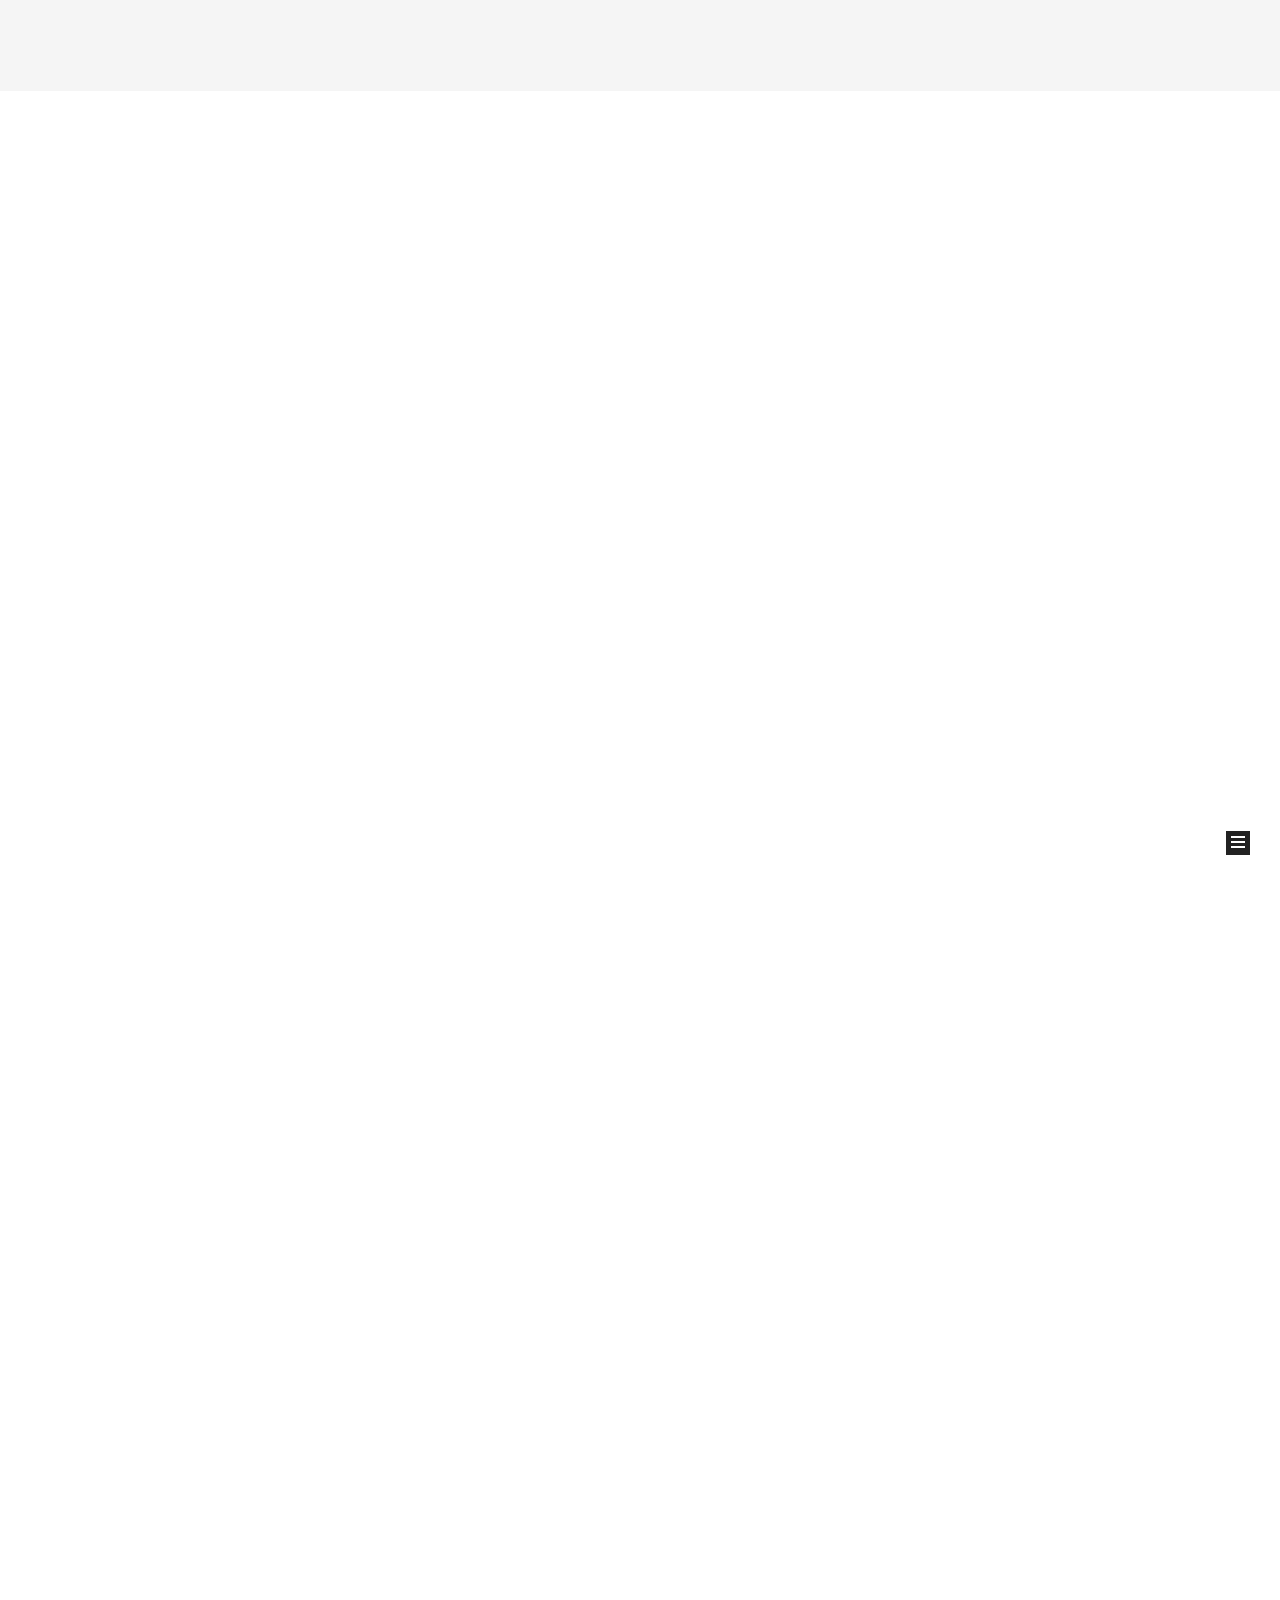
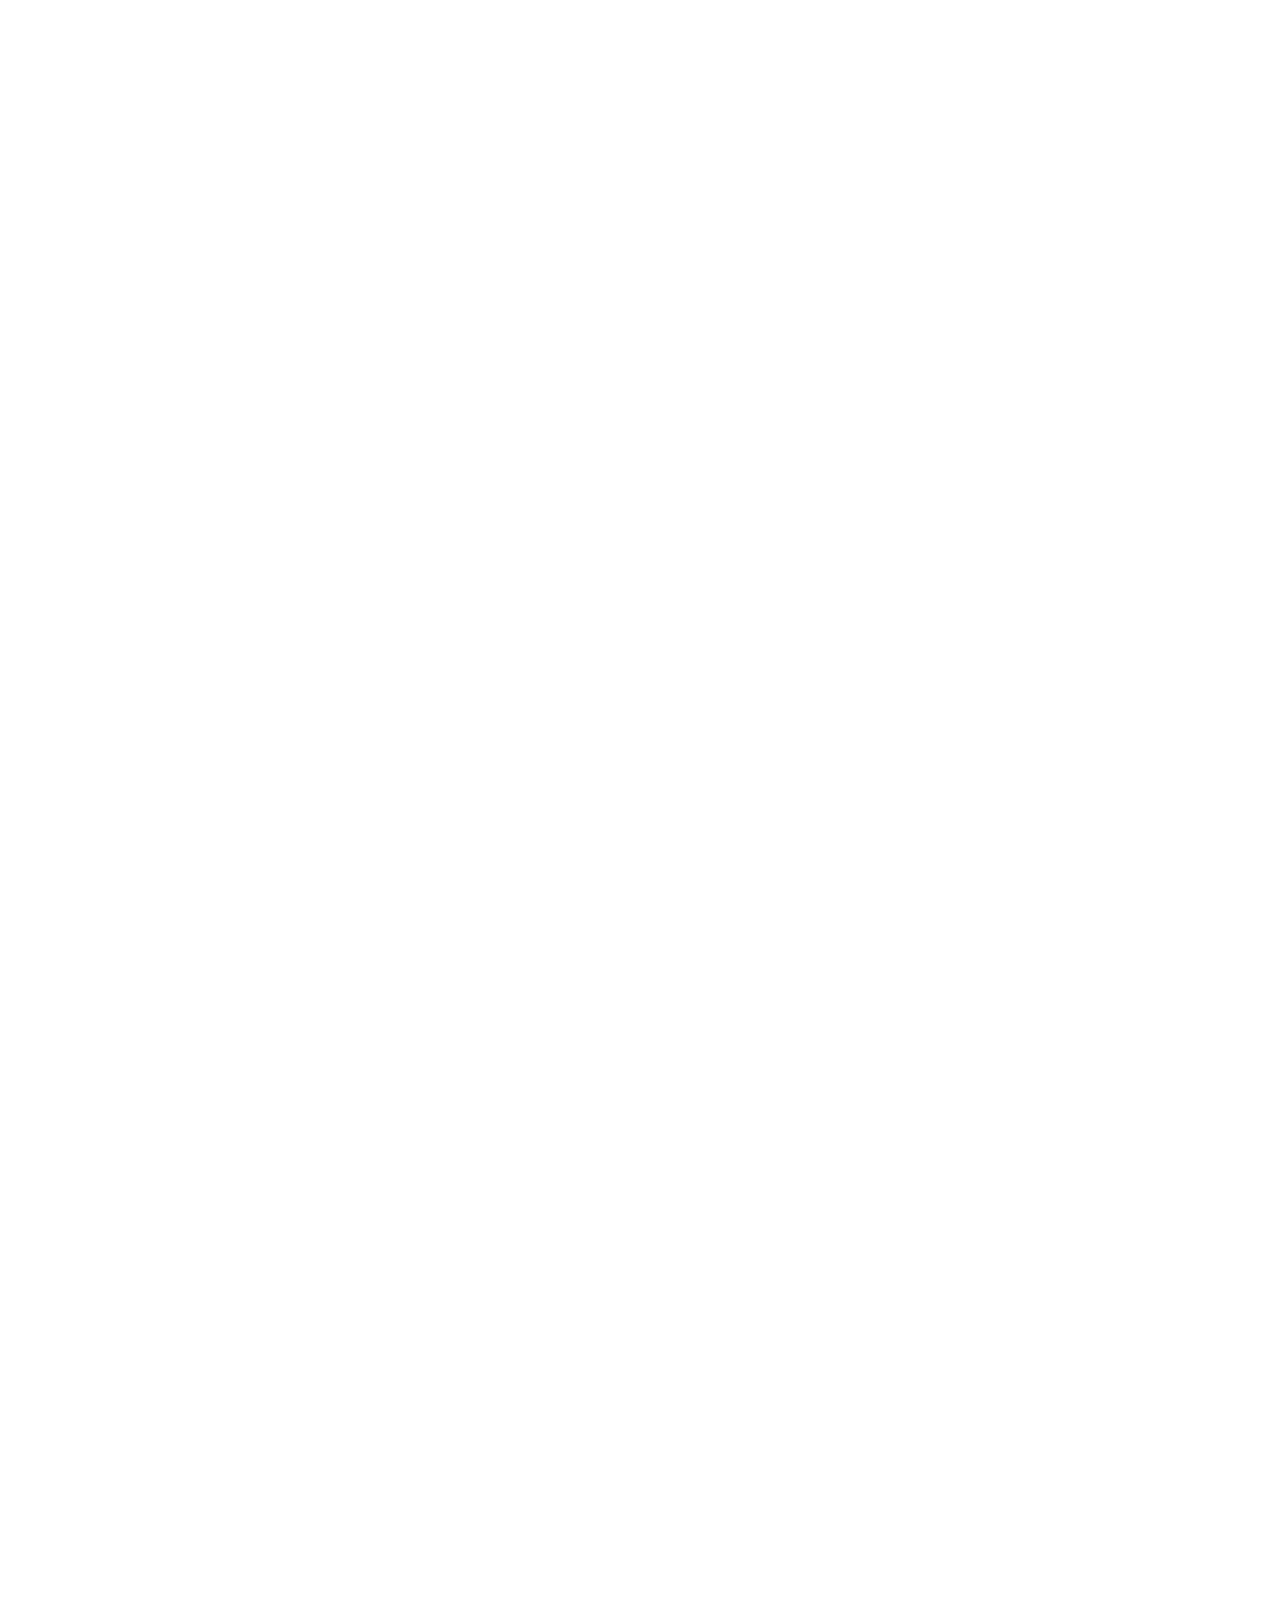
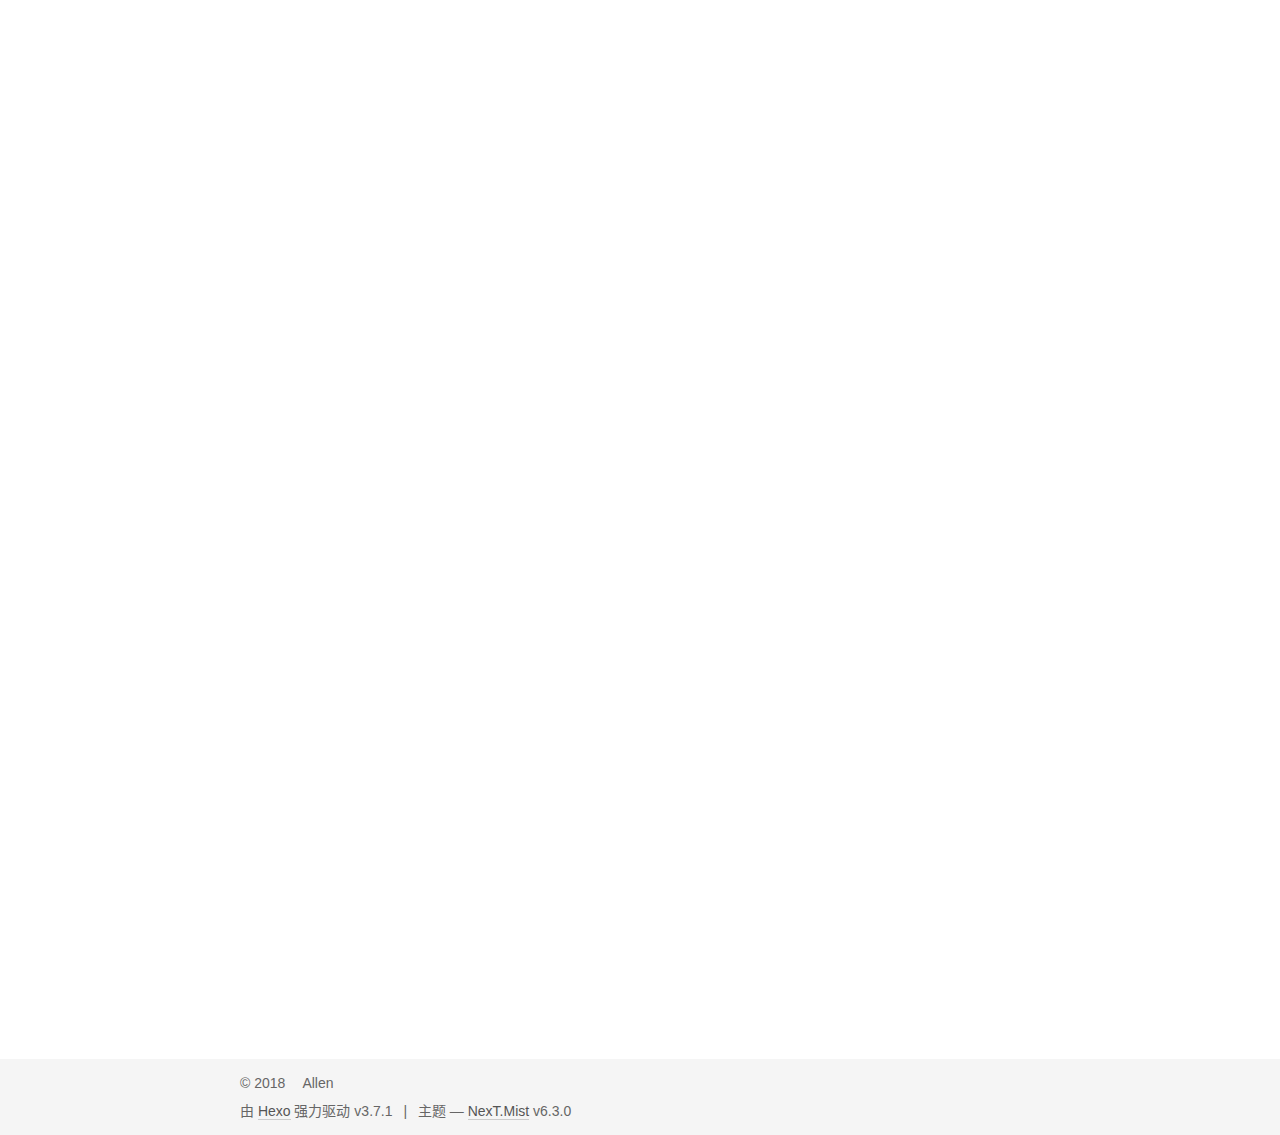
==== index.html @ 0543432c "Site updated: 2018-07-14 11:35:26" ====
<!DOCTYPE html>












  


<html class="theme-next mist use-motion" lang="zh-CN">
<head>
  <meta charset="UTF-8"/>
<meta http-equiv="X-UA-Compatible" content="IE=edge" />
<meta name="viewport" content="width=device-width, initial-scale=1, maximum-scale=2"/>
<meta name="theme-color" content="#222">












<meta http-equiv="Cache-Control" content="no-transform" />
<meta http-equiv="Cache-Control" content="no-siteapp" />






















<link href="/lib/font-awesome/css/font-awesome.min.css?v=4.6.2" rel="stylesheet" type="text/css" />

<link href="/css/main.css?v=6.3.0" rel="stylesheet" type="text/css" />


  <link rel="apple-touch-icon" sizes="180x180" href="/images/apple-touch-icon-next.png?v=6.3.0">


  <link rel="icon" type="image/png" sizes="32x32" href="/images/favicon-32x32-next.png?v=6.3.0">


  <link rel="icon" type="image/png" sizes="16x16" href="/images/favicon-16x16-next.png?v=6.3.0">


  <link rel="mask-icon" href="/images/logo.svg?v=6.3.0" color="#222">









<script type="text/javascript" id="hexo.configurations">
  var NexT = window.NexT || {};
  var CONFIG = {
    root: '/',
    scheme: 'Mist',
    version: '6.3.0',
    sidebar: {"position":"left","display":"post","offset":12,"b2t":false,"scrollpercent":false,"onmobile":false},
    fancybox: false,
    fastclick: false,
    lazyload: false,
    tabs: true,
    motion: {"enable":true,"async":false,"transition":{"post_block":"fadeIn","post_header":"slideDownIn","post_body":"slideDownIn","coll_header":"slideLeftIn","sidebar":"slideUpIn"}},
    algolia: {
      applicationID: '',
      apiKey: '',
      indexName: '',
      hits: {"per_page":10},
      labels: {"input_placeholder":"Search for Posts","hits_empty":"We didn't find any results for the search: ${query}","hits_stats":"${hits} results found in ${time} ms"}
    }
  };
</script>


  




  <meta property="og:type" content="website">
<meta property="og:title" content="Allen的博客">
<meta property="og:url" content="https://chh0217.github.io/index.html">
<meta property="og:site_name" content="Allen的博客">
<meta property="og:locale" content="zh-CN">
<meta name="twitter:card" content="summary">
<meta name="twitter:title" content="Allen的博客">






  <link rel="canonical" href="https://chh0217.github.io/"/>



<script type="text/javascript" id="page.configurations">
  CONFIG.page = {
    sidebar: "",
  };
</script>

  <title>Allen的博客</title>
  









  <noscript>
  <style type="text/css">
    .use-motion .motion-element,
    .use-motion .brand,
    .use-motion .menu-item,
    .sidebar-inner,
    .use-motion .post-block,
    .use-motion .pagination,
    .use-motion .comments,
    .use-motion .post-header,
    .use-motion .post-body,
    .use-motion .collection-title { opacity: initial; }

    .use-motion .logo,
    .use-motion .site-title,
    .use-motion .site-subtitle {
      opacity: initial;
      top: initial;
    }

    .use-motion {
      .logo-line-before i { left: initial; }
      .logo-line-after i { right: initial; }
    }
  </style>
</noscript>

</head>

<body itemscope itemtype="http://schema.org/WebPage" lang="zh-CN">

  
  
    
  

  <div class="container sidebar-position-left 
  page-home">
    <div class="headband"></div>

    <header id="header" class="header" itemscope itemtype="http://schema.org/WPHeader">
      <div class="header-inner"><div class="site-brand-wrapper">
  <div class="site-meta ">
    

    <div class="custom-logo-site-title">
      <a href="/" class="brand" rel="start">
        <span class="logo-line-before"><i></i></span>
        <span class="site-title">Allen的博客</span>
        <span class="logo-line-after"><i></i></span>
      </a>
    </div>
    
  </div>

  <div class="site-nav-toggle">
    <button aria-label="切换导航栏">
      <span class="btn-bar"></span>
      <span class="btn-bar"></span>
      <span class="btn-bar"></span>
    </button>
  </div>
</div>



<nav class="site-nav">
  
    <ul id="menu" class="menu">
      
        
        
        
          
          <li class="menu-item menu-item-home menu-item-active">
    <a href="/" rel="section">
      <i class="menu-item-icon fa fa-fw fa-home"></i> <br />首页</a>
  </li>
        
        
        
          
          <li class="menu-item menu-item-about">
    <a href="/about/" rel="section">
      <i class="menu-item-icon fa fa-fw fa-user"></i> <br />关于</a>
  </li>
        
        
        
          
          <li class="menu-item menu-item-tags">
    <a href="/tags/" rel="section">
      <i class="menu-item-icon fa fa-fw fa-tags"></i> <br />标签</a>
  </li>
        
        
        
          
          <li class="menu-item menu-item-archives">
    <a href="/archives/" rel="section">
      <i class="menu-item-icon fa fa-fw fa-archive"></i> <br />归档</a>
  </li>
        
        
        
          
          <li class="menu-item menu-item-books">
    <a href="/书单" rel="section">
      <i class="menu-item-icon fa fa-fw fa-question-circle"></i> <br />books</a>
  </li>

      
      
    </ul>
  

  
    

  

  
</nav>



  



</div>
    </header>

    


    <main id="main" class="main">
      <div class="main-inner">
        <div class="content-wrap">
          
          <div id="content" class="content">
            
  <section id="posts" class="posts-expand">
    
      

  

  
  
  

  

  <article class="post post-type-normal" itemscope itemtype="http://schema.org/Article">
  
  
  
  <div class="post-block">
    <link itemprop="mainEntityOfPage" href="https://chh0217.github.io/2018/07/08/Collection/">

    <span hidden itemprop="author" itemscope itemtype="http://schema.org/Person">
      <meta itemprop="name" content="Allen">
      <meta itemprop="description" content="">
      <meta itemprop="image" content="/images/avatar.gif">
    </span>

    <span hidden itemprop="publisher" itemscope itemtype="http://schema.org/Organization">
      <meta itemprop="name" content="Allen的博客">
    </span>

    
      <header class="post-header">

        
        
          <h1 class="post-title" itemprop="name headline">
                
                <a class="post-title-link" href="/2018/07/08/Collection/" itemprop="url">
                  Collection
                </a>
              
            
          </h1>
        

        <div class="post-meta">
          <span class="post-time">

            
            
            

            
              <span class="post-meta-item-icon">
                <i class="fa fa-calendar-o"></i>
              </span>
              
                <span class="post-meta-item-text">发表于</span>
              

              
                
              

              <time title="创建时间：2018-07-08 12:29:22" itemprop="dateCreated datePublished" datetime="2018-07-08T12:29:22+08:00">2018-07-08</time>
            

            
              

              
                
                <span class="post-meta-divider">|</span>
                

                <span class="post-meta-item-icon">
                  <i class="fa fa-calendar-check-o"></i>
                </span>
                
                  <span class="post-meta-item-text">更新于</span>
                
                <time title="修改时间：2018-07-09 09:24:30" itemprop="dateModified" datetime="2018-07-09T09:24:30+08:00">2018-07-09</time>
              
            
          </span>

          

          
            
          

          
          

          

          

          

        </div>
      </header>
    

    
    
    
    <div class="post-body" itemprop="articleBody">

      
      

      
        
          
            <h1 id="Collection-Framework"><a href="#Collection-Framework" class="headerlink" title="Collection Framework"></a>Collection Framework</h1><p>Collection Framework的成员如下：</p>
<ol>
<li>Collection</li>
<li>Set</li>
<li>List</li>
<li>Map</li>
<li>SortedSet</li>
<li>SortedMap</li>
<li>HashSet</li>
<li>TreeSet</li>
<li>ArrayList</li>
<li>LinkedList</li>
<li>Vector</li>
<li>Collections</li>
<li>Arrays</li>
<li>AbstractCollection</li>
</ol>
<h1 id="Collection接口"><a href="#Collection接口" class="headerlink" title="Collection接口"></a>Collection接口</h1><h2 id="Collection的方法"><a href="#Collection的方法" class="headerlink" title="Collection的方法"></a>Collection的方法</h2><p><img src="https://upload-images.jianshu.io/upload_images/2403329-65960246c26db5ac.png?imageMogr2/auto-orient/strip%7CimageView2/2/w/1240" alt="Collection.png"></p>
<h2 id="Collection代码"><a href="#Collection代码" class="headerlink" title="Collection代码"></a>Collection代码</h2><figure class="highlight java"><table><tr><td class="gutter"><pre><span class="line">1</span><br><span class="line">2</span><br><span class="line">3</span><br><span class="line">4</span><br><span class="line">5</span><br><span class="line">6</span><br><span class="line">7</span><br><span class="line">8</span><br><span class="line">9</span><br><span class="line">10</span><br><span class="line">11</span><br><span class="line">12</span><br><span class="line">13</span><br><span class="line">14</span><br><span class="line">15</span><br><span class="line">16</span><br><span class="line">17</span><br><span class="line">18</span><br><span class="line">19</span><br><span class="line">20</span><br><span class="line">21</span><br><span class="line">22</span><br><span class="line">23</span><br><span class="line">24</span><br><span class="line">25</span><br><span class="line">26</span><br><span class="line">27</span><br><span class="line">28</span><br><span class="line">29</span><br><span class="line">30</span><br><span class="line">31</span><br><span class="line">32</span><br><span class="line">33</span><br><span class="line">34</span><br><span class="line">35</span><br><span class="line">36</span><br><span class="line">37</span><br><span class="line">38</span><br><span class="line">39</span><br><span class="line">40</span><br><span class="line">41</span><br><span class="line">42</span><br><span class="line">43</span><br><span class="line">44</span><br><span class="line">45</span><br><span class="line">46</span><br><span class="line">47</span><br><span class="line">48</span><br><span class="line">49</span><br><span class="line">50</span><br><span class="line">51</span><br><span class="line">52</span><br><span class="line">53</span><br><span class="line">54</span><br><span class="line">55</span><br><span class="line">56</span><br><span class="line">57</span><br><span class="line">58</span><br><span class="line">59</span><br><span class="line">60</span><br><span class="line">61</span><br><span class="line">62</span><br><span class="line">63</span><br><span class="line">64</span><br><span class="line">65</span><br><span class="line">66</span><br><span class="line">67</span><br><span class="line">68</span><br><span class="line">69</span><br><span class="line">70</span><br><span class="line">71</span><br><span class="line">72</span><br><span class="line">73</span><br><span class="line">74</span><br><span class="line">75</span><br><span class="line">76</span><br><span class="line">77</span><br><span class="line">78</span><br><span class="line">79</span><br><span class="line">80</span><br><span class="line">81</span><br><span class="line">82</span><br><span class="line">83</span><br><span class="line">84</span><br><span class="line">85</span><br><span class="line">86</span><br><span class="line">87</span><br><span class="line">88</span><br><span class="line">89</span><br><span class="line">90</span><br><span class="line">91</span><br><span class="line">92</span><br><span class="line">93</span><br><span class="line">94</span><br><span class="line">95</span><br><span class="line">96</span><br><span class="line">97</span><br><span class="line">98</span><br><span class="line">99</span><br><span class="line">100</span><br><span class="line">101</span><br><span class="line">102</span><br><span class="line">103</span><br><span class="line">104</span><br><span class="line">105</span><br><span class="line">106</span><br><span class="line">107</span><br><span class="line">108</span><br><span class="line">109</span><br><span class="line">110</span><br><span class="line">111</span><br><span class="line">112</span><br><span class="line">113</span><br><span class="line">114</span><br><span class="line">115</span><br><span class="line">116</span><br><span class="line">117</span><br><span class="line">118</span><br><span class="line">119</span><br><span class="line">120</span><br><span class="line">121</span><br><span class="line">122</span><br><span class="line">123</span><br><span class="line">124</span><br><span class="line">125</span><br><span class="line">126</span><br><span class="line">127</span><br><span class="line">128</span><br><span class="line">129</span><br><span class="line">130</span><br><span class="line">131</span><br><span class="line">132</span><br><span class="line">133</span><br><span class="line">134</span><br><span class="line">135</span><br><span class="line">136</span><br><span class="line">137</span><br></pre></td><td class="code"><pre><span class="line"><span class="keyword">public</span> <span class="class"><span class="keyword">interface</span> <span class="title">Collection</span>&lt;<span class="title">E</span>&gt; <span class="keyword">extends</span> <span class="title">Iterable</span>&lt;<span class="title">E</span>&gt; </span>&#123;</span><br><span class="line">    <span class="comment">// 查询操作</span></span><br><span class="line"></span><br><span class="line">    <span class="comment">/**</span></span><br><span class="line"><span class="comment">     * 返回集合中的元素个数。如果集合中元素的个数超过Integer.MAX_VALUE</span></span><br><span class="line"><span class="comment">     * 个，则返回Integer.MAX_VALUE</span></span><br><span class="line"><span class="comment">     */</span></span><br><span class="line">    <span class="function"><span class="keyword">int</span> <span class="title">size</span><span class="params">()</span></span>;</span><br><span class="line"></span><br><span class="line">    <span class="comment">/**</span></span><br><span class="line"><span class="comment">     * 判断集合是否包含元素</span></span><br><span class="line"><span class="comment">     */</span></span><br><span class="line">    <span class="function"><span class="keyword">boolean</span> <span class="title">isEmpty</span><span class="params">()</span></span>;</span><br><span class="line"></span><br><span class="line">    <span class="comment">/**</span></span><br><span class="line"><span class="comment">     * 判断集合是否包含指定的值</span></span><br><span class="line"><span class="comment">     */</span></span><br><span class="line">    <span class="function"><span class="keyword">boolean</span> <span class="title">contains</span><span class="params">(Object o)</span></span>;</span><br><span class="line"></span><br><span class="line">    <span class="comment">/**</span></span><br><span class="line"><span class="comment">     * 返回集合中元素的迭代器。不保证元素的顺序(除非这个集合提供了这个保证)</span></span><br><span class="line"><span class="comment">     */</span></span><br><span class="line">    <span class="function">Iterator&lt;E&gt; <span class="title">iterator</span><span class="params">()</span></span>;</span><br><span class="line"></span><br><span class="line">    <span class="comment">/**</span></span><br><span class="line"><span class="comment">     * 返回包含集合元素的数组。如果集合本身有顺序保证，那么数组也会</span></span><br><span class="line"><span class="comment">     * 处于同样的顺序。</span></span><br><span class="line"><span class="comment">     * 返回的数组处于“安全”状态，因为原来的集合中没有对它维护任何应用。</span></span><br><span class="line"><span class="comment">     * 换句话说，这个方法必须分配一个新的数组，即使这个集合是由一个数组</span></span><br><span class="line"><span class="comment">     * 来进行存储的。</span></span><br><span class="line"><span class="comment">     */</span></span><br><span class="line">    Object[] toArray();</span><br><span class="line"></span><br><span class="line">  </span><br><span class="line">    <span class="comment">/*</span></span><br><span class="line"><span class="comment">     *    String[] y = x.toArray(new String[0]);&lt;/pre&gt;</span></span><br><span class="line"><span class="comment">     *    toArray(new Object[0])和toArray()功能相同</span></span><br><span class="line"><span class="comment">     */</span></span><br><span class="line">    &lt;T&gt; T[] toArray(T[] a);</span><br><span class="line"></span><br><span class="line">    <span class="comment">// 修改操作</span></span><br><span class="line"></span><br><span class="line">    <span class="comment">/**</span></span><br><span class="line"><span class="comment">     * 确保集合包含指定的元素(可选操作)。</span></span><br><span class="line"><span class="comment">     * 如果返回ture，意味着调用后集合发生了改变</span></span><br><span class="line"><span class="comment">     * 如果返回false，意味着集合不允许重复并且已经包含了已指定的值。</span></span><br><span class="line"><span class="comment">     *</span></span><br><span class="line"><span class="comment">     * 集合通过支持这种操作为添加元素增加一些限制。</span></span><br><span class="line"><span class="comment">     * 某些集合不允许添加null值，还有一些对添加的数据类型有要求。</span></span><br><span class="line"><span class="comment">     */</span></span><br><span class="line">    <span class="function"><span class="keyword">boolean</span> <span class="title">add</span><span class="params">(E e)</span></span>;</span><br><span class="line"></span><br><span class="line">    <span class="comment">/**</span></span><br><span class="line"><span class="comment">     * 如果指定的元素在集合中存在，则从集合中删除该元素。</span></span><br><span class="line"><span class="comment">     */</span></span><br><span class="line">    <span class="function"><span class="keyword">boolean</span> <span class="title">remove</span><span class="params">(Object o)</span></span>;</span><br><span class="line"></span><br><span class="line"></span><br><span class="line">    <span class="comment">// 批量操作</span></span><br><span class="line"></span><br><span class="line">    <span class="comment">/**</span></span><br><span class="line"><span class="comment">     * 如果集合包含指定的集合中的所有元素，则返回true</span></span><br><span class="line"><span class="comment">     */</span></span><br><span class="line">    <span class="function"><span class="keyword">boolean</span> <span class="title">containsAll</span><span class="params">(Collection&lt;?&gt; c)</span></span>;</span><br><span class="line"></span><br><span class="line">    <span class="comment">/**</span></span><br><span class="line"><span class="comment">     * 将指定的集合中的所有的元素添加进当前集合</span></span><br><span class="line"><span class="comment">     */</span></span><br><span class="line">    <span class="function"><span class="keyword">boolean</span> <span class="title">addAll</span><span class="params">(Collection&lt;? extends E&gt; c)</span></span>;</span><br><span class="line"></span><br><span class="line">    <span class="comment">/**</span></span><br><span class="line"><span class="comment">     * 删除集合中与指定集合相同的元素。</span></span><br><span class="line"><span class="comment">     */</span></span><br><span class="line">    <span class="function"><span class="keyword">boolean</span> <span class="title">removeAll</span><span class="params">(Collection&lt;?&gt; c)</span></span>;</span><br><span class="line"></span><br><span class="line">    <span class="comment">/**</span></span><br><span class="line"><span class="comment">     * 删除满足传入的函数表达式的集合中的元素</span></span><br><span class="line"><span class="comment">     */</span></span><br><span class="line">    <span class="function"><span class="keyword">default</span> <span class="keyword">boolean</span> <span class="title">removeIf</span><span class="params">(Predicate&lt;? <span class="keyword">super</span> E&gt; filter)</span> </span>&#123;</span><br><span class="line">        Objects.requireNonNull(filter);</span><br><span class="line">        <span class="keyword">boolean</span> removed = <span class="keyword">false</span>;</span><br><span class="line">        <span class="keyword">final</span> Iterator&lt;E&gt; each = iterator();</span><br><span class="line">        <span class="keyword">while</span> (each.hasNext()) &#123;</span><br><span class="line">            <span class="keyword">if</span> (filter.test(each.next())) &#123;</span><br><span class="line">                each.remove();</span><br><span class="line">                removed = <span class="keyword">true</span>;</span><br><span class="line">            &#125;</span><br><span class="line">        &#125;</span><br><span class="line">        <span class="keyword">return</span> removed;</span><br><span class="line">    &#125;</span><br><span class="line"></span><br><span class="line">    <span class="comment">/**</span></span><br><span class="line"><span class="comment">     * 删除指定集合和该集合没有交集的元素</span></span><br><span class="line"><span class="comment">     */</span></span><br><span class="line">    <span class="function"><span class="keyword">boolean</span> <span class="title">retainAll</span><span class="params">(Collection&lt;?&gt; c)</span></span>;</span><br><span class="line"></span><br><span class="line">    <span class="comment">/**</span></span><br><span class="line"><span class="comment">     * 删除集合中所有的元素</span></span><br><span class="line"><span class="comment">     */</span></span><br><span class="line">    <span class="function"><span class="keyword">void</span> <span class="title">clear</span><span class="params">()</span></span>;</span><br><span class="line"></span><br><span class="line"></span><br><span class="line">    <span class="comment">// Comparison and hashing</span></span><br><span class="line"></span><br><span class="line">    <span class="comment">/**</span></span><br><span class="line"><span class="comment">     * 指定集合与该集合做比较是否相等</span></span><br><span class="line"><span class="comment">     * list与set是不相等的</span></span><br><span class="line"><span class="comment">     */</span></span><br><span class="line">    <span class="function"><span class="keyword">boolean</span> <span class="title">equals</span><span class="params">(Object o)</span></span>;</span><br><span class="line"></span><br><span class="line">    <span class="comment">/**</span></span><br><span class="line"><span class="comment">     * 返回集合的hashcode</span></span><br><span class="line"><span class="comment">     */</span></span><br><span class="line">    <span class="function"><span class="keyword">int</span> <span class="title">hashCode</span><span class="params">()</span></span>;</span><br><span class="line"></span><br><span class="line">    <span class="comment">/**</span></span><br><span class="line"><span class="comment">     * 多线程并行的迭代器</span></span><br><span class="line"><span class="comment">     */</span></span><br><span class="line">    <span class="meta">@Override</span></span><br><span class="line">    <span class="function"><span class="keyword">default</span> Spliterator&lt;E&gt; <span class="title">spliterator</span><span class="params">()</span> </span>&#123;</span><br><span class="line">        <span class="keyword">return</span> Spliterators.spliterator(<span class="keyword">this</span>, <span class="number">0</span>);</span><br><span class="line">    &#125;</span><br><span class="line"></span><br><span class="line">    <span class="comment">/**</span></span><br><span class="line"><span class="comment">     * </span></span><br><span class="line"><span class="comment">     */</span></span><br><span class="line">    <span class="function"><span class="keyword">default</span> Stream&lt;E&gt; <span class="title">stream</span><span class="params">()</span> </span>&#123;</span><br><span class="line">        <span class="keyword">return</span> StreamSupport.stream(spliterator(), <span class="keyword">false</span>);</span><br><span class="line">    &#125;</span><br><span class="line"></span><br><span class="line">    <span class="comment">/**</span></span><br><span class="line"><span class="comment">     * 并行的stream</span></span><br><span class="line"><span class="comment">     */</span></span><br><span class="line">    <span class="function"><span class="keyword">default</span> Stream&lt;E&gt; <span class="title">parallelStream</span><span class="params">()</span> </span>&#123;</span><br><span class="line">        <span class="keyword">return</span> StreamSupport.stream(spliterator(), <span class="keyword">true</span>);</span><br><span class="line">    &#125;</span><br><span class="line">&#125;</span><br></pre></td></tr></table></figure>

          
        
      
    </div>

    

    
    
    

    

    

    

    <footer class="post-footer">
      

      

      

      
      
        <div class="post-eof"></div>
      
    </footer>
  </div>
  
  
  
  </article>


    
  </section>

  


          </div>
          

        </div>
        
          
  
  <div class="sidebar-toggle">
    <div class="sidebar-toggle-line-wrap">
      <span class="sidebar-toggle-line sidebar-toggle-line-first"></span>
      <span class="sidebar-toggle-line sidebar-toggle-line-middle"></span>
      <span class="sidebar-toggle-line sidebar-toggle-line-last"></span>
    </div>
  </div>

  <aside id="sidebar" class="sidebar">
    
    <div class="sidebar-inner">

      

      

      <section class="site-overview-wrap sidebar-panel sidebar-panel-active">
        <div class="site-overview">
          <div class="site-author motion-element" itemprop="author" itemscope itemtype="http://schema.org/Person">
            
              <p class="site-author-name" itemprop="name">Allen</p>
              <p class="site-description motion-element" itemprop="description"></p>
          </div>

          
            <nav class="site-state motion-element">
              
                <div class="site-state-item site-state-posts">
                
                  <a href="/archives/">
                
                    <span class="site-state-item-count">1</span>
                    <span class="site-state-item-name">日志</span>
                  </a>
                </div>
              

              

              
                
                
                <div class="site-state-item site-state-tags">
                  
                    
                    
                      
                    
                      
                    
                    <span class="site-state-item-count">2</span>
                    <span class="site-state-item-name">标签</span>
                  
                </div>
              
            </nav>
          

          

          

          
          

          
          

          
            
          
          

        </div>
      </section>

      

      

    </div>
  </aside>


        
      </div>
    </main>

    <footer id="footer" class="footer">
      <div class="footer-inner">
        <div class="copyright">&copy; <span itemprop="copyrightYear">2018</span>
  <span class="with-love" id="animate">
    <i class="fa fa-user"></i>
  </span>
  <span class="author" itemprop="copyrightHolder">Allen</span>

  

  
</div>




  <div class="powered-by">由 <a class="theme-link" target="_blank" href="https://hexo.io">Hexo</a> 强力驱动 v3.7.1</div>



  <span class="post-meta-divider">|</span>



  <div class="theme-info">主题 &mdash; <a class="theme-link" target="_blank" href="https://theme-next.org">NexT.Mist</a> v6.3.0</div>




        








        
      </div>
    </footer>

    
      <div class="back-to-top">
        <i class="fa fa-arrow-up"></i>
        
      </div>
    

    

  </div>

  

<script type="text/javascript">
  if (Object.prototype.toString.call(window.Promise) !== '[object Function]') {
    window.Promise = null;
  }
</script>


























  
  
    <script type="text/javascript" src="/lib/jquery/index.js?v=2.1.3"></script>
  

  
  
    <script type="text/javascript" src="/lib/velocity/velocity.min.js?v=1.2.1"></script>
  

  
  
    <script type="text/javascript" src="/lib/velocity/velocity.ui.min.js?v=1.2.1"></script>
  


  


  <script type="text/javascript" src="/js/src/utils.js?v=6.3.0"></script>

  <script type="text/javascript" src="/js/src/motion.js?v=6.3.0"></script>



  
  

  

  


  <script type="text/javascript" src="/js/src/bootstrap.js?v=6.3.0"></script>



  



  





  










  





  

  

  

  

  
  

  

  

  

  

  

</body>
</html>
---- css/main.css ----
/* normalize.css v3.0.2 | MIT License | git.io/normalize */
html {
  font-family: sans-serif; /* 1 */
  -ms-text-size-adjust: 100%; /* 2 */
  -webkit-text-size-adjust: 100%; /* 2 */
}
body {
  margin: 0;
}
article,
aside,
details,
figcaption,
figure,
footer,
header,
hgroup,
main,
menu,
nav,
section,
summary {
  display: block;
}
audio,
canvas,
progress,
video {
  display: inline-block; /* 1 */
  vertical-align: baseline; /* 2 */
}
audio:not([controls]) {
  display: none;
  height: 0;
}
[hidden],
template {
  display: none;
}
a {
  background-color: transparent;
}
a:active,
a:hover {
  outline: 0;
}
abbr[title] {
  border-bottom: 1px dotted;
}
b,
strong {
  font-weight: bold;
}
dfn {
  font-style: italic;
}
h1 {
  font-size: 2em;
  margin: 0.67em 0;
}
mark {
  background: #ff0;
  color: #000;
}
small {
  font-size: 80%;
}
sub,
sup {
  font-size: 75%;
  line-height: 0;
  position: relative;
  vertical-align: baseline;
}
sup {
  top: -0.5em;
}
sub {
  bottom: -0.25em;
}
img {
  border: 0;
}
svg:not(:root) {
  overflow: hidden;
}
figure {
  margin: 1em 40px;
}
hr {
  -moz-box-sizing: content-box;
  box-sizing: content-box;
  height: 0;
}
pre {
  overflow: auto;
}
code,
kbd,
pre,
samp {
  font-family: monospace, monospace;
  font-size: 1em;
}
button,
input,
optgroup,
select,
textarea {
  color: inherit; /* 1 */
  font: inherit; /* 2 */
  margin: 0; /* 3 */
}
button {
  overflow: visible;
}
button,
select {
  text-transform: none;
}
button,
html input[type="button"],
input[type="reset"],
input[type="submit"] {
  -webkit-appearance: button; /* 2 */
  cursor: pointer; /* 3 */
}
button[disabled],
html input[disabled] {
  cursor: default;
}
button::-moz-focus-inner,
input::-moz-focus-inner {
  border: 0;
  padding: 0;
}
input {
  line-height: normal;
}
input[type="checkbox"],
input[type="radio"] {
  box-sizing: border-box; /* 1 */
  padding: 0; /* 2 */
}
input[type="number"]::-webkit-inner-spin-button,
input[type="number"]::-webkit-outer-spin-button {
  height: auto;
}
input[type="search"] {
  -webkit-appearance: textfield; /* 1 */
  -moz-box-sizing: content-box;
  -webkit-box-sizing: content-box; /* 2 */
  box-sizing: content-box;
}
input[type="search"]::-webkit-search-cancel-button,
input[type="search"]::-webkit-search-decoration {
  -webkit-appearance: none;
}
fieldset {
  border: 1px solid #c0c0c0;
  margin: 0 2px;
  padding: 0.35em 0.625em 0.75em;
}
legend {
  border: 0; /* 1 */
  padding: 0; /* 2 */
}
textarea {
  overflow: auto;
}
optgroup {
  font-weight: bold;
}
table {
  border-collapse: collapse;
  border-spacing: 0;
}
td,
th {
  padding: 0;
}
::selection {
  background: #262a30;
  color: #fff;
}
body {
  position: relative;
  font-family: 'Lato', "PingFang SC", "Microsoft YaHei", sans-serif;
  font-size: 14px;
  line-height: 2;
  color: #555;
  background: #fff;
}
@media (max-width: 767px) {
  body {
    padding-right: 0 !important;
  }
}
@media (min-width: 768px) and (max-width: 991px) {
  body {
    padding-right: 0 !important;
  }
}
@media (min-width: 1200px) {
  body {
    font-size: 16px;
  }
}
h1,
h2,
h3,
h4,
h5,
h6 {
  margin: 0;
  padding: 0;
  font-weight: bold;
  line-height: 1.5;
  font-family: 'Lato', "PingFang SC", "Microsoft YaHei", sans-serif;
}
h1,
h2,
h3,
h4,
h5,
h6 {
  margin: 20px 0 15px;
}
h1 {
  font-size: 24px;
}
@media (max-width: 767px) {
  h1 {
    font-size: 20px;
  }
}
h2 {
  font-size: 22px;
}
@media (max-width: 767px) {
  h2 {
    font-size: 18px;
  }
}
h3 {
  font-size: 20px;
}
@media (max-width: 767px) {
  h3 {
    font-size: 16px;
  }
}
h4 {
  font-size: 18px;
}
@media (max-width: 767px) {
  h4 {
    font-size: 14px;
  }
}
h5 {
  font-size: 16px;
}
@media (max-width: 767px) {
  h5 {
    font-size: 12px;
  }
}
h6 {
  font-size: 14px;
}
@media (max-width: 767px) {
  h6 {
    font-size: 10px;
  }
}
p {
  margin: 0 0 20px 0;
}
a {
  color: #555;
  text-decoration: none;
  outline: none;
  border-bottom: 1px solid #999;
  word-wrap: break-word;
}
a:hover {
  color: #222;
  border-bottom-color: #222;
}
blockquote {
  margin: 0;
  padding: 0;
}
img {
  display: block;
  margin: auto;
  max-width: 100%;
  height: auto;
}
hr {
  margin: 40px 0;
  height: 3px;
  border: none;
  background-color: #ddd;
  background-image: repeating-linear-gradient(-45deg, #fff, #fff 4px, transparent 4px, transparent 8px);
}
blockquote {
  padding: 0 15px;
  color: #666;
  border-left: 4px solid #ddd;
}
blockquote cite::before {
  content: "-";
  padding: 0 5px;
}
dt {
  font-weight: 700;
}
dd {
  margin: 0;
  padding: 0;
}
kbd {
  border: 1px solid #ccc;
  border-radius: 0.2em;
  box-shadow: 0.1em 0.1em 0.2em rgba(0,0,0,0.1);
  background-color: #f9f9f9;
  font-family: inherit;
  background-image: -webkit-linear-gradient(top, #eee, #fff, #eee);
  padding: 0.1em 0.3em;
  white-space: nowrap;
}
.text-left {
  text-align: left;
}
.text-center {
  text-align: center;
}
.text-right {
  text-align: right;
}
.text-justify {
  text-align: justify;
}
.text-nowrap {
  white-space: nowrap;
}
.text-lowercase {
  text-transform: lowercase;
}
.text-uppercase {
  text-transform: uppercase;
}
.text-capitalize {
  text-transform: capitalize;
}
.center-block {
  display: block;
  margin-left: auto;
  margin-right: auto;
}
.clearfix:before,
.clearfix:after {
  content: " ";
  display: table;
}
.clearfix:after {
  clear: both;
}
.pullquote {
  width: 45%;
}
.pullquote.left {
  float: left;
  margin-left: 5px;
  margin-right: 10px;
}
.pullquote.right {
  float: right;
  margin-left: 10px;
  margin-right: 5px;
}
.affix.affix.affix {
  position: fixed;
}
.translation {
  margin-top: -20px;
  font-size: 14px;
  color: #999;
}
.scrollbar-measure {
  width: 100px;
  height: 100px;
  overflow: scroll;
  position: absolute;
  top: -9999px;
}
.use-motion .motion-element {
  opacity: 0;
}
table {
  margin: 20px 0;
  width: 100%;
  border-collapse: collapse;
  border-spacing: 0;
  border: 1px solid #ddd;
  font-size: 14px;
  word-wrap: break-all;
}
table>tbody>tr:nth-of-type(odd) {
  background-color: #f9f9f9;
}
table>tbody>tr:hover {
  background-color: #f5f5f5;
}
caption,
th,
td {
  padding: 8px;
  text-align: left;
  vertical-align: middle;
  font-weight: normal;
}
th,
td {
  border-bottom: 3px solid #ddd;
  border-right: 1px solid #eee;
}
th {
  padding-bottom: 10px;
  font-weight: 700;
}
td {
  border-bottom-width: 1px;
}
html,
body {
  height: 100%;
}
.container {
  position: relative;
  min-height: 100%;
}
.header-inner {
  margin: 0 auto;
  padding: 100px 0 70px;
  width: 700px;
}
@media (min-width: 1200px) {
  .container .header-inner {
    width: 800px;
  }
}
@media (min-width: 1600px) {
  .container .header-inner {
    width: 900px;
  }
}
.main {
  padding-bottom: 150px;
}
.main-inner {
  margin: 0 auto;
  width: 700px;
}
@media (min-width: 1200px) {
  .container .main-inner {
    width: 800px;
  }
}
@media (min-width: 1600px) {
  .container .main-inner {
    width: 900px;
  }
}
.footer {
  position: absolute;
  left: 0;
  bottom: 0;
  width: 100%;
  min-height: 50px;
}
.footer-inner {
  box-sizing: border-box;
  margin: 20px auto;
  width: 700px;
}
@media (min-width: 1200px) {
  .container .footer-inner {
    width: 800px;
  }
}
@media (min-width: 1600px) {
  .container .footer-inner {
    width: 900px;
  }
}
pre,
.highlight {
  overflow: auto;
  margin: 20px 0;
  padding: 0;
  font-size: 14px;
  color: #4d4d4c;
  background: #f7f7f7;
  line-height: 1.6;
}
pre,
code {
  font-family: consolas, Menlo, "PingFang SC", "Microsoft YaHei", monospace;
}
code {
  padding: 2px 4px;
  word-wrap: break-word;
  color: #555;
  background: #eee;
  border-radius: 3px;
  font-size: 14px;
}
pre {
  padding: 10px;
}
pre code {
  padding: 0;
  color: #4d4d4c;
  background: none;
  text-shadow: none;
}
.highlight {
  border-radius: 1px;
}
.highlight pre {
  border: none;
  margin: 0;
  padding: 10px 0;
}
.highlight table {
  margin: 0;
  width: auto;
  border: none;
}
.highlight td {
  border: none;
  padding: 0;
}
.highlight figcaption {
  font-size: 1em;
  color: #4d4d4c;
  line-height: 1em;
  margin-bottom: 1em;
  margin: 0em;
  padding: 0.5em;
  background: #eee;
  border-bottom: 1px solid #e9e9e9;
}
.highlight figcaption:before,
.highlight figcaption:after {
  content: " ";
  display: table;
}
.highlight figcaption:after {
  clear: both;
}
.highlight figcaption a {
  float: right;
  color: #4d4d4c;
}
.highlight figcaption a:hover {
  border-bottom-color: #4d4d4c;
}
.highlight .gutter pre {
  padding-left: 10px;
  padding-right: 10px;
  color: #869194;
  text-align: right;
  background-color: #eff2f3;
}
.highlight .code pre {
  width: 100%;
  padding-left: 10px;
  padding-right: 10px;
  background-color: #f7f7f7;
}
.highlight .line {
  height: 20px;
}
.gutter {
  -webkit-user-select: none;
  -moz-user-select: none;
  -ms-user-select: none;
  user-select: none;
}
.gist table {
  width: auto;
}
.gist table td {
  border: none;
}
pre .deletion {
  background: #fdd;
}
pre .addition {
  background: #dfd;
}
pre .meta {
  color: #8959a8;
}
pre .comment {
  color: #8e908c;
}
pre .variable,
pre .attribute,
pre .tag,
pre .regexp,
pre .ruby .constant,
pre .xml .tag .title,
pre .xml .pi,
pre .xml .doctype,
pre .html .doctype,
pre .css .id,
pre .css .class,
pre .css .pseudo {
  color: #c82829;
}
pre .number,
pre .preprocessor,
pre .built_in,
pre .literal,
pre .params,
pre .constant,
pre .command {
  color: #f5871f;
}
pre .ruby .class .title,
pre .css .rules .attribute,
pre .string,
pre .value,
pre .inheritance,
pre .header,
pre .ruby .symbol,
pre .xml .cdata,
pre .special,
pre .number,
pre .formula {
  color: #718c00;
}
pre .title,
pre .css .hexcolor {
  color: #3e999f;
}
pre .function,
pre .python .decorator,
pre .python .title,
pre .ruby .function .title,
pre .ruby .title .keyword,
pre .perl .sub,
pre .javascript .title,
pre .coffeescript .title {
  color: #4271ae;
}
pre .keyword,
pre .javascript .function {
  color: #8959a8;
}
.posts-expand .post-body img.full-image {
  border: none;
}
.blockquote-center,
.page-home .post-type-quote blockquote,
.page-post-detail .post-type-quote blockquote {
  position: relative;
  margin: 40px 0;
  padding: 0;
  border-left: none;
  text-align: center;
}
.blockquote-center::before,
.page-home .post-type-quote blockquote::before,
.page-post-detail .post-type-quote blockquote::before,
.blockquote-center::after,
.page-home .post-type-quote blockquote::after,
.page-post-detail .post-type-quote blockquote::after {
  position: absolute;
  content: ' ';
  display: block;
  width: 100%;
  height: 24px;
  opacity: 0.2;
  background-repeat: no-repeat;
  background-position: 0 -6px;
  background-size: 22px 22px;
}
.blockquote-center::before,
.page-home .post-type-quote blockquote::before,
.page-post-detail .post-type-quote blockquote::before {
  top: -20px;
  background-image: url("../images/quote-l.svg");
  border-top: 1px solid #ccc;
}
.blockquote-center::after,
.page-home .post-type-quote blockquote::after,
.page-post-detail .post-type-quote blockquote::after {
  bottom: -20px;
  background-image: url("../images/quote-r.svg");
  border-bottom: 1px solid #ccc;
  background-position: 100% 8px;
}
.blockquote-center p,
.page-home .post-type-quote blockquote p,
.page-post-detail .post-type-quote blockquote p,
.blockquote-center div,
.page-home .post-type-quote blockquote div,
.page-post-detail .post-type-quote blockquote div {
  text-align: center;
}
.post .post-body .group-picture img {
  box-sizing: border-box;
  padding: 0 3px;
  border: none;
}
.post .group-picture-row {
  overflow: hidden;
  margin-top: 6px;
}
.post .group-picture-row:first-child {
  margin-top: 0;
}
.post .group-picture-column {
  float: left;
}
.page-post-detail .post-body .group-picture-column {
  float: none;
  margin-top: 10px;
  width: auto !important;
}
.page-post-detail .post-body .group-picture-column img {
  margin: 0 auto;
}
.page-archive .group-picture-container {
  overflow: hidden;
}
.page-archive .group-picture-row {
  float: left;
}
.page-archive .group-picture-row:first-child {
  margin-top: 6px;
}
.page-archive .group-picture-column {
  max-width: 150px;
  max-height: 150px;
}
.post-body .note {
  position: relative;
  padding: 15px;
  margin-bottom: 20px;
  border: 1px solid #eee;
  border-left-width: 5px;
  border-radius: 3px;
}
.post-body .note h2,
.post-body .note h3,
.post-body .note h4,
.post-body .note h5,
.post-body .note h6 {
  margin-top: 0;
  margin-bottom: 0;
  border-bottom: initial;
  padding-top: 0 !important;
}
.post-body .note p:first-child,
.post-body .note ul:first-child,
.post-body .note ol:first-child,
.post-body .note table:first-child,
.post-body .note pre:first-child,
.post-body .note blockquote:first-child {
  margin-top: 0;
}
.post-body .note p:last-child,
.post-body .note ul:last-child,
.post-body .note ol:last-child,
.post-body .note table:last-child,
.post-body .note pre:last-child,
.post-body .note blockquote:last-child {
  margin-bottom: 0;
}
.post-body .note.default {
  border-left-color: #777;
}
.post-body .note.default h2,
.post-body .note.default h3,
.post-body .note.default h4,
.post-body .note.default h5,
.post-body .note.default h6 {
  color: #777;
}
.post-body .note.primary {
  border-left-color: #6f42c1;
}
.post-body .note.primary h2,
.post-body .note.primary h3,
.post-body .note.primary h4,
.post-body .note.primary h5,
.post-body .note.primary h6 {
  color: #6f42c1;
}
.post-body .note.info {
  border-left-color: #428bca;
}
.post-body .note.info h2,
.post-body .note.info h3,
.post-body .note.info h4,
.post-body .note.info h5,
.post-body .note.info h6 {
  color: #428bca;
}
.post-body .note.success {
  border-left-color: #5cb85c;
}
.post-body .note.success h2,
.post-body .note.success h3,
.post-body .note.success h4,
.post-body .note.success h5,
.post-body .note.success h6 {
  color: #5cb85c;
}
.post-body .note.warning {
  border-left-color: #f0ad4e;
}
.post-body .note.warning h2,
.post-body .note.warning h3,
.post-body .note.warning h4,
.post-body .note.warning h5,
.post-body .note.warning h6 {
  color: #f0ad4e;
}
.post-body .note.danger {
  border-left-color: #d9534f;
}
.post-body .note.danger h2,
.post-body .note.danger h3,
.post-body .note.danger h4,
.post-body .note.danger h5,
.post-body .note.danger h6 {
  color: #d9534f;
}
.post-body .label {
  display: inline;
  padding: 0 2px;
  white-space: nowrap;
}
.post-body .label.default {
  background-color: #f0f0f0;
}
.post-body .label.primary {
  background-color: #efe6f7;
}
.post-body .label.info {
  background-color: #e5f2f8;
}
.post-body .label.success {
  background-color: #e7f4e9;
}
.post-body .label.warning {
  background-color: #fcf6e1;
}
.post-body .label.danger {
  background-color: #fae8eb;
}
.post-body .tabs {
  position: relative;
  display: block;
  margin-bottom: 20px;
  padding-top: 10px;
}
.post-body .tabs ul.nav-tabs {
  margin: 0;
  padding: 0;
  display: flex;
  margin-bottom: -1px;
}
@media (max-width: 413px) {
  .post-body .tabs ul.nav-tabs {
    display: block;
    margin-bottom: 5px;
  }
}
.post-body .tabs ul.nav-tabs li.tab {
  list-style-type: none !important;
  margin: 0 0.25em 0 0;
  border-top: 3px solid transparent;
  border-left: 1px solid transparent;
  border-right: 1px solid transparent;
}
@media (max-width: 413px) {
  .post-body .tabs ul.nav-tabs li.tab {
    margin: initial;
    border-top: 1px solid transparent;
    border-left: 3px solid transparent;
    border-right: 1px solid transparent;
    border-bottom: 1px solid transparent;
  }
}
.post-body .tabs ul.nav-tabs li.tab a {
  outline: 0;
  border-bottom: initial;
  display: block;
  line-height: 1.8em;
  padding: 0.25em 0.75em;
  transition-duration: 0.2s;
  transition-timing-function: ease-out;
  transition-delay: 0s;
}
.post-body .tabs ul.nav-tabs li.tab a i {
  width: 1.285714285714286em;
}
.post-body .tabs ul.nav-tabs li.tab.active {
  border-top: 3px solid #fc6423;
  border-left: 1px solid #ddd;
  border-right: 1px solid #ddd;
  background-color: #fff;
}
@media (max-width: 413px) {
  .post-body .tabs ul.nav-tabs li.tab.active {
    border-top: 1px solid #ddd;
    border-left: 3px solid #fc6423;
    border-right: 1px solid #ddd;
    border-bottom: 1px solid #ddd;
  }
}
.post-body .tabs ul.nav-tabs li.tab.active a {
  cursor: default;
  color: #555;
}
.post-body .tabs .tab-content {
  background-color: #fff;
}
.post-body .tabs .tab-content .tab-pane {
  border: 1px solid #ddd;
  padding: 20px 20px 0 20px;
}
.post-body .tabs .tab-content .tab-pane:not(.active) {
  display: none !important;
}
.post-body .tabs .tab-content .tab-pane.active {
  display: block !important;
}
.btn {
  display: inline-block;
  padding: 0 20px;
  font-size: 14px;
  color: #555;
  background: transparent;
  border: 2px solid #222;
  text-decoration: none;
  border-radius: 0;
  transition-property: background-color;
  transition-duration: 0.2s;
  transition-timing-function: ease-in-out;
  transition-delay: 0s;
  line-height: 2;
}
.btn:hover {
  border-color: #222;
  color: #222;
  background: #fff;
}
.btn +.btn {
  margin: 0 0 8px 8px;
}
.btn .fa-fw {
  width: 1.285714285714286em;
  text-align: left;
}
.btn-bar {
  display: block;
  width: 22px;
  height: 2px;
  background: #555;
  border-radius: 1px;
}
.btn-bar+.btn-bar {
  margin-top: 4px;
}
.pagination {
  margin: 120px 0 40px;
  text-align: center;
  border-top: 1px solid #eee;
}
.page-number-basic,
.pagination .prev,
.pagination .next,
.pagination .page-number,
.pagination .space {
  display: inline-block;
  position: relative;
  top: -1px;
  margin: 0 10px;
  padding: 0 11px;
}
@media (max-width: 767px) {
  .page-number-basic,
  .pagination .prev,
  .pagination .next,
  .pagination .page-number,
  .pagination .space {
    margin: 0 5px;
  }
}
.pagination .prev,
.pagination .next,
.pagination .page-number {
  border-bottom: 0;
  border-top: 1px solid #eee;
  transition-property: border-color;
  transition-duration: 0.2s;
  transition-timing-function: ease-in-out;
  transition-delay: 0s;
}
.pagination .prev:hover,
.pagination .next:hover,
.pagination .page-number:hover {
  border-top-color: #222;
}
.pagination .space {
  padding: 0;
  margin: 0;
}
.pagination .prev {
  margin-left: 0;
}
.pagination .next {
  margin-right: 0;
}
.pagination .page-number.current {
  color: #fff;
  background: #ccc;
  border-top-color: #ccc;
}
@media (max-width: 767px) {
  .pagination {
    border-top: none;
  }
  .pagination .prev,
  .pagination .next,
  .pagination .page-number {
    margin-bottom: 10px;
    border-top: 0;
    border-bottom: 1px solid #eee;
    padding: 0 10px;
  }
  .pagination .prev:hover,
  .pagination .next:hover,
  .pagination .page-number:hover {
    border-bottom-color: #222;
  }
}
.comments {
  margin: 60px 20px 0;
}
.tag-cloud {
  text-align: center;
}
.tag-cloud a {
  display: inline-block;
  margin: 10px;
}
.back-to-top {
  box-sizing: border-box;
  position: fixed;
  bottom: -100px;
  right: 30px;
  z-index: 1050;
  padding: 0 6px;
  width: 24px;
  background: #222;
  font-size: 12px;
  opacity: 1;
  color: #fff;
  cursor: pointer;
  text-align: center;
  -webkit-transform: translateZ(0);
  transition-property: bottom;
  transition-duration: 0.2s;
  transition-timing-function: ease-in-out;
  transition-delay: 0s;
}
@media (min-width: 768px) and (max-width: 991px) {
  .back-to-top {
    display: none !important;
  }
}
@media (max-width: 767px) {
  .back-to-top {
    display: none !important;
  }
}
.back-to-top.back-to-top-on {
  bottom: 19px;
}
.header {
  background: transparent;
}
.header-inner {
  position: relative;
}
.headband {
  height: 3px;
  background: #222;
}
.site-meta {
  margin: 0;
  text-align: left;
}
@media (max-width: 767px) {
  .site-meta {
    text-align: center;
  }
}
.brand {
  position: relative;
  display: inline-block;
  padding: 0 40px;
  color: #222;
  background: #222;
  border-bottom: none;
}
.brand:hover {
  color: #222;
}
.logo {
  display: inline-block;
  margin-right: 5px;
  line-height: 36px;
  vertical-align: top;
}
.site-title {
  display: inline-block;
  vertical-align: top;
  line-height: 36px;
  font-size: 20px;
  font-weight: normal;
  font-family: 'Lato', "PingFang SC", "Microsoft YaHei", sans-serif;
}
.site-subtitle {
  margin-top: 10px;
  font-size: 13px;
  color: #999;
}
.use-motion .brand {
  opacity: 0;
}
.use-motion .logo,
.use-motion .site-title,
.use-motion .site-subtitle {
  opacity: 0;
  position: relative;
  top: -10px;
}
.site-nav-toggle {
  display: none;
  position: absolute;
  top: 10px;
  left: 10px;
}
@media (max-width: 767px) {
  .site-nav-toggle {
    display: block;
  }
}
.site-nav-toggle button {
  margin-top: 2px;
  padding: 9px 10px;
  background: transparent;
  border: none;
}
@media (max-width: 767px) {
  .site-nav {
    display: none;
    margin: 0 -10px;
    padding: 0 10px;
    clear: both;
    border-top: 1px solid #ddd;
  }
}
@media (min-width: 768px) and (max-width: 991px) {
  .site-nav {
    display: block !important;
  }
}
@media (min-width: 992px) {
  .site-nav {
    display: block !important;
  }
}
.menu {
  margin-top: 20px;
  padding-left: 0;
  text-align: center;
}
.menu .menu-item {
  display: inline-block;
  margin: 0 10px;
  list-style: none;
}
@media screen and (max-width: 767px) {
  .menu .menu-item {
    margin-top: 10px;
  }
}
.menu .menu-item a {
  display: block;
  font-size: 13px;
  line-height: inherit;
  border-bottom: 1px solid transparent;
  transition-property: border-color;
  transition-duration: 0.2s;
  transition-timing-function: ease-in-out;
  transition-delay: 0s;
}
.menu .menu-item a:hover,
.menu-item-active a {
  border-bottom-color: #222;
}
.menu .menu-item .fa {
  margin-right: 5px;
}
.use-motion .menu-item {
  opacity: 0;
}
.post-body {
  font-family: 'Lato', "PingFang SC", "Microsoft YaHei", sans-serif;
}
@media (max-width: 767px) {
  .post-body {
    word-break: break-word;
  }
}
.post-body .fancybox img {
  display: block !important;
  margin: 0 auto;
  cursor: pointer;
  cursor: zoom-in;
  cursor: -webkit-zoom-in;
}
.post-body .image-caption,
.post-body .figure .caption {
  margin: -20px auto 15px;
  text-align: center;
  font-size: 14px;
  color: #999;
  font-weight: bold;
  line-height: 1;
}
.post-sticky-flag {
  display: inline-block;
  font-size: 16px;
  -ms-transform: rotate(30deg);
  -webkit-transform: rotate(30deg);
  -moz-transform: rotate(30deg);
  -ms-transform: rotate(30deg);
  -o-transform: rotate(30deg);
  transform: rotate(30deg);
}
.use-motion .post-block,
.use-motion .pagination,
.use-motion .comments {
  opacity: 0;
}
.use-motion .post-header {
  opacity: 0;
}
.use-motion .post-body {
  opacity: 0;
}
.use-motion .collection-title {
  opacity: 0;
}
.posts-expand {
  padding-top: 40px;
}
@media (max-width: 767px) {
  .posts-expand {
    margin: 0 20px;
  }
  .post-body pre .gutter pre {
    padding-right: 10px;
  }
  .post-body .highlight {
    margin-left: 0px;
    margin-right: 0px;
    padding: 0;
  }
  .post-body .highlight .gutter pre {
    padding-right: 10px;
  }
}
@media (min-width: 992px) {
  .posts-expand .post-body {
    text-align: justify;
  }
}
.posts-expand .post-body h2,
.posts-expand .post-body h3,
.posts-expand .post-body h4,
.posts-expand .post-body h5,
.posts-expand .post-body h6 {
  padding-top: 10px;
}
.posts-expand .post-body h2 .header-anchor,
.posts-expand .post-body h3 .header-anchor,
.posts-expand .post-body h4 .header-anchor,
.posts-expand .post-body h5 .header-anchor,
.posts-expand .post-body h6 .header-anchor {
  float: right;
  margin-left: 10px;
  color: #ccc;
  border-bottom-style: none;
  visibility: hidden;
}
.posts-expand .post-body h2 .header-anchor:hover,
.posts-expand .post-body h3 .header-anchor:hover,
.posts-expand .post-body h4 .header-anchor:hover,
.posts-expand .post-body h5 .header-anchor:hover,
.posts-expand .post-body h6 .header-anchor:hover {
  color: inherit;
}
.posts-expand .post-body h2:hover .header-anchor,
.posts-expand .post-body h3:hover .header-anchor,
.posts-expand .post-body h4:hover .header-anchor,
.posts-expand .post-body h5:hover .header-anchor,
.posts-expand .post-body h6:hover .header-anchor {
  visibility: visible;
}
.posts-expand .post-body ul li {
  list-style: circle;
}
.posts-expand .post-body img {
  box-sizing: border-box;
  margin: auto;
  padding: 3px;
  border: 1px solid #ddd;
}
.posts-expand .post-body .fancybox img {
  margin: 0 auto 25px;
}
.posts-expand .post-body img {
  margin: 0 auto 25px;
}
@media (max-width: 767px) {
  .posts-collapse {
    margin: 0 20px;
  }
  .posts-collapse .post-title,
  .posts-collapse .post-meta {
    display: block;
    width: auto;
    text-align: left;
  }
}
.posts-collapse {
  position: relative;
  z-index: 1010;
  margin-left: 0;
}
.posts-collapse::after {
  content: " ";
  position: absolute;
  top: 20px;
  left: 0;
  margin-left: -2px;
  width: 4px;
  height: 100%;
  background: #f5f5f5;
  z-index: -1;
}
@media (max-width: 767px) {
  .posts-collapse {
    margin: 0 20px;
  }
}
.posts-collapse .collection-title {
  position: relative;
  margin: 60px 0;
}
.posts-collapse .collection-title h1,
.posts-collapse .collection-title h2 {
  margin-left: 20px;
}
.posts-collapse .collection-title small {
  color: #bbb;
  margin-left: 5px;
}
.posts-collapse .collection-title::before {
  content: " ";
  position: absolute;
  left: 0;
  top: 50%;
  margin-left: -4px;
  margin-top: -4px;
  width: 8px;
  height: 8px;
  background: #bbb;
  border-radius: 50%;
}
.posts-collapse .post {
  margin: 30px 0;
}
.posts-collapse .post-header {
  position: relative;
  transition-duration: 0.2s;
  transition-timing-function: ease-in-out;
  transition-delay: 0s;
  transition-property: border;
  border-bottom: 1px dashed #ccc;
}
.posts-collapse .post-header::before {
  content: " ";
  position: absolute;
  left: 0;
  top: 12px;
  width: 6px;
  height: 6px;
  margin-left: -4px;
  background: #bbb;
  border-radius: 50%;
  border: 1px solid #fff;
  transition-duration: 0.2s;
  transition-timing-function: ease-in-out;
  transition-delay: 0s;
  transition-property: background;
}
.posts-collapse .post-header:hover {
  border-bottom-color: #666;
}
.posts-collapse .post-header:hover::before {
  background: #222;
}
.posts-collapse .post-meta {
  position: absolute;
  font-size: 12px;
  left: 20px;
  top: 5px;
}
.posts-collapse .post-comments-count {
  display: none;
}
.posts-collapse .post-title {
  margin-left: 60px;
  font-size: 16px;
  font-weight: normal;
  line-height: inherit;
}
.posts-collapse .post-title::after {
  margin-left: 3px;
  opacity: 0.6;
}
.posts-collapse .post-title a {
  color: #666;
  border-bottom: none;
}
.page-home .post-type-quote .post-header,
.page-post-detail .post-type-quote .post-header,
.page-home .post-type-quote .post-tags,
.page-post-detail .post-type-quote .post-tags {
  display: none;
}
.posts-expand .post-title {
  text-align: center;
  word-break: break-word;
  font-weight: 400;
}
.posts-expand .post-title-link {
  display: inline-block;
  position: relative;
  color: #555;
  border-bottom: none;
  line-height: 1.2;
  vertical-align: top;
}
.posts-expand .post-title-link::before {
  content: "";
  position: absolute;
  width: 100%;
  height: 2px;
  bottom: 0;
  left: 0;
  background-color: #000;
  visibility: hidden;
  -webkit-transform: scaleX(0);
  -moz-transform: scaleX(0);
  -ms-transform: scaleX(0);
  -o-transform: scaleX(0);
  transform: scaleX(0);
  transition-duration: 0.2s;
  transition-timing-function: ease-in-out;
  transition-delay: 0s;
}
.posts-expand .post-title-link:hover::before {
  visibility: visible;
  -webkit-transform: scaleX(1);
  -moz-transform: scaleX(1);
  -ms-transform: scaleX(1);
  -o-transform: scaleX(1);
  transform: scaleX(1);
}
.posts-expand .post-title-link .fa {
  font-size: 16px;
}
.posts-expand .post-meta {
  margin: 3px 0 60px 0;
  color: #999;
  font-family: 'Lato', "PingFang SC", "Microsoft YaHei", sans-serif;
  font-size: 12px;
  text-align: center;
}
.posts-expand .post-meta .post-category-list {
  display: inline-block;
  margin: 0;
  padding: 3px;
}
.posts-expand .post-meta .post-category-list-link {
  color: #999;
}
.posts-expand .post-meta .post-description {
  font-size: 14px;
  margin-top: 2px;
}
.posts-expand .post-meta time {
  border-bottom: 1px dashed #999;
  cursor: help;
}
.post-meta-divider {
  margin: 0 0.5em;
}
.post-meta-item-icon {
  margin-right: 3px;
}
@media (min-width: 768px) and (max-width: 991px) {
  .post-meta-item-icon {
    display: inline-block;
  }
}
@media (max-width: 767px) {
  .post-meta-item-icon {
    display: inline-block;
  }
}
@media (min-width: 768px) and (max-width: 991px) {
  .post-meta-item-text {
    display: none;
  }
}
@media (max-width: 767px) {
  .post-meta-item-text {
    display: none;
  }
}
.post-button {
  margin-top: 40px;
}
.posts-expand .post-tags {
  margin-top: 40px;
  text-align: center;
}
.posts-expand .post-tags a {
  display: inline-block;
  margin-right: 10px;
  font-size: 13px;
}
.post-nav {
  display: table;
  margin-top: 15px;
  width: 100%;
  border-top: 1px solid #eee;
}
.post-nav-divider {
  display: table-cell;
  width: 10%;
}
.post-nav-item {
  display: table-cell;
  padding: 10px 0 0 0;
  width: 45%;
  vertical-align: top;
}
.post-nav-item a {
  position: relative;
  display: block;
  line-height: 25px;
  font-size: 14px;
  color: #555;
  border-bottom: none;
}
.post-nav-item a:hover {
  color: #222;
  border-bottom: none;
}
.post-nav-item a:active {
  top: 2px;
}
.post-nav-item .fa {
  position: absolute;
  top: 8px;
  left: 0;
  font-size: 12px;
}
.post-nav-next a {
  padding-left: 15px;
}
.post-nav-prev {
  text-align: right;
}
.post-nav-prev a {
  padding-right: 15px;
}
.post-nav-prev .fa {
  right: 0;
  left: auto;
}
.posts-expand .post-eof {
  display: block;
  margin: 80px auto 60px;
  width: 8%;
  height: 1px;
  background: #ccc;
  text-align: center;
}
.post:last-child .post-eof.post-eof.post-eof {
  display: none;
}
.post-gallery {
  display: table;
  table-layout: fixed;
  width: 100%;
  border-collapse: separate;
}
.post-gallery-row {
  display: table-row;
}
.post-gallery .post-gallery-img {
  display: table-cell;
  text-align: center;
  vertical-align: middle;
  border: none;
}
.post-gallery .post-gallery-img img {
  max-width: 100%;
  max-height: 100%;
  border: none;
}
.fancybox-close,
.fancybox-close:hover {
  border: none;
}
.rtl.post-body p,
.rtl.post-body a,
.rtl.post-body h1,
.rtl.post-body h2,
.rtl.post-body h3,
.rtl.post-body h4,
.rtl.post-body h5,
.rtl.post-body h6,
.rtl.post-body li,
.rtl.post-body ul,
.rtl.post-body ol {
  direction: rtl;
  font-family: UKIJ Ekran;
}
.rtl.post-title {
  font-family: UKIJ Ekran;
}
.sidebar {
  position: fixed;
  right: 0;
  top: 0;
  bottom: 0;
  width: 0;
  z-index: 1040;
  box-shadow: inset 0 2px 6px #000;
  background: #222;
  -webkit-transform: translateZ(0);
}
.sidebar a,
.sidebar .exturl {
  color: #999;
  border-bottom-color: #555;
}
.sidebar a:hover,
.sidebar .exturl:hover {
  color: #eee;
}
@media (min-width: 768px) and (max-width: 991px) {
  .sidebar {
    display: none !important;
  }
}
@media (max-width: 767px) {
  .sidebar {
    display: none !important;
  }
}
.sidebar-inner {
  position: relative;
  padding: 20px 10px;
  color: #999;
  text-align: center;
}
.site-overview-wrap {
  overflow: hidden;
}
.site-overview {
  overflow-y: auto;
  overflow-x: hidden;
}
.sidebar-toggle {
  position: fixed;
  right: 30px;
  bottom: 45px;
  width: 14px;
  height: 14px;
  padding: 5px;
  background: #222;
  line-height: 0;
  z-index: 1050;
  cursor: pointer;
  -webkit-transform: translateZ(0);
}
@media (min-width: 768px) and (max-width: 991px) {
  .sidebar-toggle {
    display: none !important;
  }
}
@media (max-width: 767px) {
  .sidebar-toggle {
    display: none !important;
  }
}
.sidebar-toggle-line {
  position: relative;
  display: inline-block;
  vertical-align: top;
  height: 2px;
  width: 100%;
  background: #fff;
  margin-top: 3px;
}
.sidebar-toggle-line:first-child {
  margin-top: 0;
}
.site-author-image {
  display: block;
  margin: 0 auto;
  padding: 2px;
  max-width: 96px;
  height: auto;
  border: 2px solid #333;
  opacity: 1;
}
img:hover {
  -webkit-transform: rotateZ(360deg);
  -moz-transform: rotateZ(360deg);
  -ms-transform: rotate(360deg);
  -webkit-transform: rotateZ(360deg);
  -moz-transform: rotateZ(360deg);
  -ms-transform: rotateZ(360deg);
  -o-transform: rotateZ(360deg);
  transform: rotateZ(360deg);
}
.site-author-name {
  margin: 5px 0 0;
  text-align: center;
  color: #f5f5f5;
  font-weight: normal;
}
.site-description {
  margin-top: 5px;
  text-align: center;
  font-size: 14px;
  color: #999;
}
.site-state {
  overflow: hidden;
  line-height: 1.4;
  white-space: nowrap;
  text-align: center;
}
.site-state-item {
  display: inline-block;
  padding: 0 15px;
  border-left: 1px solid #333;
}
.site-state-item:first-child {
  border-left: none;
}
.site-state-item a {
  border-bottom: none;
}
.site-state-item-count {
  display: block;
  text-align: center;
  color: inherit;
  font-weight: 600;
  font-size: 18px;
}
.site-state-item-name {
  font-size: 13px;
  color: inherit;
}
.feed-link {
  margin-top: 20px;
}
.feed-link a {
  display: inline-block;
  padding: 0 15px;
  color: #fc6423;
  border: 1px solid #fc6423;
  border-radius: 4px;
}
.feed-link a i {
  color: #fc6423;
  font-size: 14px;
}
.feed-link a:hover {
  color: #fff;
  background: #fc6423;
}
.feed-link a:hover i {
  color: #fff;
}
.links-of-author {
  margin-top: 20px;
}
.links-of-author a,
.links-of-author .exturl {
  display: inline-block;
  vertical-align: middle;
  margin-right: 10px;
  margin-bottom: 10px;
  border-bottom-color: #555;
  font-size: 13px;
}
.links-of-author a:before,
.links-of-author .exturl:before {
  display: inline-block;
  vertical-align: middle;
  margin-right: 3px;
  content: " ";
  width: 4px;
  height: 4px;
  border-radius: 50%;
  background: #2fffd6;
}
.links-of-blogroll {
  font-size: 13px;
}
.links-of-blogroll-title {
  margin-top: 20px;
  font-size: 14px;
  font-weight: 600;
}
.links-of-blogroll-list {
  margin: 0;
  padding: 0;
  list-style: none;
}
.links-of-blogroll-item {
  padding: 2px 10px;
}
.links-of-blogroll-item a {
  max-width: 280px;
  box-sizing: border-box;
  display: inline-block;
  overflow: hidden;
  white-space: nowrap;
  text-overflow: ellipsis;
}
.sidebar-nav {
  margin: 0 0 20px;
  padding-left: 0;
}
.sidebar-nav li {
  display: inline-block;
  cursor: pointer;
  border-bottom: 1px solid transparent;
  font-size: 14px;
  color: #555;
}
.sidebar-nav li:hover {
  color: #f5f5f5;
}
.page-post-detail .sidebar-nav-toc {
  padding: 0 5px;
}
.page-post-detail .sidebar-nav-overview {
  margin-left: 10px;
}
.sidebar-nav .sidebar-nav-active {
  color: #87daff;
  border-bottom-color: #87daff;
}
.sidebar-nav .sidebar-nav-active:hover {
  color: #87daff;
}
.sidebar-panel {
  display: none;
}
.sidebar-panel-active {
  display: block;
}
.post-toc-empty {
  font-size: 14px;
  color: #666;
}
.post-toc-wrap {
  overflow: hidden;
}
.post-toc {
  overflow: auto;
}
.post-toc ol {
  margin: 0;
  padding: 0 2px 5px 10px;
  text-align: left;
  list-style: none;
  font-size: 14px;
}
.post-toc ol > ol {
  padding-left: 0;
}
.post-toc ol a {
  transition-duration: 0.2s;
  transition-timing-function: ease-in-out;
  transition-delay: 0s;
  transition-property: all;
  color: #999;
  border-bottom-color: #555;
}
.post-toc ol a:hover {
  color: #ccc;
  border-bottom-color: #ccc;
}
.post-toc .nav-item {
  overflow: hidden;
  text-overflow: ellipsis;
  white-space: nowrap;
  line-height: 1.8;
}
.post-toc .nav .nav-child {
  display: none;
}
.post-toc .nav .active > .nav-child {
  display: block;
}
.post-toc .nav .active-current > .nav-child {
  display: block;
}
.post-toc .nav .active-current > .nav-child > .nav-item {
  display: block;
}
.post-toc .nav .active > a {
  color: #87daff;
  border-bottom-color: #87daff;
}
.post-toc .nav .active-current > a {
  color: #87daff;
}
.post-toc .nav .active-current > a:hover {
  color: #87daff;
}
.footer {
  font-size: 14px;
  color: #999;
}
.footer img {
  border: none;
}
.footer-inner {
  text-align: center;
}
.with-love {
  display: inline-block;
  margin: 0 5px;
  color: #808080;
}
.powered-by,
.theme-info {
  display: inline-block;
}
.cc-license {
  margin-top: 10px;
  text-align: center;
}
.cc-license .cc-opacity {
  opacity: 0.7;
  border-bottom: none;
}
.cc-license .cc-opacity:hover {
  opacity: 0.9;
}
.cc-license img {
  display: inline-block;
}
@-moz-keyframes iconAnimate {
  0%, 100% {
    -webkit-transform: scale(1);
    -moz-transform: scale(1);
    -ms-transform: scale(1);
    -o-transform: scale(1);
    transform: scale(1);
  }
  10%, 30% {
    -webkit-transform: scale(0.9);
    -moz-transform: scale(0.9);
    -ms-transform: scale(0.9);
    -o-transform: scale(0.9);
    transform: scale(0.9);
  }
  20%, 40%, 60%, 80% {
    -webkit-transform: scale(1.1);
    -moz-transform: scale(1.1);
    -ms-transform: scale(1.1);
    -o-transform: scale(1.1);
    transform: scale(1.1);
  }
  50%, 70% {
    -webkit-transform: scale(1.1);
    -moz-transform: scale(1.1);
    -ms-transform: scale(1.1);
    -o-transform: scale(1.1);
    transform: scale(1.1);
  }
}
@-webkit-keyframes iconAnimate {
  0%, 100% {
    -webkit-transform: scale(1);
    -moz-transform: scale(1);
    -ms-transform: scale(1);
    -o-transform: scale(1);
    transform: scale(1);
  }
  10%, 30% {
    -webkit-transform: scale(0.9);
    -moz-transform: scale(0.9);
    -ms-transform: scale(0.9);
    -o-transform: scale(0.9);
    transform: scale(0.9);
  }
  20%, 40%, 60%, 80% {
    -webkit-transform: scale(1.1);
    -moz-transform: scale(1.1);
    -ms-transform: scale(1.1);
    -o-transform: scale(1.1);
    transform: scale(1.1);
  }
  50%, 70% {
    -webkit-transform: scale(1.1);
    -moz-transform: scale(1.1);
    -ms-transform: scale(1.1);
    -o-transform: scale(1.1);
    transform: scale(1.1);
  }
}
@-o-keyframes iconAnimate {
  0%, 100% {
    -webkit-transform: scale(1);
    -moz-transform: scale(1);
    -ms-transform: scale(1);
    -o-transform: scale(1);
    transform: scale(1);
  }
  10%, 30% {
    -webkit-transform: scale(0.9);
    -moz-transform: scale(0.9);
    -ms-transform: scale(0.9);
    -o-transform: scale(0.9);
    transform: scale(0.9);
  }
  20%, 40%, 60%, 80% {
    -webkit-transform: scale(1.1);
    -moz-transform: scale(1.1);
    -ms-transform: scale(1.1);
    -o-transform: scale(1.1);
    transform: scale(1.1);
  }
  50%, 70% {
    -webkit-transform: scale(1.1);
    -moz-transform: scale(1.1);
    -ms-transform: scale(1.1);
    -o-transform: scale(1.1);
    transform: scale(1.1);
  }
}
@keyframes iconAnimate {
  0%, 100% {
    -webkit-transform: scale(1);
    -moz-transform: scale(1);
    -ms-transform: scale(1);
    -o-transform: scale(1);
    transform: scale(1);
  }
  10%, 30% {
    -webkit-transform: scale(0.9);
    -moz-transform: scale(0.9);
    -ms-transform: scale(0.9);
    -o-transform: scale(0.9);
    transform: scale(0.9);
  }
  20%, 40%, 60%, 80% {
    -webkit-transform: scale(1.1);
    -moz-transform: scale(1.1);
    -ms-transform: scale(1.1);
    -o-transform: scale(1.1);
    transform: scale(1.1);
  }
  50%, 70% {
    -webkit-transform: scale(1.1);
    -moz-transform: scale(1.1);
    -ms-transform: scale(1.1);
    -o-transform: scale(1.1);
    transform: scale(1.1);
  }
}
.post-spread {
  margin-top: 20px;
  text-align: center;
}
.jiathis_style {
  display: inline-block;
}
.jiathis_style a {
  border: none;
}
.fa {
  font-family: FontAwesome !important;
}
.post-spread {
  margin-top: 20px;
  text-align: center;
}
.bdshare-slide-button-box a {
  border: none;
}
.bdsharebuttonbox {
  display: inline-block;
}
.bdsharebuttonbox a {
  border: none;
}
.local-search-pop-overlay {
  position: fixed;
  width: 100%;
  height: 100%;
  top: 0;
  left: 0;
  z-index: 2080;
  background-color: rgba(0,0,0,0.3);
}
.local-search-popup {
  display: none;
  position: fixed;
  top: 10%;
  left: 50%;
  margin-left: -350px;
  width: 700px;
  height: 80%;
  padding: 0;
  background: #fff;
  color: #333;
  z-index: 9999;
  border-radius: 5px;
}
@media (max-width: 767px) {
  .local-search-popup {
    padding: 0;
    top: 0;
    left: 0;
    margin: 0;
    width: 100%;
    height: 100%;
    border-radius: 0;
  }
}
.local-search-popup ul.search-result-list {
  padding: 0;
  margin: 0 5px;
}
.local-search-popup p.search-result {
  border-bottom: 1px dashed #ccc;
  padding: 5px 0;
}
.local-search-popup a.search-result-title {
  font-weight: bold;
  font-size: 16px;
}
.local-search-popup .search-keyword {
  border-bottom: 1px dashed #f00;
  font-weight: bold;
  color: #f00;
}
.local-search-popup .local-search-header {
  padding: 5px;
  height: 36px;
  background: #f5f5f5;
  border-top-left-radius: 5px;
  border-top-right-radius: 5px;
}
.local-search-popup #local-search-result {
  overflow: auto;
  position: relative;
  padding: 5px 25px;
  height: calc(100% - 55px);
}
.local-search-popup .local-search-input-wrapper {
  display: inline-block;
  width: calc(100% - 90px);
  height: 36px;
  line-height: 36px;
  padding: 0 5px;
}
.local-search-popup .local-search-input-wrapper input {
  padding: 8px 0;
  height: 20px;
  display: block;
  width: 100%;
  outline: none;
  border: none;
  background: transparent;
  vertical-align: middle;
}
.local-search-popup .search-icon,
.local-search-popup .popup-btn-close {
  display: inline-block;
  font-size: 18px;
  color: #999;
  height: 36px;
  width: 18px;
  padding-left: 10px;
  padding-right: 10px;
}
.local-search-popup .search-icon {
  float: left;
}
.local-search-popup .popup-btn-close {
  border-left: 1px solid #eee;
  float: right;
  cursor: pointer;
}
.local-search-popup #no-result {
  position: absolute;
  left: 50%;
  top: 50%;
  -webkit-transform: translate(-50%, -50%);
  -webkit-transform: translate(-50%, -50%);
  -moz-transform: translate(-50%, -50%);
  -ms-transform: translate(-50%, -50%);
  -o-transform: translate(-50%, -50%);
  transform: translate(-50%, -50%);
  color: #ccc;
}
.site-uv,
.site-pv,
.page-pv {
  display: inline-block;
}
.site-uv .busuanzi-value,
.site-pv .busuanzi-value,
.page-pv .busuanzi-value {
  margin: 0 5px;
}
.page-archive .archive-page-counter {
  position: relative;
  top: 3px;
  left: 20px;
}
@media (max-width: 767px) {
  .page-archive .archive-page-counter {
    top: 5px;
  }
}
.page-archive .posts-collapse .archive-move-on {
  position: absolute;
  top: 11px;
  left: 0;
  margin-left: -6px;
  width: 10px;
  height: 10px;
  opacity: 0.5;
  background: #555;
  border: 1px solid #fff;
  border-radius: 50%;
}
.category-all-page .category-all-title {
  text-align: center;
}
.category-all-page .category-all {
  margin-top: 20px;
}
.category-all-page .category-list {
  margin: 0;
  padding: 0;
  list-style: none;
}
.category-all-page .category-list-item {
  margin: 5px 10px;
}
.category-all-page .category-list-count {
  color: #bbb;
}
.category-all-page .category-list-count:before {
  display: inline;
  content: " (";
}
.category-all-page .category-list-count:after {
  display: inline;
  content: ") ";
}
.category-all-page .category-list-child {
  padding-left: 10px;
}
#schedule ul#event-list {
  padding-left: 30px;
}
#schedule ul#event-list hr {
  margin: 20px 0 45px 0 !important;
  background: #222;
}
#schedule ul#event-list hr:after {
  display: inline-block;
  content: 'NOW';
  background: #222;
  color: #fff;
  font-weight: bold;
  text-align: right;
  padding: 0 5px;
}
#schedule ul#event-list li.event {
  margin: 20px 0px;
  background: #f9f9f9;
  padding-left: 10px;
  min-height: 40px;
}
#schedule ul#event-list li.event h2.event-summary {
  margin: 0;
  padding-bottom: 3px;
}
#schedule ul#event-list li.event h2.event-summary:before {
  display: inline-block;
  font-family: FontAwesome;
  font-size: 8px;
  content: '\f111';
  vertical-align: middle;
  margin-right: 25px;
  color: #bbb;
}
#schedule ul#event-list li.event span.event-relative-time {
  display: inline-block;
  font-size: 12px;
  font-weight: 400;
  padding-left: 12px;
  color: #bbb;
}
#schedule ul#event-list li.event span.event-details {
  display: block;
  color: #bbb;
  margin-left: 56px;
  padding-top: 3px;
  padding-bottom: 6px;
  text-indent: -24px;
  line-height: 18px;
}
#schedule ul#event-list li.event span.event-details:before {
  text-indent: 0;
  display: inline-block;
  width: 14px;
  font-family: FontAwesome;
  text-align: center;
  margin-right: 9px;
  color: #bbb;
}
#schedule ul#event-list li.event span.event-details.event-location:before {
  content: '\f041';
}
#schedule ul#event-list li.event span.event-details.event-duration:before {
  content: '\f017';
}
#schedule ul#event-list li.event-past {
  background: #fcfcfc;
}
#schedule ul#event-list li.event-past > * {
  opacity: 0.6;
}
#schedule ul#event-list li.event-past h2.event-summary {
  color: #bbb;
}
#schedule ul#event-list li.event-past h2.event-summary:before {
  color: #dfdfdf;
}
#schedule ul#event-list li.event-now {
  background: #222;
  color: #fff;
  padding: 15px 0 15px 10px;
}
#schedule ul#event-list li.event-now h2.event-summary:before {
  -webkit-transform: scale(1.2);
  -moz-transform: scale(1.2);
  -ms-transform: scale(1.2);
  -o-transform: scale(1.2);
  transform: scale(1.2);
  color: #fff;
  animation: dot-flash 1s alternate infinite ease-in-out;
}
#schedule ul#event-list li.event-now * {
  color: #fff !important;
}
@-moz-keyframes dot-flash {
  from {
    opacity: 1;
    -webkit-transform: scale(1.1);
    -moz-transform: scale(1.1);
    -ms-transform: scale(1.1);
    -o-transform: scale(1.1);
    transform: scale(1.1);
  }
  to {
    opacity: 0;
    -webkit-transform: scale(1);
    -moz-transform: scale(1);
    -ms-transform: scale(1);
    -o-transform: scale(1);
    transform: scale(1);
  }
}
@-webkit-keyframes dot-flash {
  from {
    opacity: 1;
    -webkit-transform: scale(1.1);
    -moz-transform: scale(1.1);
    -ms-transform: scale(1.1);
    -o-transform: scale(1.1);
    transform: scale(1.1);
  }
  to {
    opacity: 0;
    -webkit-transform: scale(1);
    -moz-transform: scale(1);
    -ms-transform: scale(1);
    -o-transform: scale(1);
    transform: scale(1);
  }
}
@-o-keyframes dot-flash {
  from {
    opacity: 1;
    -webkit-transform: scale(1.1);
    -moz-transform: scale(1.1);
    -ms-transform: scale(1.1);
    -o-transform: scale(1.1);
    transform: scale(1.1);
  }
  to {
    opacity: 0;
    -webkit-transform: scale(1);
    -moz-transform: scale(1);
    -ms-transform: scale(1);
    -o-transform: scale(1);
    transform: scale(1);
  }
}
@keyframes dot-flash {
  from {
    opacity: 1;
    -webkit-transform: scale(1.1);
    -moz-transform: scale(1.1);
    -ms-transform: scale(1.1);
    -o-transform: scale(1.1);
    transform: scale(1.1);
  }
  to {
    opacity: 0;
    -webkit-transform: scale(1);
    -moz-transform: scale(1);
    -ms-transform: scale(1);
    -o-transform: scale(1);
    transform: scale(1);
  }
}
.page-post-detail .sidebar-toggle-line {
  background: #87daff;
}
.page-post-detail .comments {
  overflow: hidden;
}
ul.breadcrumb {
  list-style: none;
  margin: 1em 0;
  padding: 0 2em;
  text-align: center;
  font-size: 12px;
}
ul.breadcrumb li {
  display: inline;
}
ul.breadcrumb li+li:before {
  padding: 0.5em;
  font-weight: normal;
  content: "/\00a0";
}
ul.breadcrumb li+li:last-child {
  font-weight: bold;
}
a {
  border-bottom-color: #ccc;
}
hr {
  margin: 20px 0;
  height: 2px;
}
.main-inner {
  margin-top: 80px;
}
.header {
  background: #f5f5f5;
}
.header-inner {
  padding: 25px 0 20px;
}
.header-inner:before,
.header-inner:after {
  content: " ";
  display: table;
}
.header-inner:after {
  clear: both;
}
@media (max-width: 767px) {
  .header-inner {
    width: auto;
    margin-bottom: 50px;
    padding: 10px;
  }
}
.site-meta {
  float: left;
  margin-left: -20px;
  line-height: normal;
}
@media (max-width: 767px) {
  .site-meta {
    margin-left: 10px;
  }
}
.site-meta .brand {
  padding: 2px 1px;
  background: none;
}
@media (max-width: 767px) {
  .site-meta .brand {
    display: block;
  }
}
.site-meta .logo {
  display: none;
}
.site-meta .site-title {
  font-size: 22px;
  font-weight: bolder;
}
@media (max-width: 767px) {
  .site-meta .site-title {
    line-height: 34px;
  }
}
.logo-line-before,
.logo-line-after {
  display: block;
  overflow: hidden;
  margin: 0 auto;
  width: 75%;
}
@media (max-width: 767px) {
  .logo-line-before,
  .logo-line-after {
    display: none;
  }
}
.logo-line-before i,
.logo-line-after i {
  position: relative;
  display: block;
  height: 2px;
  background: #222;
}
@media (max-width: 767px) {
  .logo-line-before i,
  .logo-line-after i {
    height: 3px;
  }
}
.use-motion .logo-line-before i {
  left: -100%;
}
.use-motion .logo-line-after i {
  right: -100%;
}
.site-subtitle {
  display: none;
}
.site-nav-toggle {
  position: static;
  float: right;
}
.menu {
  margin: 8px 0 0 0;
}
@media (max-width: 767px) {
  .menu {
    margin: 20px 0 0 0;
    padding: 0;
  }
}
.menu br {
  display: none;
}
.menu .menu-item {
  margin: 0;
}
@media (max-width: 767px) {
  .menu .menu-item {
    display: block;
  }
}
.menu .menu-item .badge {
  display: inline-block;
  padding: 1px 4px;
  margin-left: 5px;
  font-weight: 700;
  line-height: 1;
  color: #555;
  text-align: center;
  white-space: nowrap;
  background-color: #fff;
  border-radius: 10px;
  text-shadow: 1px 1px 0px rgba(0,0,0,0.1);
}
@media (max-width: 767px) {
  .menu .menu-item .badge {
    float: right;
    margin: 0.35em 0 0 0;
  }
}
.menu .menu-item a {
  padding: 0 10px;
  border: none;
  border-radius: 2px;
  transition-property: background;
}
@media (max-width: 767px) {
  .menu .menu-item a {
    text-align: left;
  }
}
.menu .menu-item a:hover,
.menu-item-active a {
  background: #e1e1e1;
}
.menu a::before {
  display: none;
}
@media (max-width: 767px) {
  .menu a::before {
    display: block;
  }
}
@media (max-width: 767px) {
  .menu {
    float: none;
  }
}
.site-search form {
  display: none;
}
.posts-expand {
  padding-top: 0;
}
.posts-expand .post-title,
.posts-expand .post-meta {
  text-align: left;
}
@media (max-width: 767px) {
  .posts-expand .post-title,
  .posts-expand .post-meta {
    text-align: center;
  }
}
.posts-expand .post-eof {
  display: none;
}
.posts-expand .post {
  margin-top: 120px;
}
.posts-expand .post:first-child {
  margin-top: 0;
}
.posts-expand .post-meta {
  margin-top: 5px;
  margin-bottom: 20px;
}
.posts-expand .post-title {
  position: relative;
  font-size: 26px;
  font-weight: 400;
}
@media (max-width: 767px) {
  .posts-expand .post-title {
    font-size: 22px;
  }
}
@media (min-width: 1200px) {
  .posts-expand .post-title {
    font-size: 26px;
  }
}
.posts-expand .post-title:hover:before {
  background: #222;
}
@media (max-width: 767px) {
  .posts-expand .post-body {
    font-size: 14px;
  }
}
.posts-expand .post-body img {
  margin: 0;
}
.posts-expand .post-tags {
  text-align: left;
}
.posts-expand .post-tags a {
  padding: 1px 5px;
  background: #f5f5f5;
  border-bottom: none;
}
.posts-expand .post-tags a:hover {
  background: #ccc;
}
.posts-expand .post-nav {
  margin-top: 40px;
}
.post-button {
  margin-top: 20px;
  text-align: left;
}
.post-button a {
  padding: 0;
  font-size: 14px;
  background: none;
  border: none;
  border-bottom: 2px solid #666;
  transition-property: border;
}
@media (max-width: 767px) {
  .post-button a {
    font-size: 12px;
  }
}
@media (min-width: 1200px) {
  .post-button a {
    font-size: 16px;
  }
}
.post-button a:hover {
  border-bottom-color: #222;
}
.links-of-blogroll-inline .links-of-blogroll-item {
  display: inline-block;
}
.btn {
  padding: 0 10px;
  border-width: 2px;
  border-radius: 0;
}
.headband {
  display: none;
}
.site-search {
  position: relative;
  float: right;
  margin-top: 5px;
  padding-top: 3px;
}
@media (max-width: 767px) {
  .site-search {
    float: none;
    padding: 0 10px;
  }
}
@media (max-width: 767px) {
  .container .main-inner {
    width: auto;
  }
}
.page-post-detail .post-title,
.page-post-detail .post-meta {
  text-align: center;
}
.page-post-detail .post-title:before {
  display: none;
}
.page-post-detail .post-meta {
  margin-bottom: 60px;
}
.pagination {
  margin: 120px 0 0;
  text-align: left;
}
@media (max-width: 767px) {
  .pagination {
    margin: 80px 10px 0;
    text-align: center;
  }
}
.footer {
  margin-top: 80px;
  padding: 10px 0;
  background: #f5f5f5;
  color: #666;
}
.footer-inner {
  margin: 0 auto;
  text-align: left;
}
@media (max-width: 767px) {
  .footer-inner {
    width: auto;
    text-align: center;
  }
}
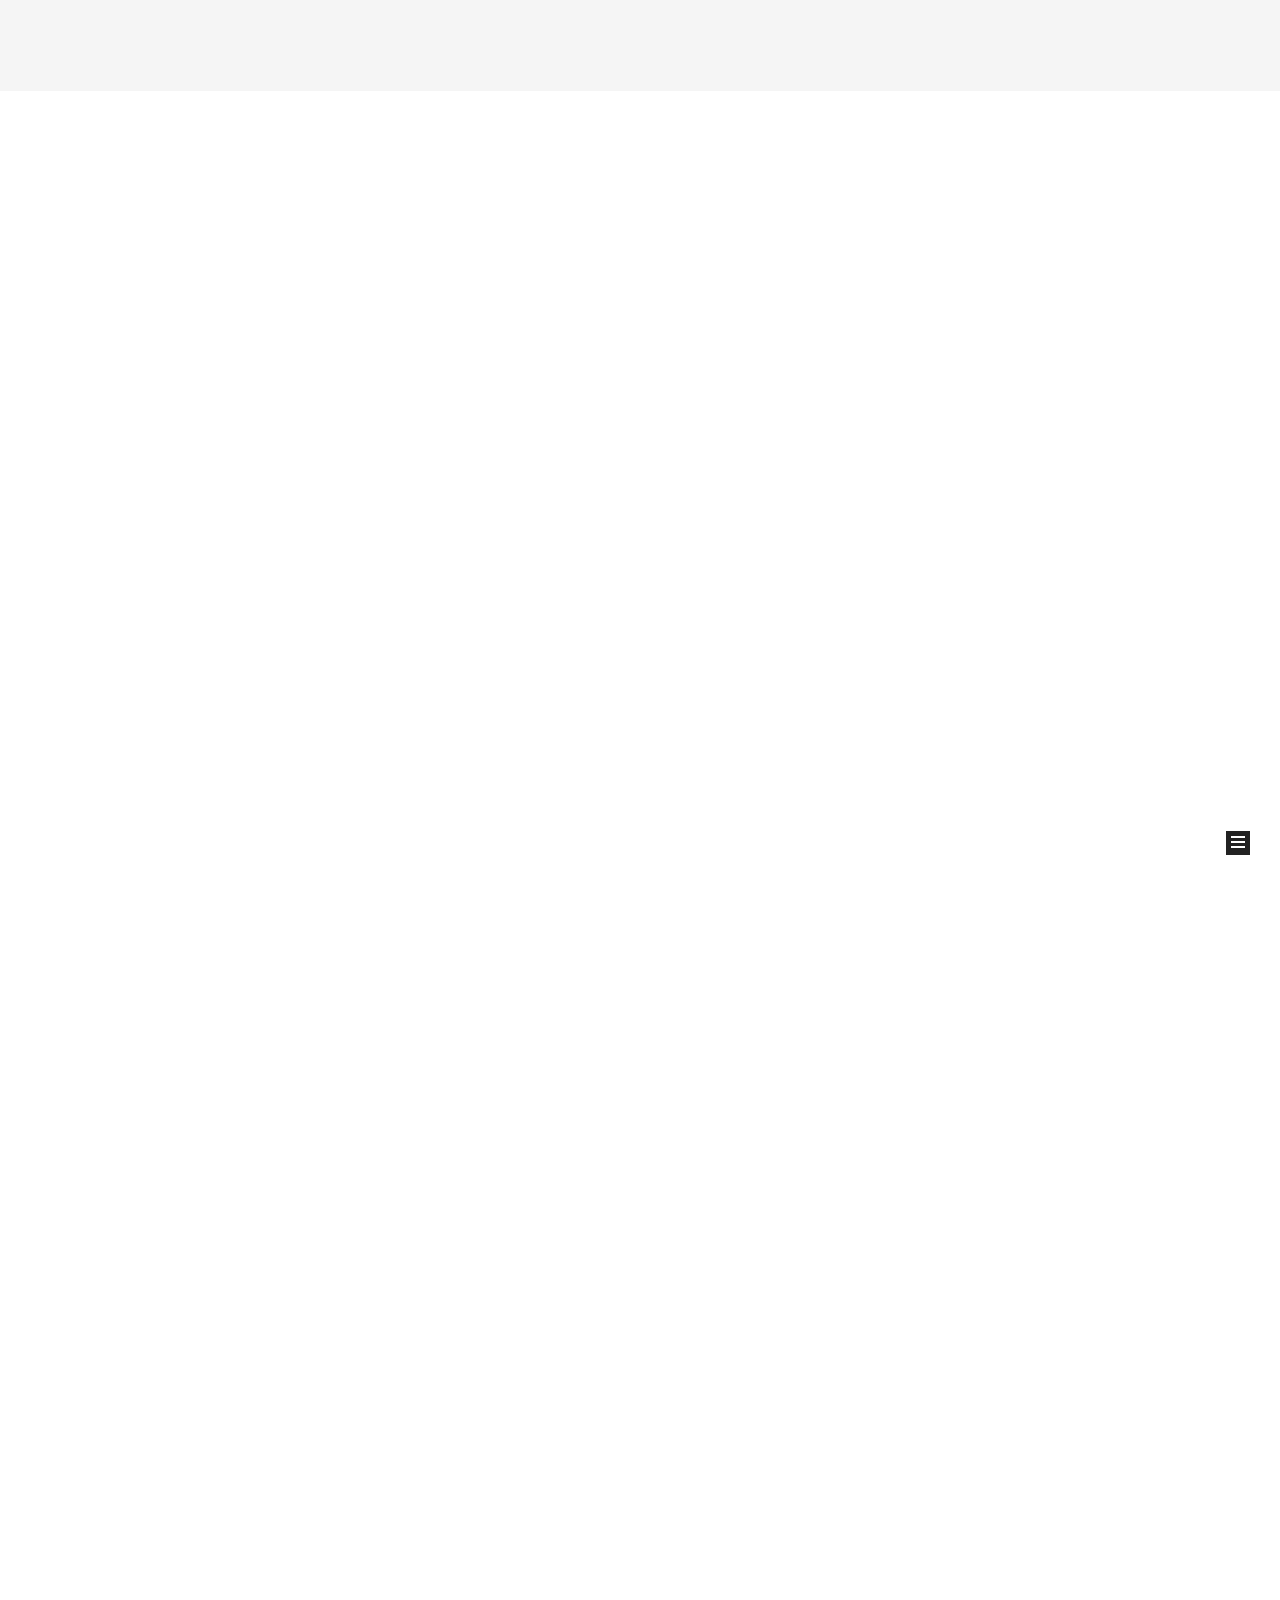
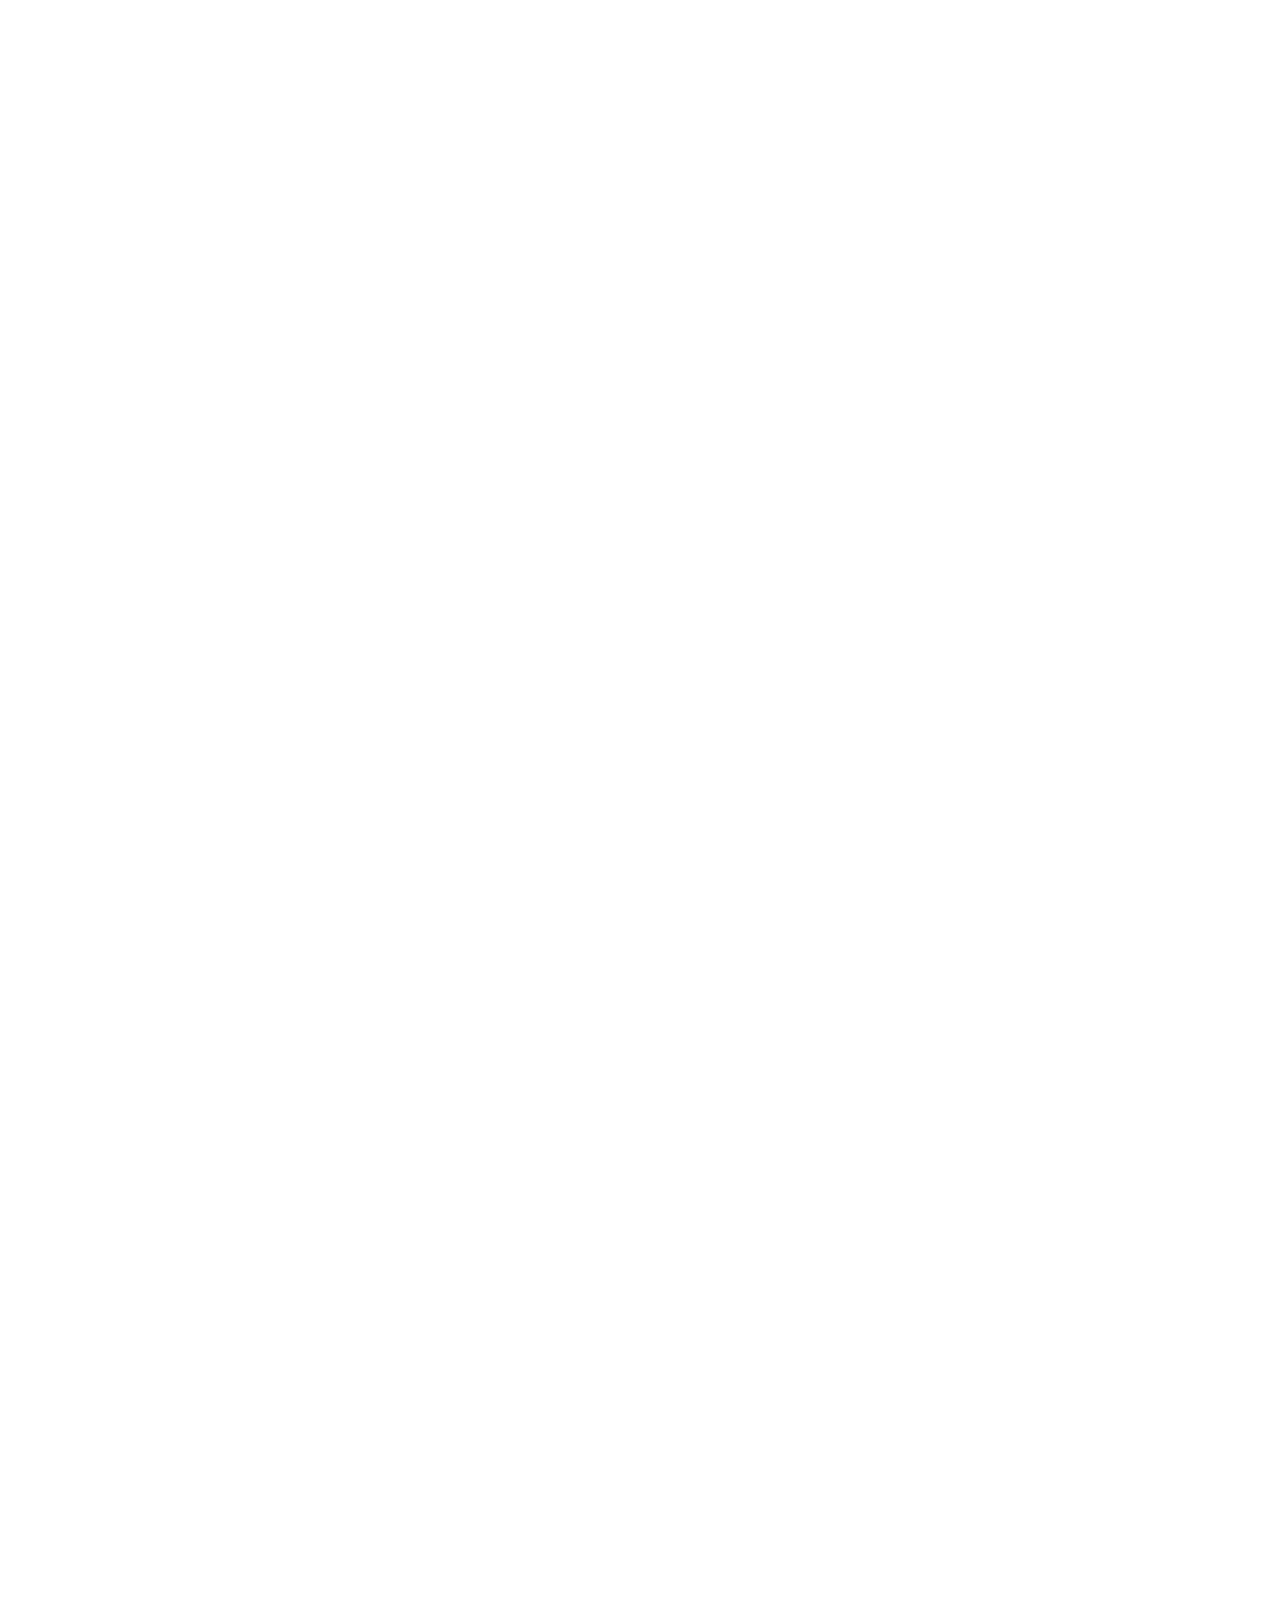
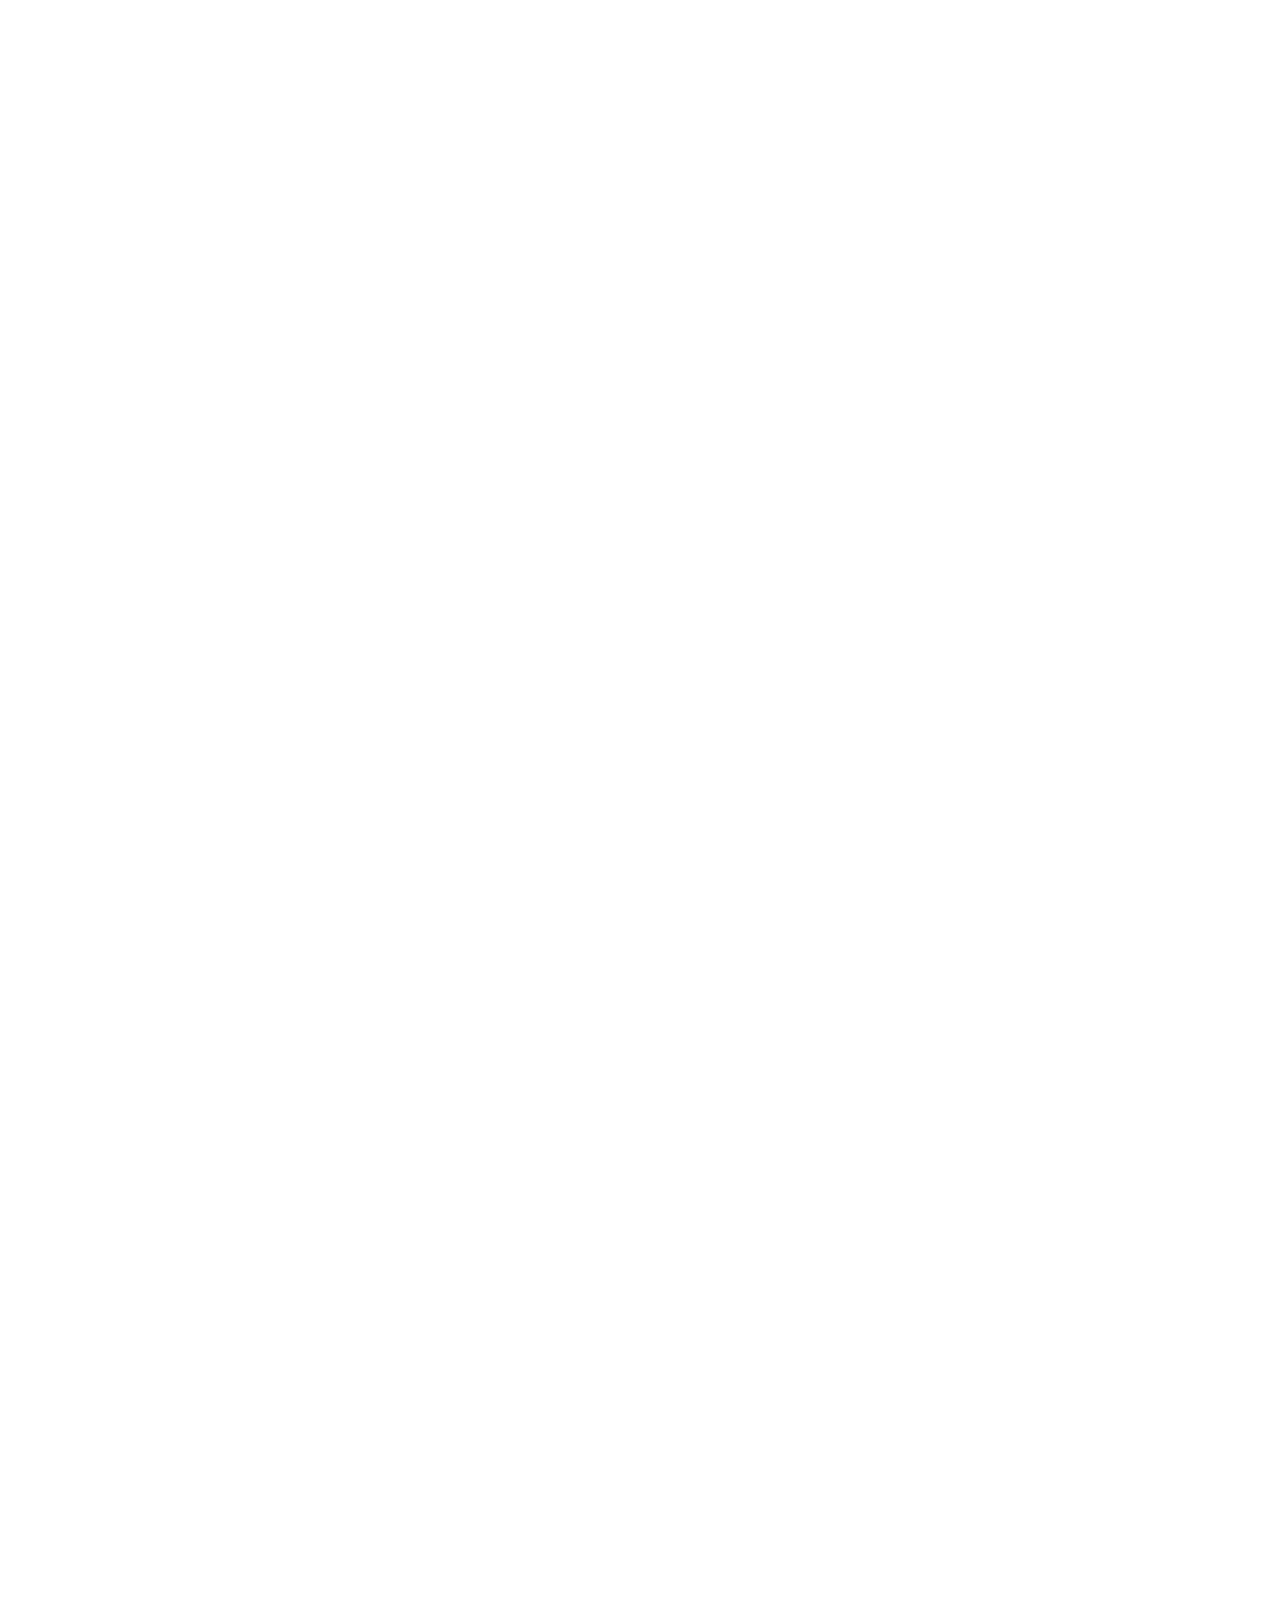
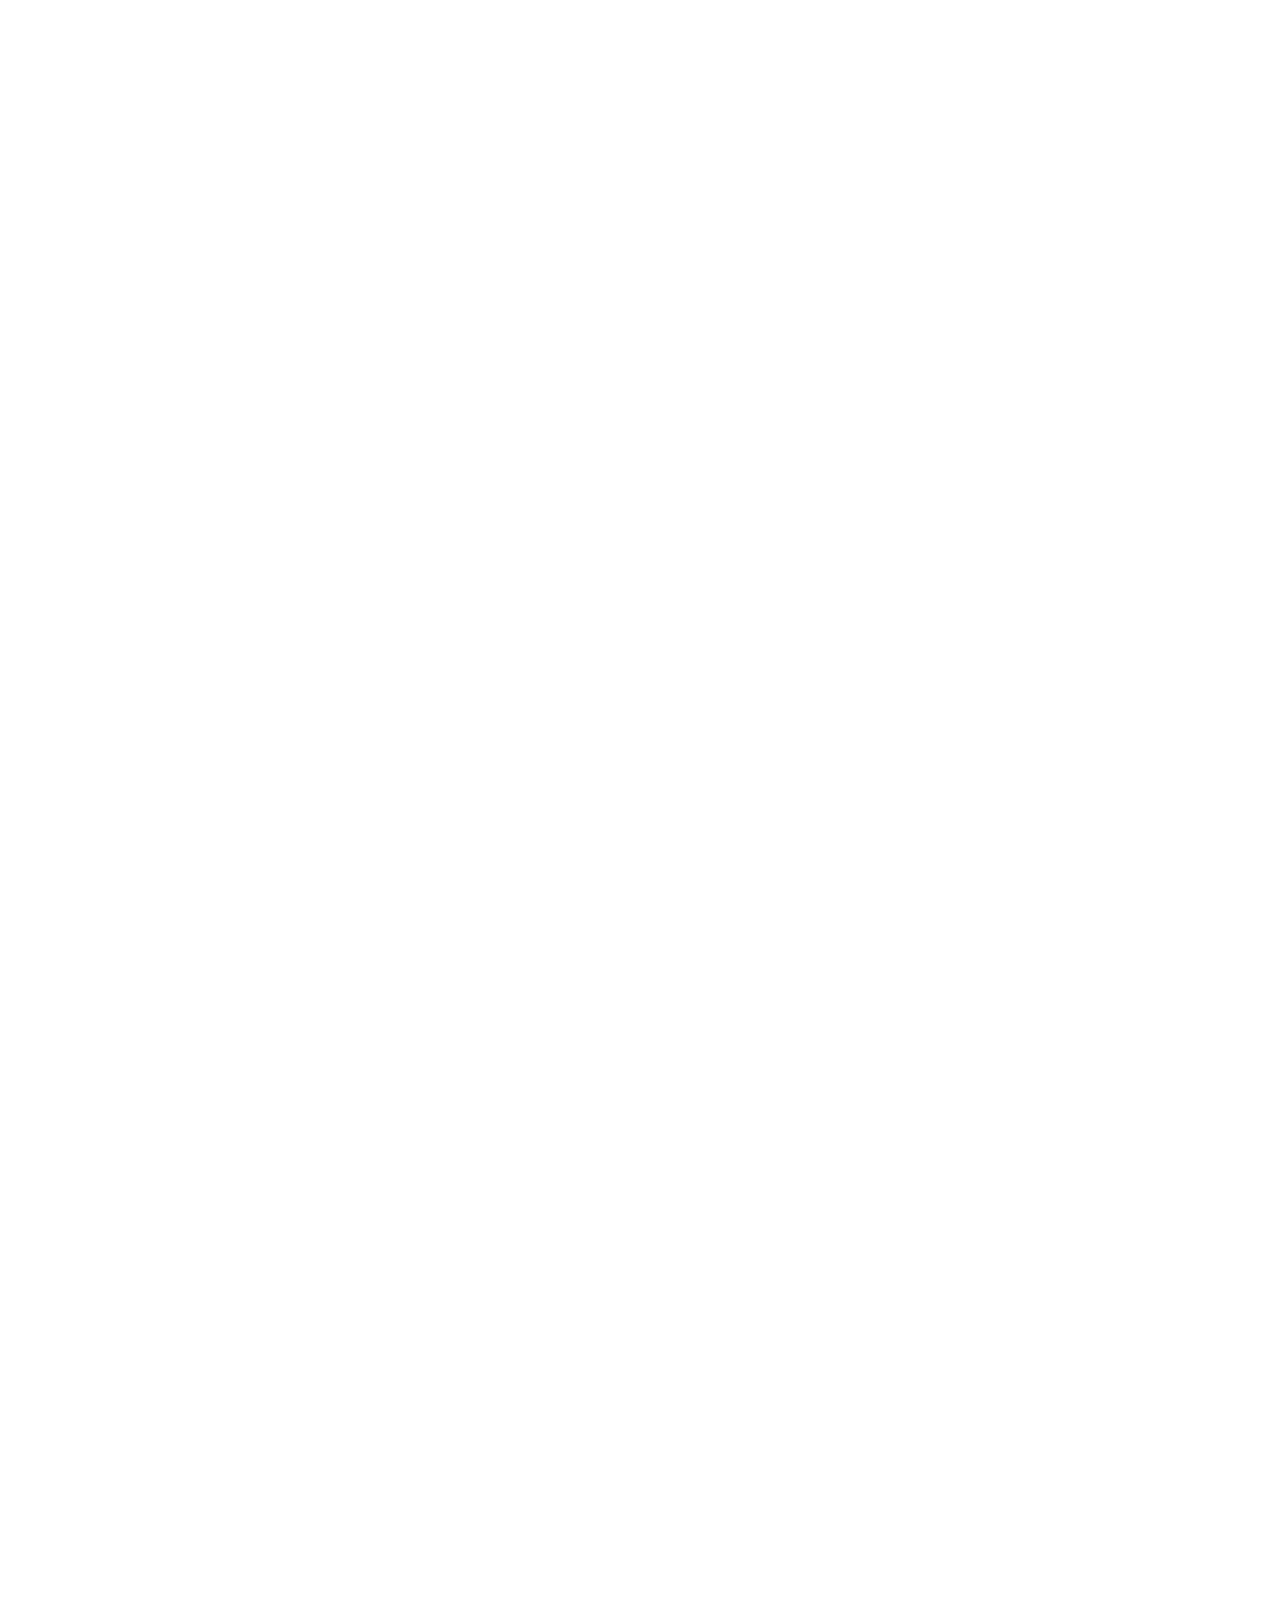
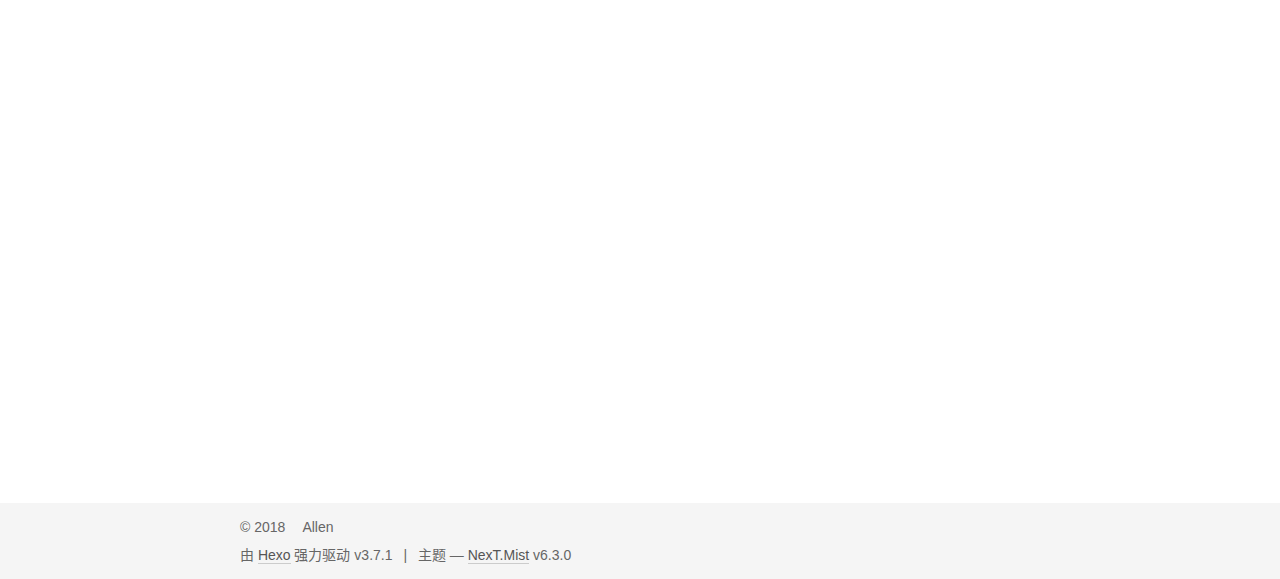
==== commit 36cc2ef0: "Site updated: 2018-07-14 18:55:30" ====
--- a/index.html
+++ b/index.html
@@ -139,6 +139,16 @@
 
 
 
+  <script type="text/javascript">
+    var _hmt = _hmt || [];
+    (function() {
+      var hm = document.createElement("script");
+      hm.src = "https://hm.baidu.com/hm.js?ca506dd572cb07371177827fd4821842";
+      var s = document.getElementsByTagName("script")[0];
+      s.parentNode.insertBefore(hm, s);
+    })();
+  </script>
+
 
 
 
@@ -249,8 +259,16 @@
         
           
           <li class="menu-item menu-item-books">
-    <a href="/书单" rel="section">
-      <i class="menu-item-icon fa fa-fw fa-question-circle"></i> <br />books</a>
+    <a href="/books/" rel="section">
+      <i class="menu-item-icon fa fa-fw fa-book"></i> <br />书单</a>
+  </li>
+        
+        
+        
+          
+          <li class="menu-item menu-item-search">
+    <a href="/search/" rel="section">
+      <i class="menu-item-icon fa fa-fw fa-search"></i> <br />搜索</a>
   </li>
 
       
@@ -301,7 +319,7 @@
   
   
   <div class="post-block">
-    <link itemprop="mainEntityOfPage" href="https://chh0217.github.io/2018/07/08/Collection/">
+    <link itemprop="mainEntityOfPage" href="https://chh0217.github.io/2018/07/14/Set/">
 
     <span hidden itemprop="author" itemscope itemtype="http://schema.org/Person">
       <meta itemprop="name" content="Allen">
@@ -320,6 +338,162 @@
         
           <h1 class="post-title" itemprop="name headline">
                 
+                <a class="post-title-link" href="/2018/07/14/Set/" itemprop="url">
+                  Set
+                </a>
+              
+            
+          </h1>
+        
+
+        <div class="post-meta">
+          <span class="post-time">
+
+            
+            
+            
+
+            
+              <span class="post-meta-item-icon">
+                <i class="fa fa-calendar-o"></i>
+              </span>
+              
+                <span class="post-meta-item-text">发表于</span>
+              
+
+              
+                
+              
+
+              <time title="创建时间：2018-07-14 14:25:01 / 修改时间：18:54:47" itemprop="dateCreated datePublished" datetime="2018-07-14T14:25:01+08:00">2018-07-14</time>
+            
+
+            
+              
+
+              
+            
+          </span>
+
+          
+
+          
+            
+              <span class="post-comments-count">
+                <span class="post-meta-divider">|</span>
+                <span class="post-meta-item-icon">
+                  <i class="fa fa-comment-o"></i>
+                </span>
+                <a href="/2018/07/14/Set/#comments" itemprop="discussionUrl">
+                
+                  <span class="post-comments-count disqus-comment-count"
+                        data-disqus-identifier="2018/07/14/Set/" itemprop="commentCount"></span>
+                </a>
+              </span>
+            
+          
+
+          
+          
+
+          
+
+          
+
+          
+
+        </div>
+      </header>
+    
+
+    
+    
+    
+    <div class="post-body" itemprop="articleBody">
+
+      
+      
+
+      
+        
+          
+            <h1 id="Set"><a href="#Set" class="headerlink" title="Set"></a>Set</h1><p>Set接口继承了Collection接口，Set是不包含重复元素的集合。准确点说，sets中不会包含e1与e2，e1与e2是e1</p>
+<p>.equals(e2)的关系，并且最多包含一个null元素。</p>
+<p><img src="/var/folders/gx/pwj6tmt53zd_330377czsbhc0000gp/T/abnerworks.Typora/image-20180714173457182.png" alt=""></p>
+<figure class="highlight plain"><table><tr><td class="gutter"><pre><span class="line">1</span><br><span class="line">2</span><br><span class="line">3</span><br><span class="line">4</span><br><span class="line">5</span><br><span class="line">6</span><br><span class="line">7</span><br><span class="line">8</span><br><span class="line">9</span><br><span class="line">10</span><br><span class="line">11</span><br><span class="line">12</span><br><span class="line">13</span><br><span class="line">14</span><br><span class="line">15</span><br><span class="line">16</span><br><span class="line">17</span><br><span class="line">18</span><br><span class="line">19</span><br><span class="line">20</span><br><span class="line">21</span><br><span class="line">22</span><br><span class="line">23</span><br><span class="line">24</span><br><span class="line">25</span><br><span class="line">26</span><br><span class="line">27</span><br><span class="line">28</span><br><span class="line">29</span><br><span class="line">30</span><br><span class="line">31</span><br><span class="line">32</span><br><span class="line">33</span><br><span class="line">34</span><br><span class="line">35</span><br><span class="line">36</span><br><span class="line">37</span><br><span class="line">38</span><br><span class="line">39</span><br><span class="line">40</span><br><span class="line">41</span><br><span class="line">42</span><br><span class="line">43</span><br><span class="line">44</span><br><span class="line">45</span><br><span class="line">46</span><br><span class="line">47</span><br><span class="line">48</span><br><span class="line">49</span><br><span class="line">50</span><br><span class="line">51</span><br><span class="line">52</span><br><span class="line">53</span><br><span class="line">54</span><br><span class="line">55</span><br><span class="line">56</span><br><span class="line">57</span><br><span class="line">58</span><br><span class="line">59</span><br><span class="line">60</span><br><span class="line">61</span><br><span class="line">62</span><br><span class="line">63</span><br><span class="line">64</span><br><span class="line">65</span><br><span class="line">66</span><br><span class="line">67</span><br><span class="line">68</span><br><span class="line">69</span><br><span class="line">70</span><br><span class="line">71</span><br><span class="line">72</span><br><span class="line">73</span><br><span class="line">74</span><br><span class="line">75</span><br><span class="line">76</span><br><span class="line">77</span><br><span class="line">78</span><br><span class="line">79</span><br><span class="line">80</span><br><span class="line">81</span><br><span class="line">82</span><br><span class="line">83</span><br><span class="line">84</span><br><span class="line">85</span><br><span class="line">86</span><br><span class="line">87</span><br><span class="line">88</span><br><span class="line">89</span><br><span class="line">90</span><br><span class="line">91</span><br><span class="line">92</span><br><span class="line">93</span><br><span class="line">94</span><br><span class="line">95</span><br><span class="line">96</span><br><span class="line">97</span><br></pre></td><td class="code"><pre><span class="line">public interface Set&lt;E&gt; extends Collection&lt;E&gt; &#123;</span><br><span class="line">    // 查询操作</span><br><span class="line"></span><br><span class="line">    /**</span><br><span class="line">     * 返回集合内元素的数量，最多不会大于Integer.MAX_VALUE</span><br><span class="line">     */</span><br><span class="line">    int size();</span><br><span class="line"></span><br><span class="line">    /**</span><br><span class="line">     * 如果不包含元素则会返回true</span><br><span class="line">     */</span><br><span class="line">    boolean isEmpty();</span><br><span class="line"></span><br><span class="line">    /**</span><br><span class="line">     * 判断集合是否包含指定的值</span><br><span class="line">     */</span><br><span class="line">    boolean contains(Object o);</span><br><span class="line"></span><br><span class="line">    /**</span><br><span class="line">     * 返回集合中元素的迭代器。不保证元素的顺序(除非这个集合提供了这个保证)</span><br><span class="line">     */</span><br><span class="line">    Iterator&lt;E&gt; iterator();</span><br><span class="line"></span><br><span class="line">    /**</span><br><span class="line">     * 返回包含集合元素的数组</span><br><span class="line">     */</span><br><span class="line">    Object[] toArray();</span><br><span class="line"></span><br><span class="line">    /**</span><br><span class="line">     * </span><br><span class="line">     */</span><br><span class="line">    &lt;T&gt; T[] toArray(T[] a);</span><br><span class="line"></span><br><span class="line"></span><br><span class="line">    // 修改操作</span><br><span class="line"></span><br><span class="line">    /**</span><br><span class="line">     * </span><br><span class="line">     * </span><br><span class="line">     */</span><br><span class="line">    boolean add(E e);</span><br><span class="line"></span><br><span class="line"></span><br><span class="line">    /**</span><br><span class="line">     * </span><br><span class="line">     */</span><br><span class="line">    boolean remove(Object o);</span><br><span class="line"></span><br><span class="line"></span><br><span class="line">    // Bulk Operations</span><br><span class="line"></span><br><span class="line">    /**</span><br><span class="line">     * </span><br><span class="line">     */</span><br><span class="line">    boolean containsAll(Collection&lt;?&gt; c);</span><br><span class="line"></span><br><span class="line">    /**</span><br><span class="line">     * </span><br><span class="line">     */</span><br><span class="line">    boolean addAll(Collection&lt;? extends E&gt; c);</span><br><span class="line"></span><br><span class="line">    /**</span><br><span class="line">     * </span><br><span class="line">     */</span><br><span class="line">    boolean retainAll(Collection&lt;?&gt; c);</span><br><span class="line"></span><br><span class="line">    /**</span><br><span class="line">     * </span><br><span class="line">     */</span><br><span class="line">    boolean removeAll(Collection&lt;?&gt; c);</span><br><span class="line"></span><br><span class="line">    /**</span><br><span class="line">     * </span><br><span class="line">     */</span><br><span class="line">    void clear();</span><br><span class="line"></span><br><span class="line"></span><br><span class="line">    // Comparison and hashing</span><br><span class="line"></span><br><span class="line">    /**</span><br><span class="line">     * </span><br><span class="line">     */</span><br><span class="line">    boolean equals(Object o);</span><br><span class="line"></span><br><span class="line">    /**</span><br><span class="line">     * </span><br><span class="line">     */</span><br><span class="line">    int hashCode();</span><br><span class="line"></span><br><span class="line">    /**</span><br><span class="line">     * 并行的stream</span><br><span class="line">     */</span><br><span class="line">    @Override</span><br><span class="line">    default Spliterator&lt;E&gt; spliterator() &#123;</span><br><span class="line">        return Spliterators.spliterator(this, Spliterator.DISTINCT);</span><br><span class="line">    &#125;</span><br><span class="line">&#125;</span><br></pre></td></tr></table></figure>
+<p>没有注释的一些借口可以查看Collection接口中的注释。</p>
+
+          
+        
+      
+    </div>
+
+    
+
+    
+    
+    
+
+    
+
+    
+
+    
+
+    <footer class="post-footer">
+      
+
+      
+
+      
+
+      
+      
+        <div class="post-eof"></div>
+      
+    </footer>
+  </div>
+  
+  
+  
+  </article>
+
+
+    
+      
+
+  
+
+  
+  
+  
+
+  
+
+  <article class="post post-type-normal" itemscope itemtype="http://schema.org/Article">
+  
+  
+  
+  <div class="post-block">
+    <link itemprop="mainEntityOfPage" href="https://chh0217.github.io/2018/07/08/Collection/">
+
+    <span hidden itemprop="author" itemscope itemtype="http://schema.org/Person">
+      <meta itemprop="name" content="Allen">
+      <meta itemprop="description" content="">
+      <meta itemprop="image" content="/images/avatar.gif">
+    </span>
+
+    <span hidden itemprop="publisher" itemscope itemtype="http://schema.org/Organization">
+      <meta itemprop="name" content="Allen的博客">
+    </span>
+
+    
+      <header class="post-header">
+
+        
+        
+          <h1 class="post-title" itemprop="name headline">
+                
                 <a class="post-title-link" href="/2018/07/08/Collection/" itemprop="url">
                   Collection
                 </a>
@@ -372,6 +546,18 @@
           
 
           
+            
+              <span class="post-comments-count">
+                <span class="post-meta-divider">|</span>
+                <span class="post-meta-item-icon">
+                  <i class="fa fa-comment-o"></i>
+                </span>
+                <a href="/2018/07/08/Collection/#comments" itemprop="discussionUrl">
+                
+                  <span class="post-comments-count disqus-comment-count"
+                        data-disqus-identifier="2018/07/08/Collection/" itemprop="commentCount"></span>
+                </a>
+              </span>
             
           
 
@@ -499,7 +685,7 @@
                 
                   <a href="/archives/">
                 
-                    <span class="site-state-item-count">1</span>
+                    <span class="site-state-item-count">2</span>
                     <span class="site-state-item-name">日志</span>
                   </a>
                 </div>
@@ -591,6 +777,15 @@
 
 
 
+  <script type="text/javascript">
+    (function() {
+      var hm = document.createElement("script");
+      hm.src = "//tajs.qq.com/stats?sId=65931517";
+      var s = document.getElementsByTagName("script")[0];
+      s.parentNode.insertBefore(hm, s);
+    })();
+  </script>
+
 
 
 
@@ -681,22 +876,54 @@
 
   
 
-
-
-  
-
-
-
-
-
-  
-
-
-
-
-
-
-
+  
+    <script id="dsq-count-scr" src="https://.disqus.com/count.js" async></script>
+  
+
+  
+
+
+
+
+
+  
+
+
+
+
+
+  
+
+
+
+
+
+
+
+
+  <script src="//cdn1.lncld.net/static/js/3.0.4/av-min.js"></script>
+  
+  
+  <script src="//unpkg.com/valine/dist/Valine.min.js"></script>
+  
+  <script type="text/javascript">
+    var GUEST = ['nick','mail','link'];
+    var guest = 'nick,mail,link';
+    guest = guest.split(',').filter(function (item) {
+      return GUEST.indexOf(item)>-1;
+    });
+    new Valine({
+        el: '#comments' ,
+        verify: false,
+        notify: false,
+        appId: 'coDX2EAvNFNXHgbr6i9C97kH-gzGzoHsz',
+        appKey: 'z8u7tY6jiq8RcHYbwyVRolSJ',
+        placeholder: 'Just go go',
+        avatar:'mm',
+        guest_info:guest,
+        pageSize:'10' || 10,
+    });
+  </script>
 
 
 
--- a/css/main.css
+++ b/css/main.css
@@ -1849,7 +1849,7 @@
   width: 4px;
   height: 4px;
   border-radius: 50%;
-  background: #2fffd6;
+  background: #e2eef5;
 }
 .links-of-blogroll {
   font-size: 13px;
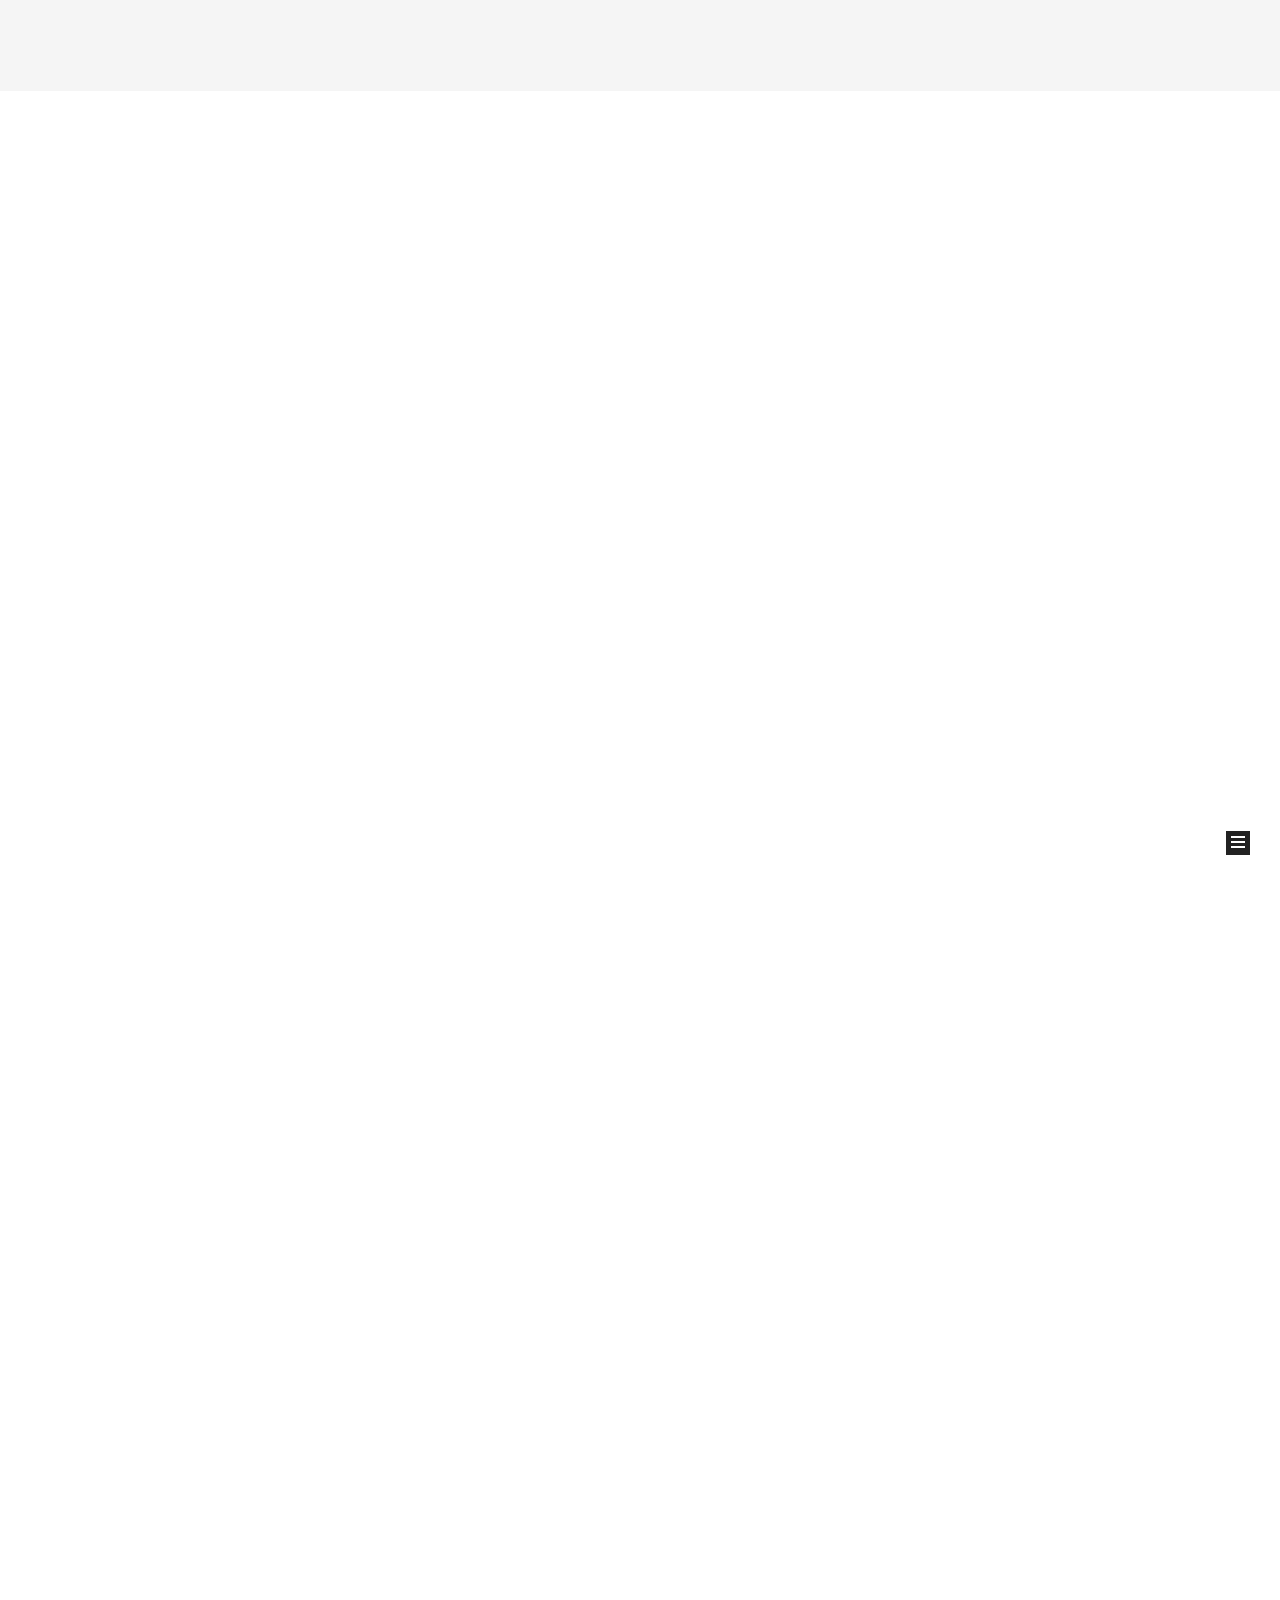
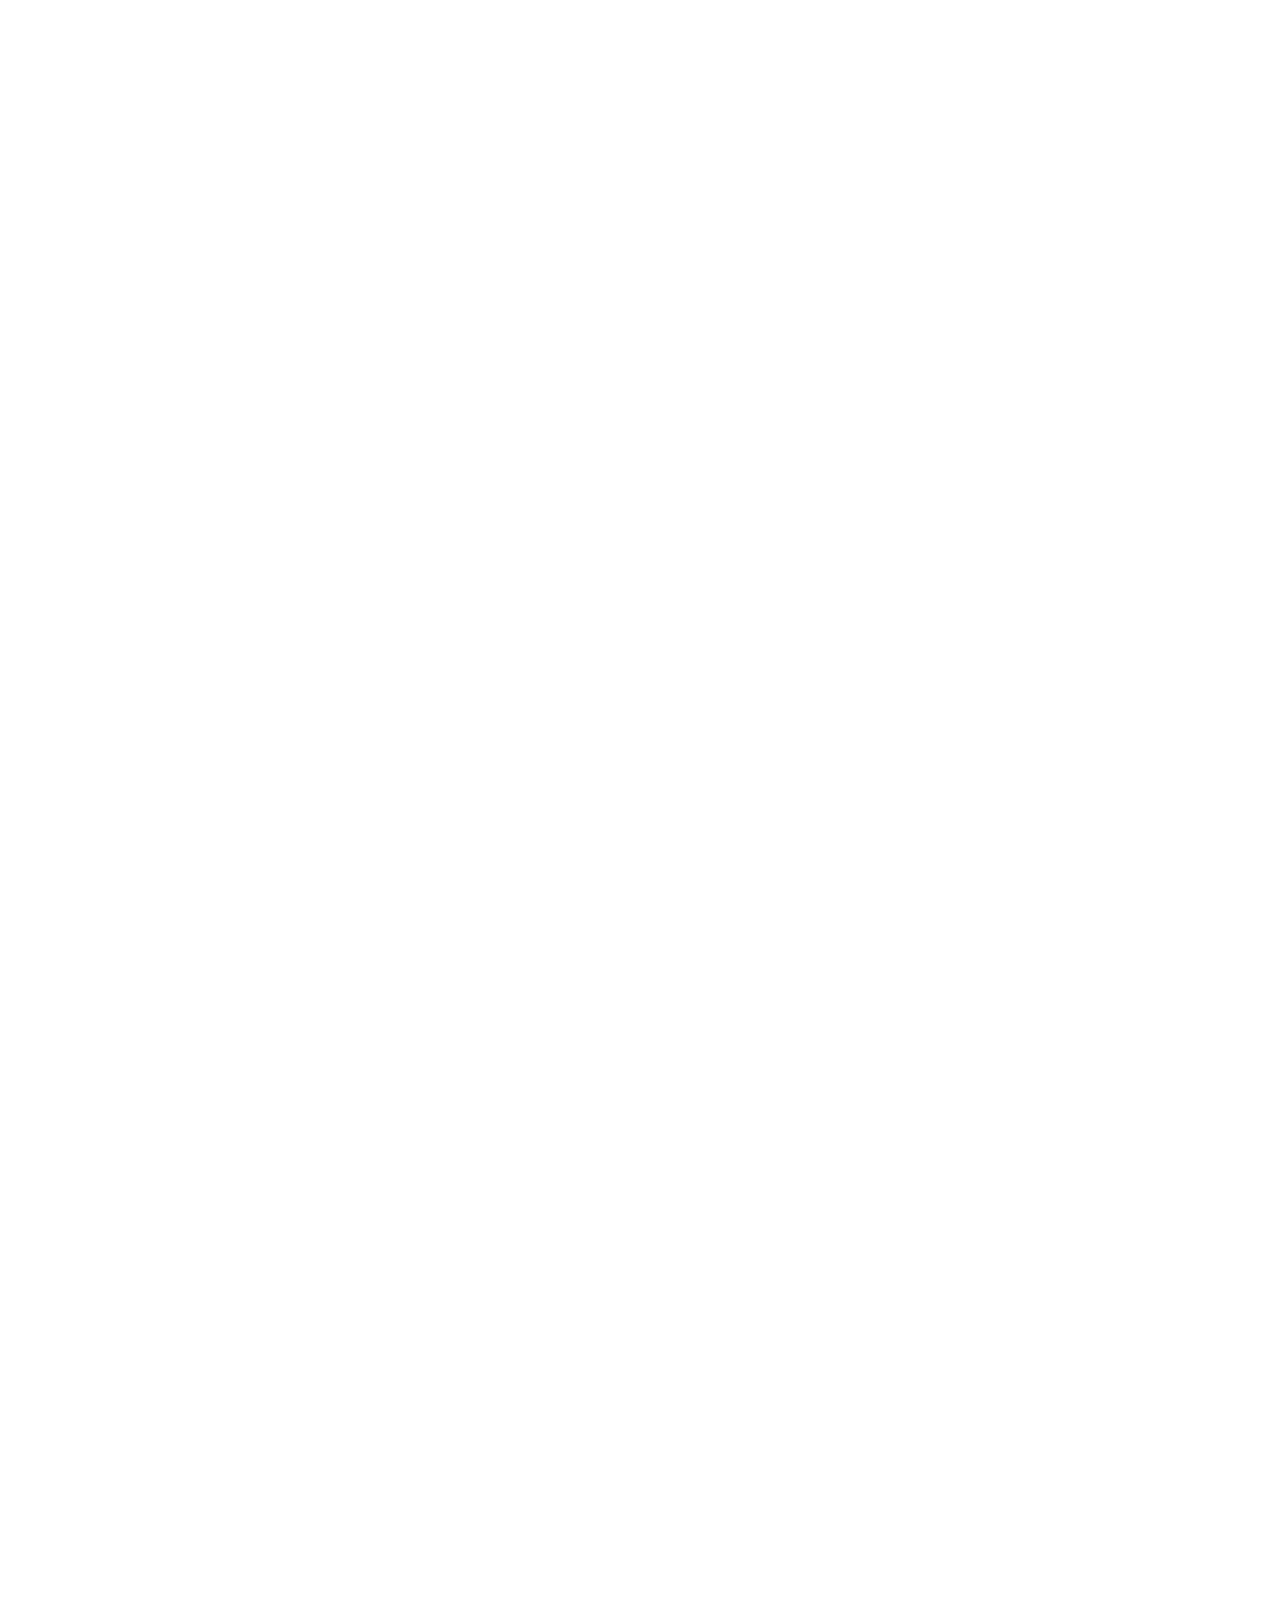
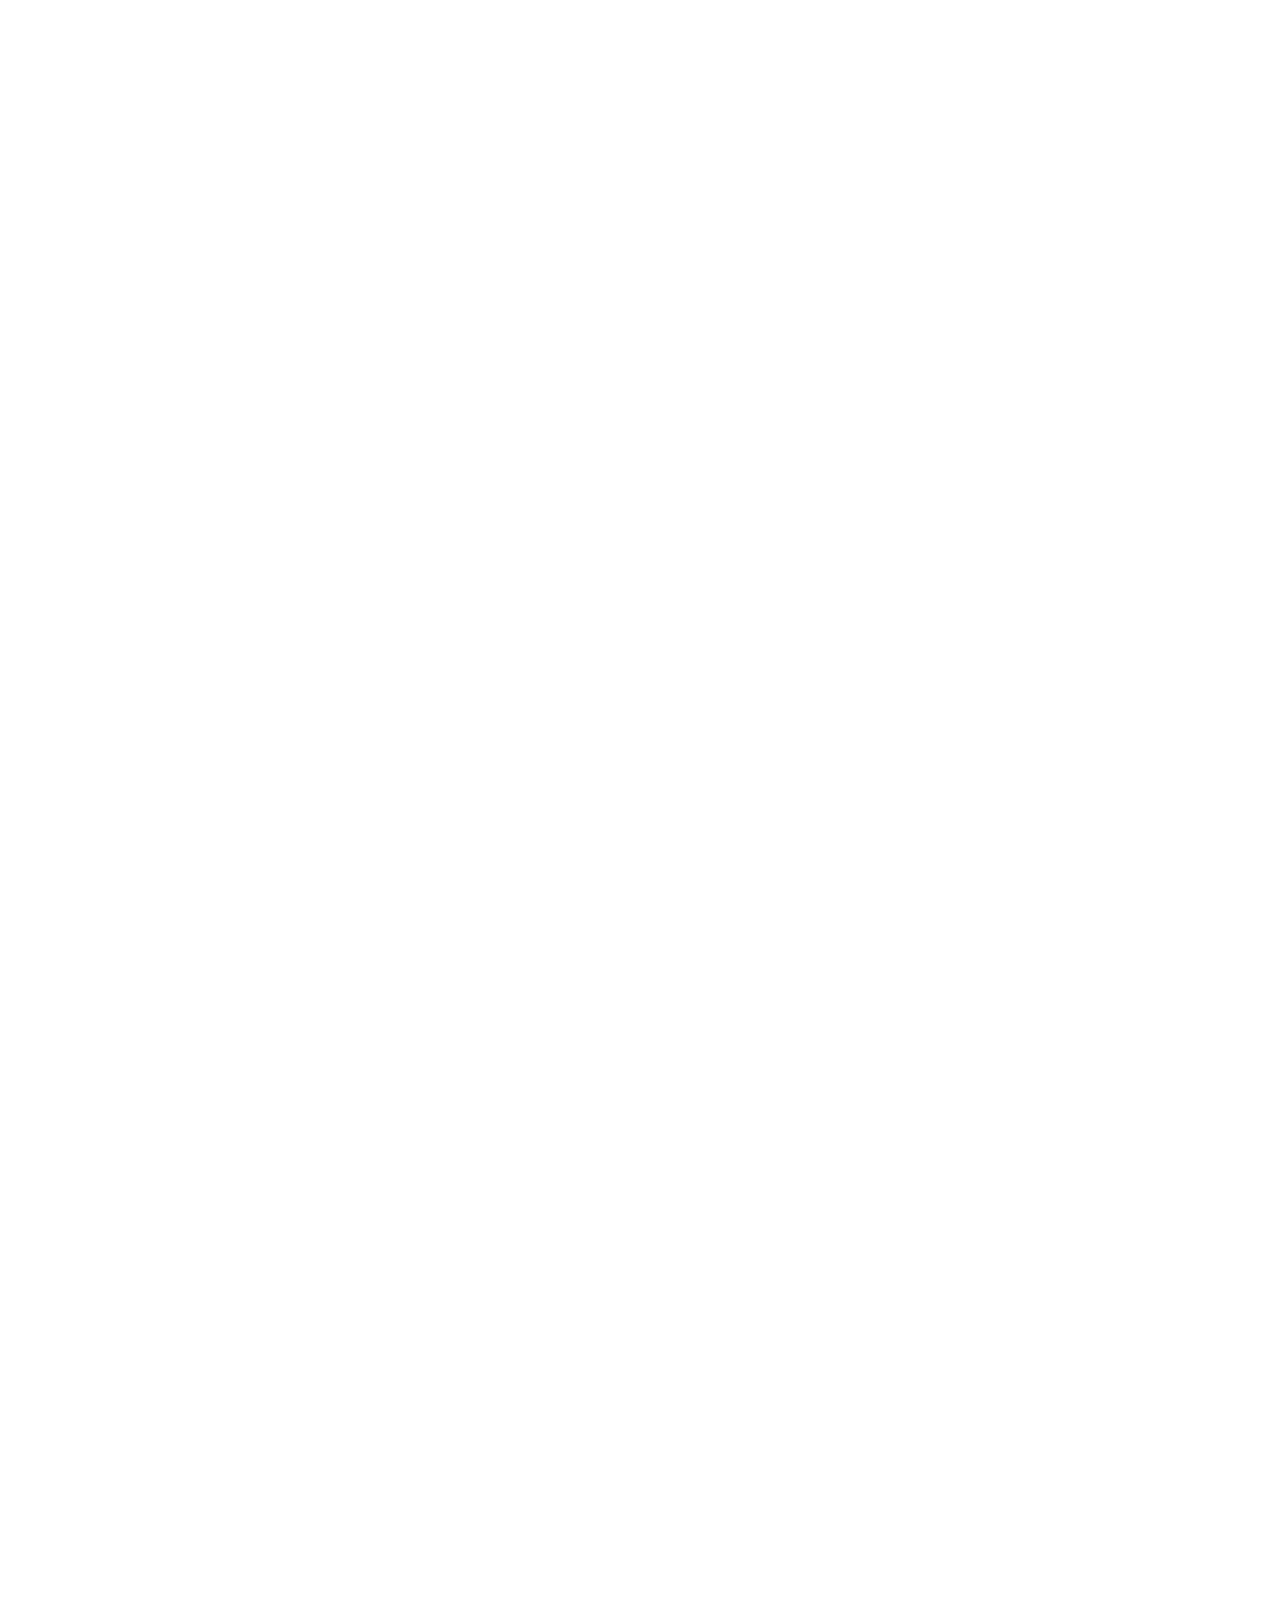
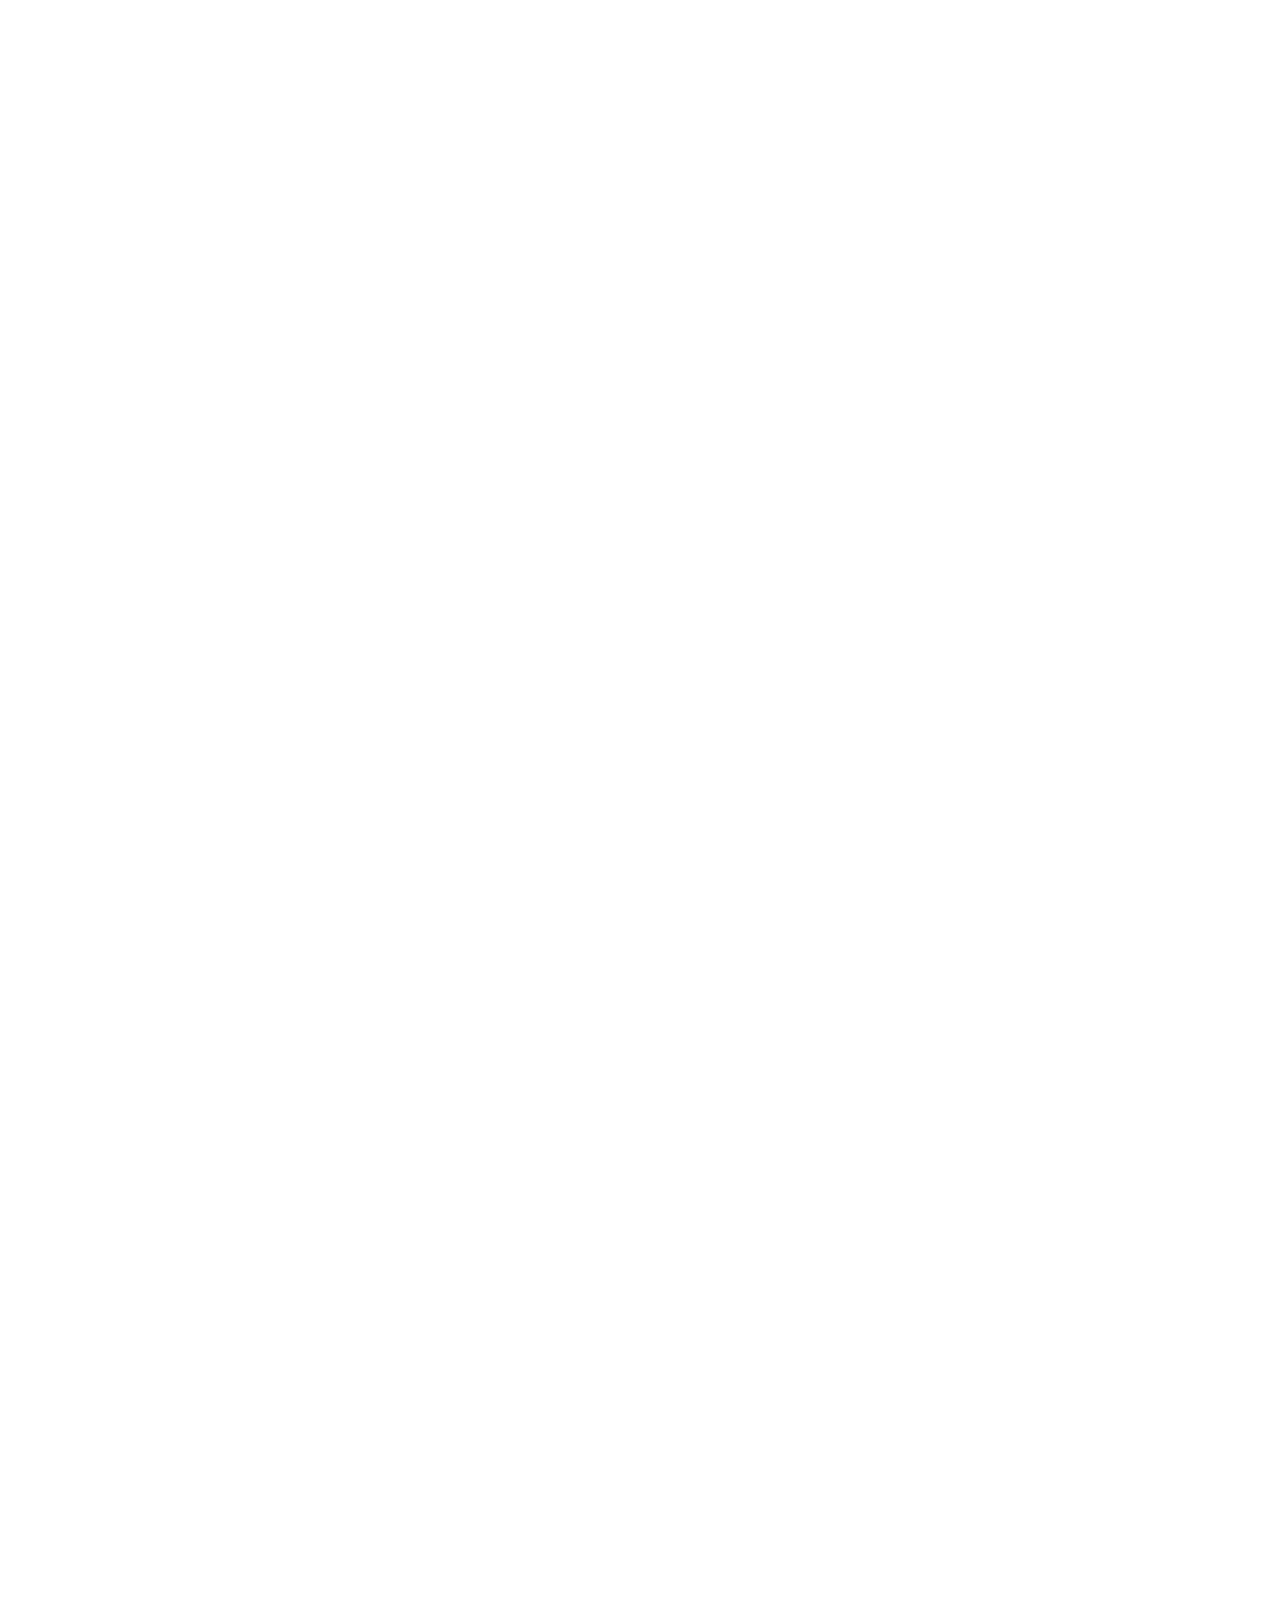
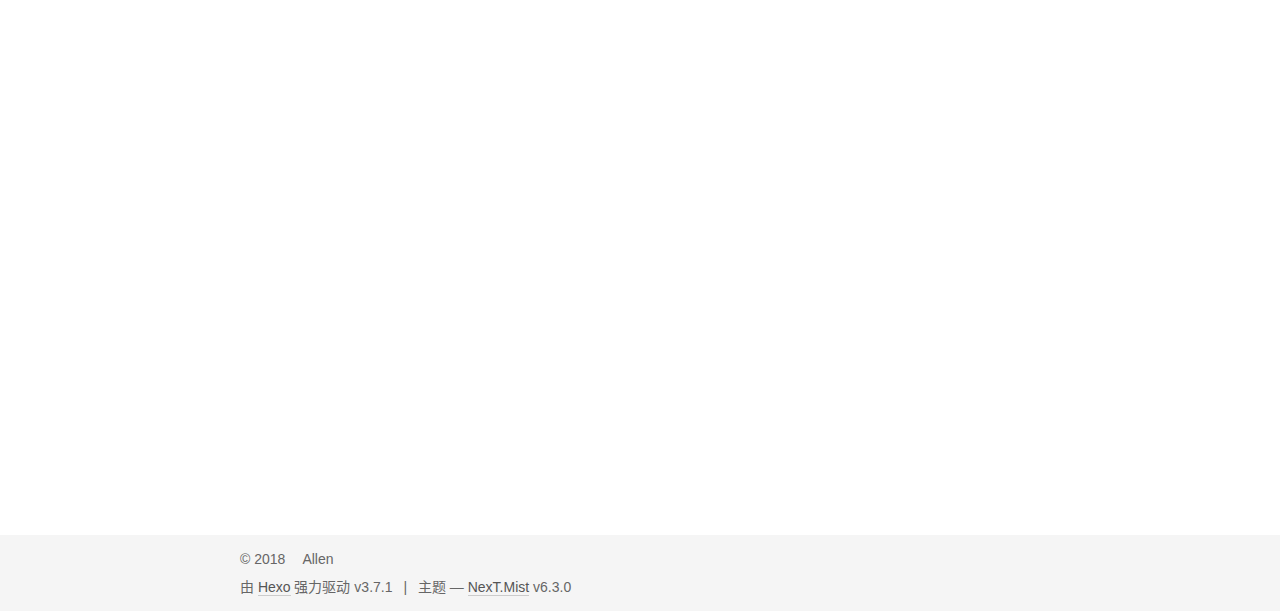
==== commit ec16817c: "Site updated: 2018-07-14 19:08:51" ====
--- a/index.html
+++ b/index.html
@@ -365,7 +365,7 @@
                 
               
 
-              <time title="创建时间：2018-07-14 14:25:01 / 修改时间：18:54:47" itemprop="dateCreated datePublished" datetime="2018-07-14T14:25:01+08:00">2018-07-14</time>
+              <time title="创建时间：2018-07-14 14:25:01 / 修改时间：19:08:37" itemprop="dateCreated datePublished" datetime="2018-07-14T14:25:01+08:00">2018-07-14</time>
             
 
             
@@ -419,7 +419,7 @@
           
             <h1 id="Set"><a href="#Set" class="headerlink" title="Set"></a>Set</h1><p>Set接口继承了Collection接口，Set是不包含重复元素的集合。准确点说，sets中不会包含e1与e2，e1与e2是e1</p>
 <p>.equals(e2)的关系，并且最多包含一个null元素。</p>
-<p><img src="/var/folders/gx/pwj6tmt53zd_330377czsbhc0000gp/T/abnerworks.Typora/image-20180714173457182.png" alt=""></p>
+<p><img src="/Users/chenhang/Documents/文章/pic/set.jpg" alt="set"></p>
 <figure class="highlight plain"><table><tr><td class="gutter"><pre><span class="line">1</span><br><span class="line">2</span><br><span class="line">3</span><br><span class="line">4</span><br><span class="line">5</span><br><span class="line">6</span><br><span class="line">7</span><br><span class="line">8</span><br><span class="line">9</span><br><span class="line">10</span><br><span class="line">11</span><br><span class="line">12</span><br><span class="line">13</span><br><span class="line">14</span><br><span class="line">15</span><br><span class="line">16</span><br><span class="line">17</span><br><span class="line">18</span><br><span class="line">19</span><br><span class="line">20</span><br><span class="line">21</span><br><span class="line">22</span><br><span class="line">23</span><br><span class="line">24</span><br><span class="line">25</span><br><span class="line">26</span><br><span class="line">27</span><br><span class="line">28</span><br><span class="line">29</span><br><span class="line">30</span><br><span class="line">31</span><br><span class="line">32</span><br><span class="line">33</span><br><span class="line">34</span><br><span class="line">35</span><br><span class="line">36</span><br><span class="line">37</span><br><span class="line">38</span><br><span class="line">39</span><br><span class="line">40</span><br><span class="line">41</span><br><span class="line">42</span><br><span class="line">43</span><br><span class="line">44</span><br><span class="line">45</span><br><span class="line">46</span><br><span class="line">47</span><br><span class="line">48</span><br><span class="line">49</span><br><span class="line">50</span><br><span class="line">51</span><br><span class="line">52</span><br><span class="line">53</span><br><span class="line">54</span><br><span class="line">55</span><br><span class="line">56</span><br><span class="line">57</span><br><span class="line">58</span><br><span class="line">59</span><br><span class="line">60</span><br><span class="line">61</span><br><span class="line">62</span><br><span class="line">63</span><br><span class="line">64</span><br><span class="line">65</span><br><span class="line">66</span><br><span class="line">67</span><br><span class="line">68</span><br><span class="line">69</span><br><span class="line">70</span><br><span class="line">71</span><br><span class="line">72</span><br><span class="line">73</span><br><span class="line">74</span><br><span class="line">75</span><br><span class="line">76</span><br><span class="line">77</span><br><span class="line">78</span><br><span class="line">79</span><br><span class="line">80</span><br><span class="line">81</span><br><span class="line">82</span><br><span class="line">83</span><br><span class="line">84</span><br><span class="line">85</span><br><span class="line">86</span><br><span class="line">87</span><br><span class="line">88</span><br><span class="line">89</span><br><span class="line">90</span><br><span class="line">91</span><br><span class="line">92</span><br><span class="line">93</span><br><span class="line">94</span><br><span class="line">95</span><br><span class="line">96</span><br><span class="line">97</span><br></pre></td><td class="code"><pre><span class="line">public interface Set&lt;E&gt; extends Collection&lt;E&gt; &#123;</span><br><span class="line">    // 查询操作</span><br><span class="line"></span><br><span class="line">    /**</span><br><span class="line">     * 返回集合内元素的数量，最多不会大于Integer.MAX_VALUE</span><br><span class="line">     */</span><br><span class="line">    int size();</span><br><span class="line"></span><br><span class="line">    /**</span><br><span class="line">     * 如果不包含元素则会返回true</span><br><span class="line">     */</span><br><span class="line">    boolean isEmpty();</span><br><span class="line"></span><br><span class="line">    /**</span><br><span class="line">     * 判断集合是否包含指定的值</span><br><span class="line">     */</span><br><span class="line">    boolean contains(Object o);</span><br><span class="line"></span><br><span class="line">    /**</span><br><span class="line">     * 返回集合中元素的迭代器。不保证元素的顺序(除非这个集合提供了这个保证)</span><br><span class="line">     */</span><br><span class="line">    Iterator&lt;E&gt; iterator();</span><br><span class="line"></span><br><span class="line">    /**</span><br><span class="line">     * 返回包含集合元素的数组</span><br><span class="line">     */</span><br><span class="line">    Object[] toArray();</span><br><span class="line"></span><br><span class="line">    /**</span><br><span class="line">     * </span><br><span class="line">     */</span><br><span class="line">    &lt;T&gt; T[] toArray(T[] a);</span><br><span class="line"></span><br><span class="line"></span><br><span class="line">    // 修改操作</span><br><span class="line"></span><br><span class="line">    /**</span><br><span class="line">     * </span><br><span class="line">     * </span><br><span class="line">     */</span><br><span class="line">    boolean add(E e);</span><br><span class="line"></span><br><span class="line"></span><br><span class="line">    /**</span><br><span class="line">     * </span><br><span class="line">     */</span><br><span class="line">    boolean remove(Object o);</span><br><span class="line"></span><br><span class="line"></span><br><span class="line">    // Bulk Operations</span><br><span class="line"></span><br><span class="line">    /**</span><br><span class="line">     * </span><br><span class="line">     */</span><br><span class="line">    boolean containsAll(Collection&lt;?&gt; c);</span><br><span class="line"></span><br><span class="line">    /**</span><br><span class="line">     * </span><br><span class="line">     */</span><br><span class="line">    boolean addAll(Collection&lt;? extends E&gt; c);</span><br><span class="line"></span><br><span class="line">    /**</span><br><span class="line">     * </span><br><span class="line">     */</span><br><span class="line">    boolean retainAll(Collection&lt;?&gt; c);</span><br><span class="line"></span><br><span class="line">    /**</span><br><span class="line">     * </span><br><span class="line">     */</span><br><span class="line">    boolean removeAll(Collection&lt;?&gt; c);</span><br><span class="line"></span><br><span class="line">    /**</span><br><span class="line">     * </span><br><span class="line">     */</span><br><span class="line">    void clear();</span><br><span class="line"></span><br><span class="line"></span><br><span class="line">    // Comparison and hashing</span><br><span class="line"></span><br><span class="line">    /**</span><br><span class="line">     * </span><br><span class="line">     */</span><br><span class="line">    boolean equals(Object o);</span><br><span class="line"></span><br><span class="line">    /**</span><br><span class="line">     * </span><br><span class="line">     */</span><br><span class="line">    int hashCode();</span><br><span class="line"></span><br><span class="line">    /**</span><br><span class="line">     * 并行的stream</span><br><span class="line">     */</span><br><span class="line">    @Override</span><br><span class="line">    default Spliterator&lt;E&gt; spliterator() &#123;</span><br><span class="line">        return Spliterators.spliterator(this, Spliterator.DISTINCT);</span><br><span class="line">    &#125;</span><br><span class="line">&#125;</span><br></pre></td></tr></table></figure>
 <p>没有注释的一些借口可以查看Collection接口中的注释。</p>
 
--- a/css/main.css
+++ b/css/main.css
@@ -1849,7 +1849,7 @@
   width: 4px;
   height: 4px;
   border-radius: 50%;
-  background: #e2eef5;
+  background: #b190a3;
 }
 .links-of-blogroll {
   font-size: 13px;
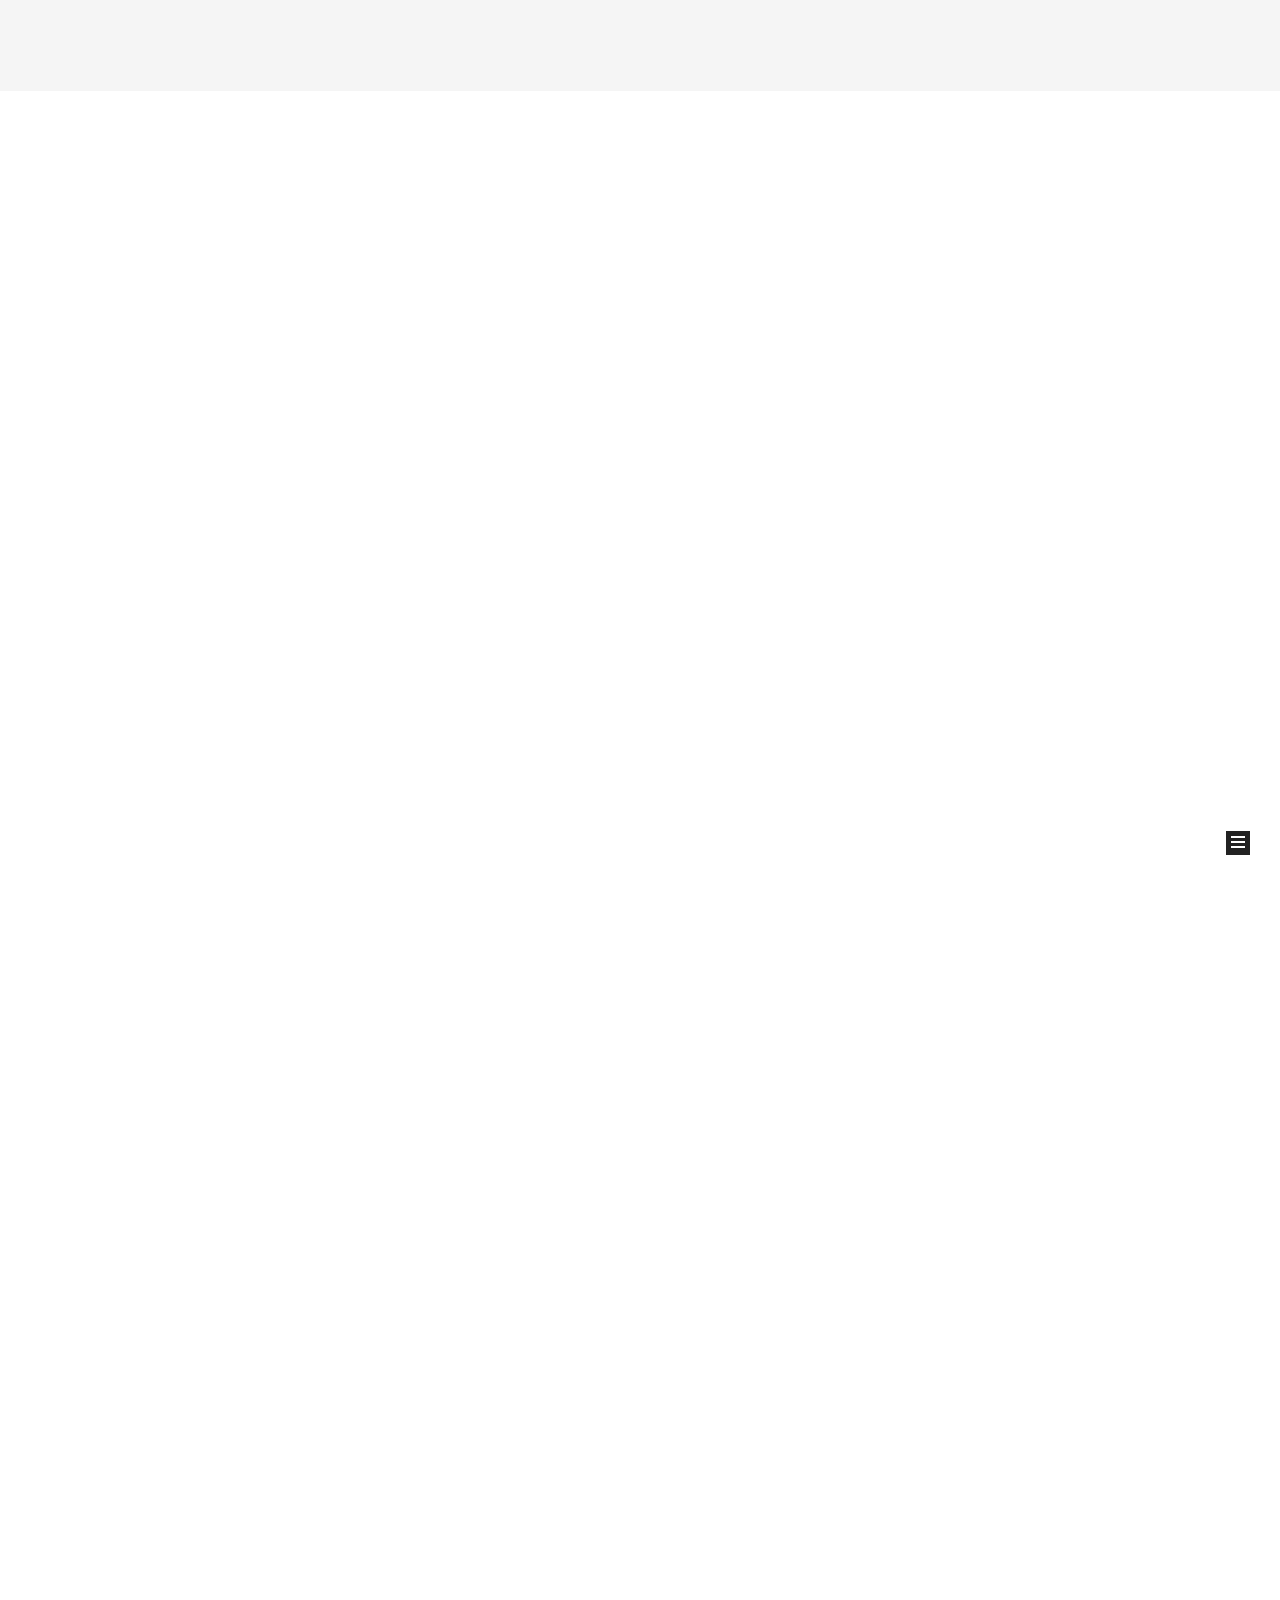
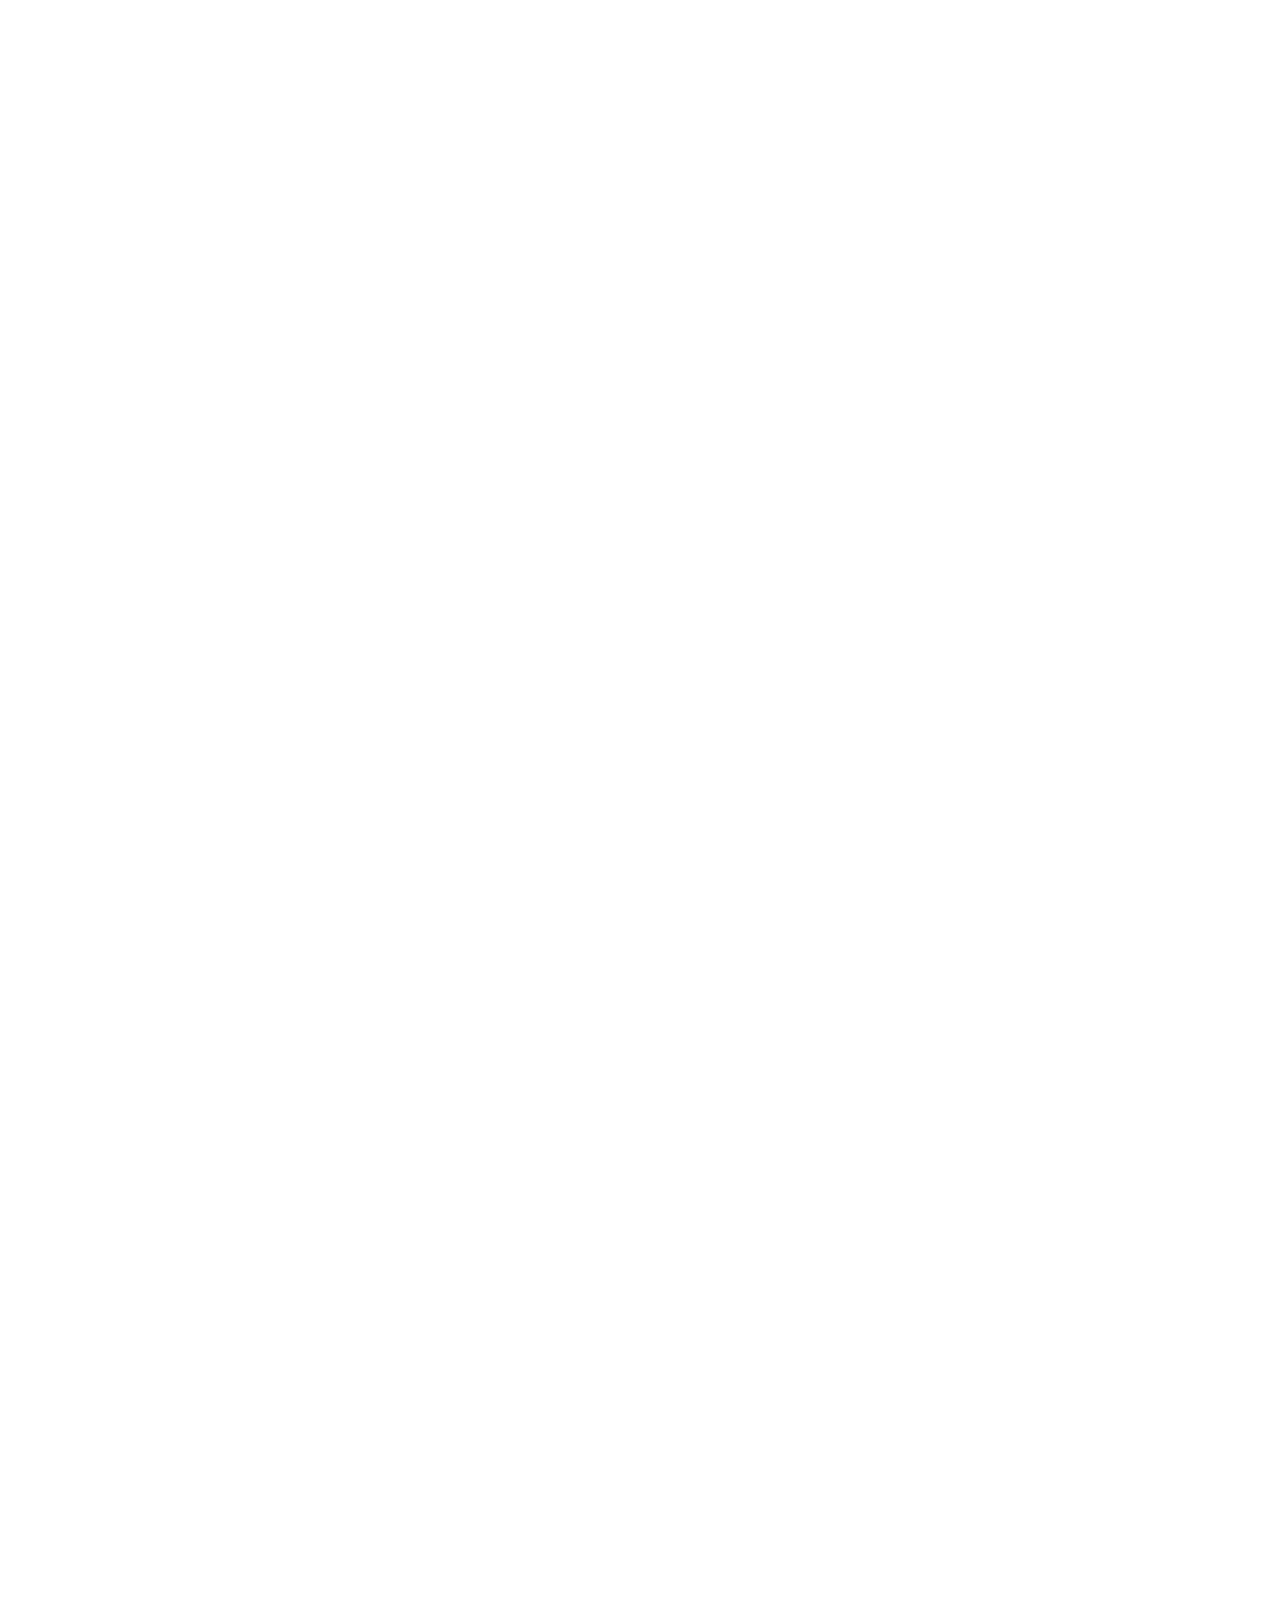
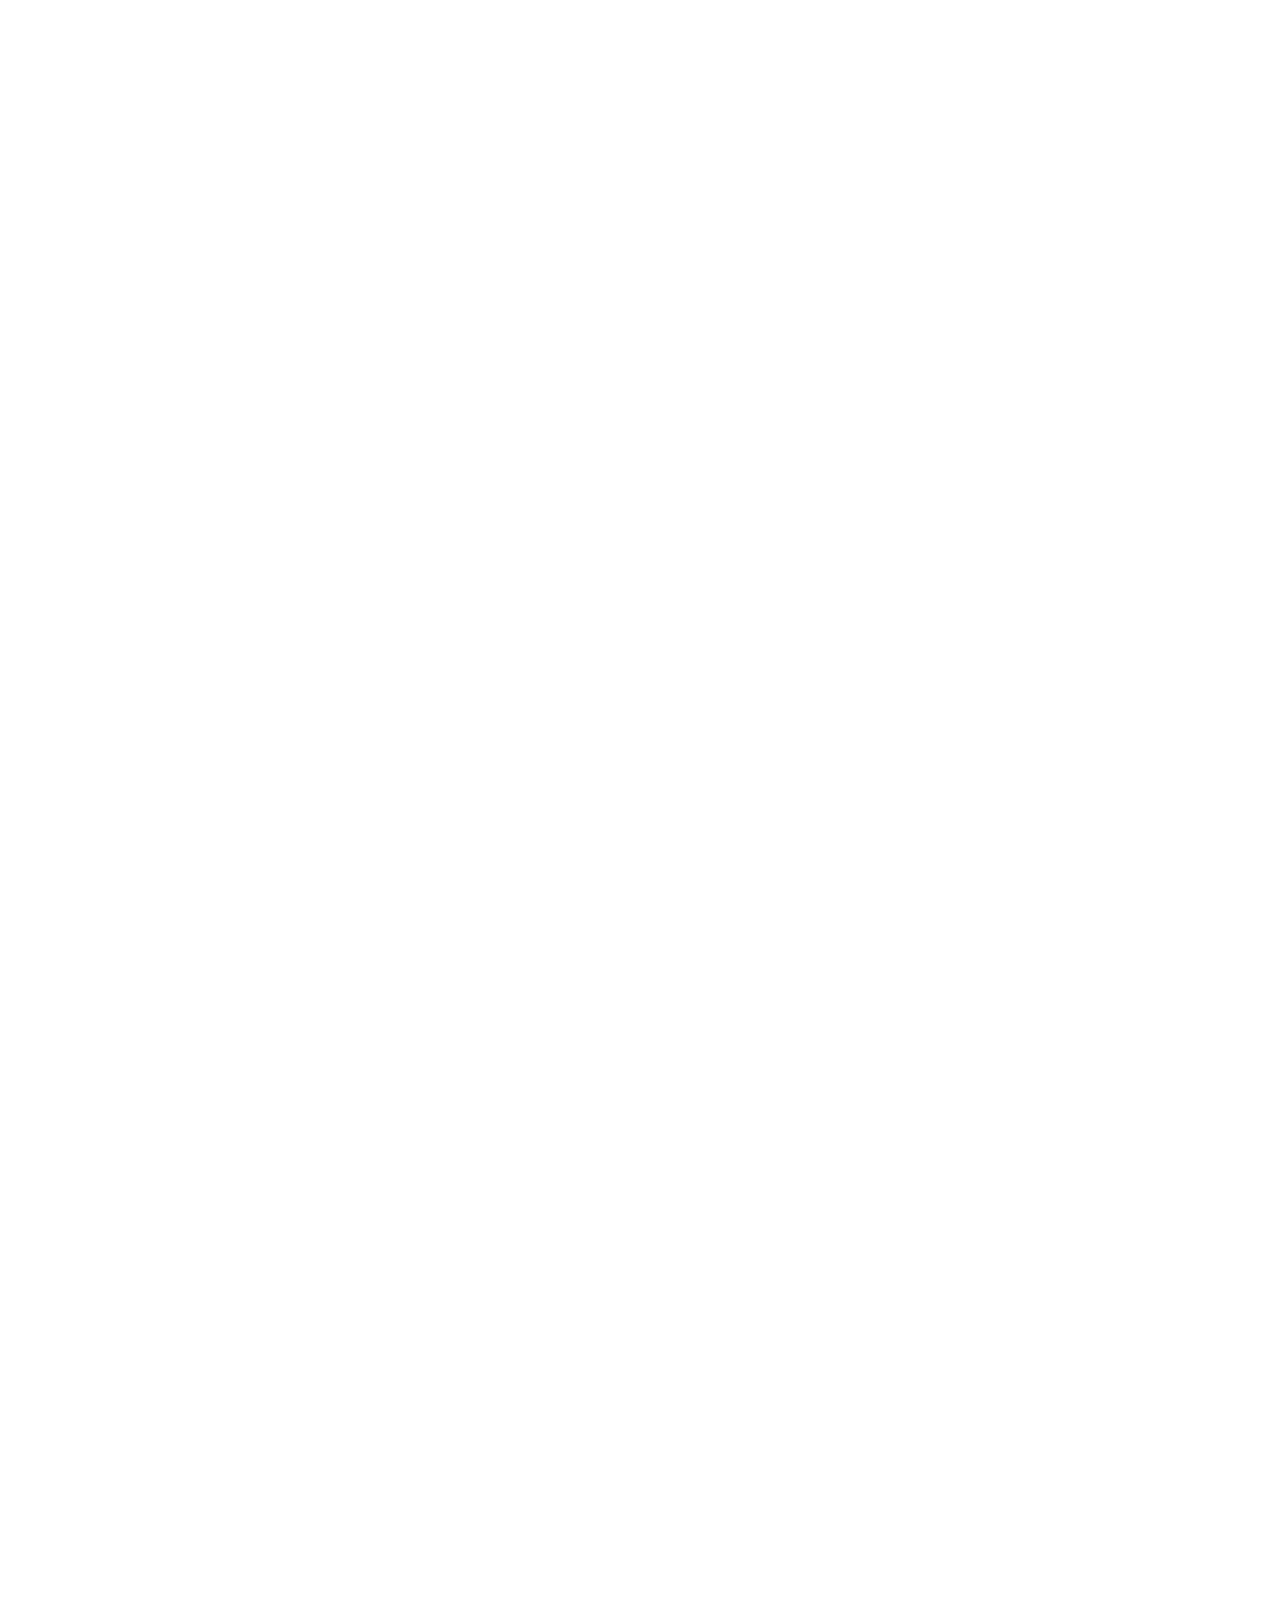
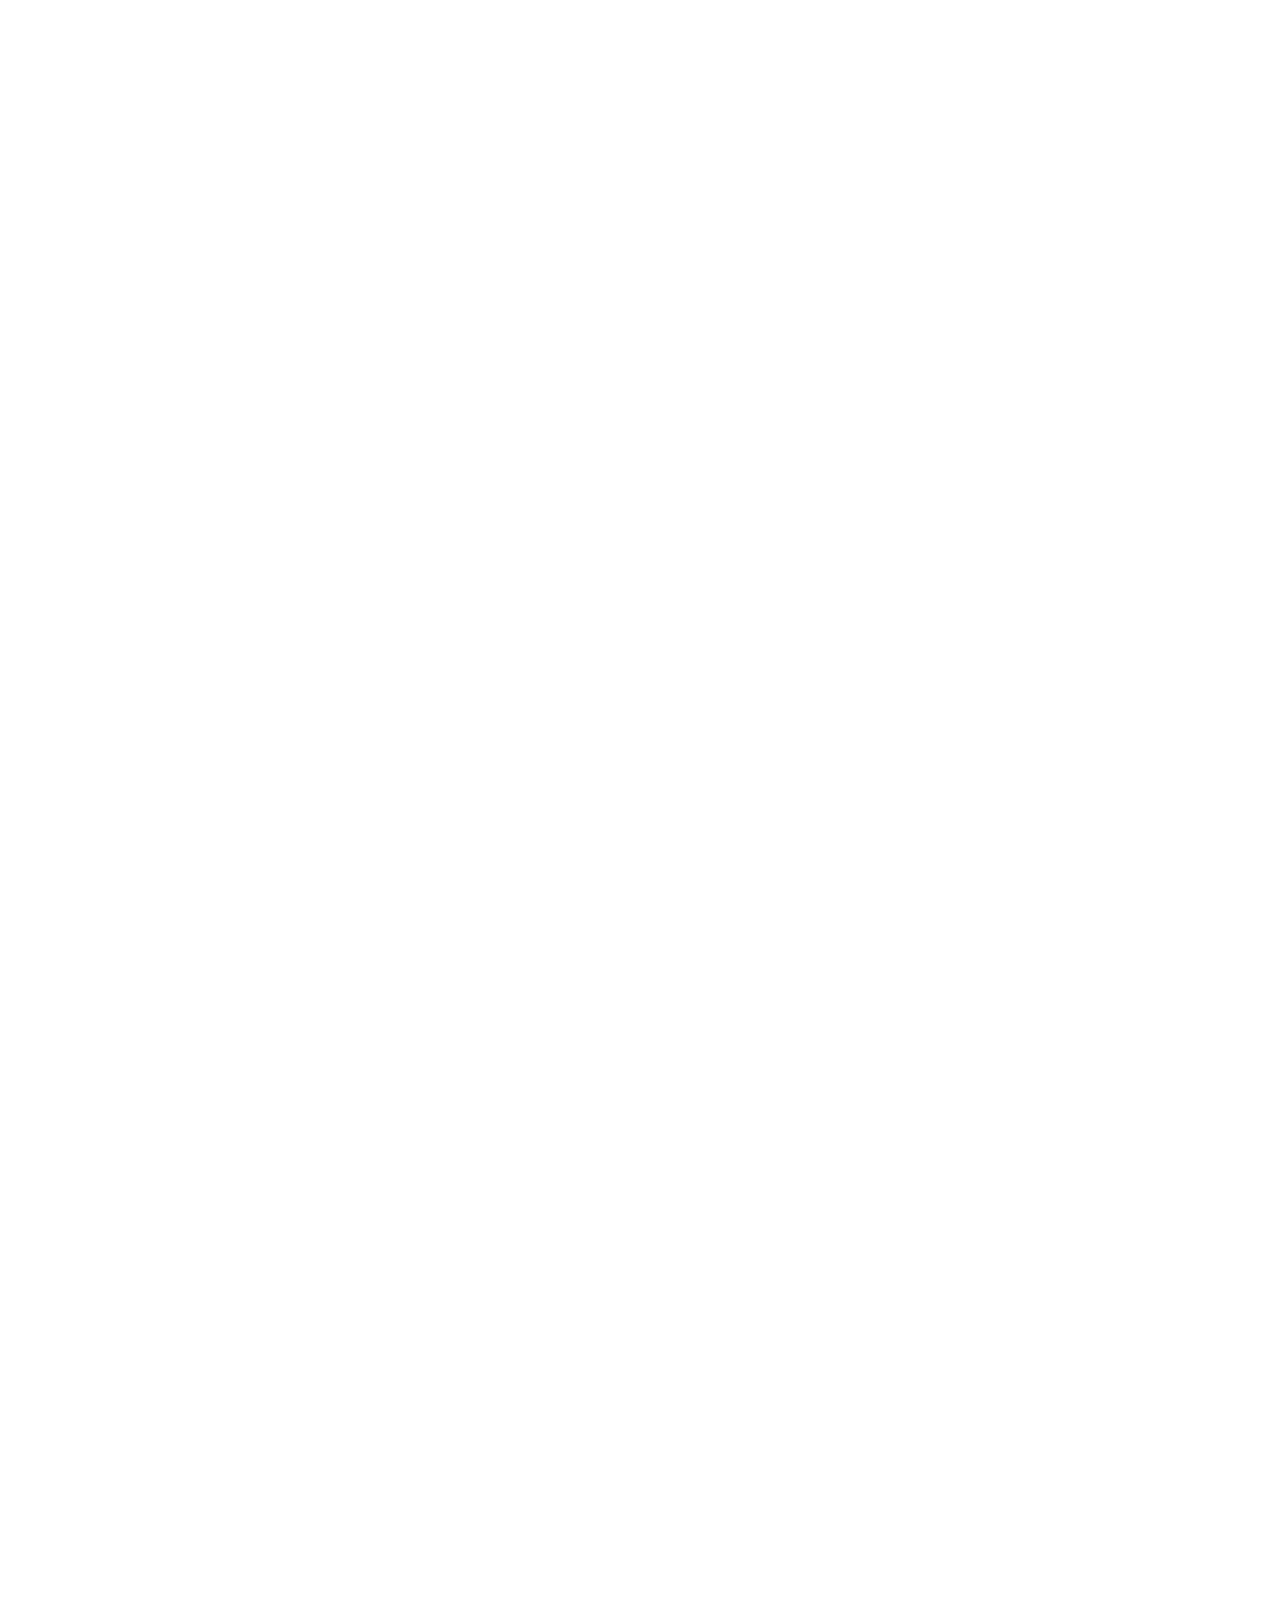
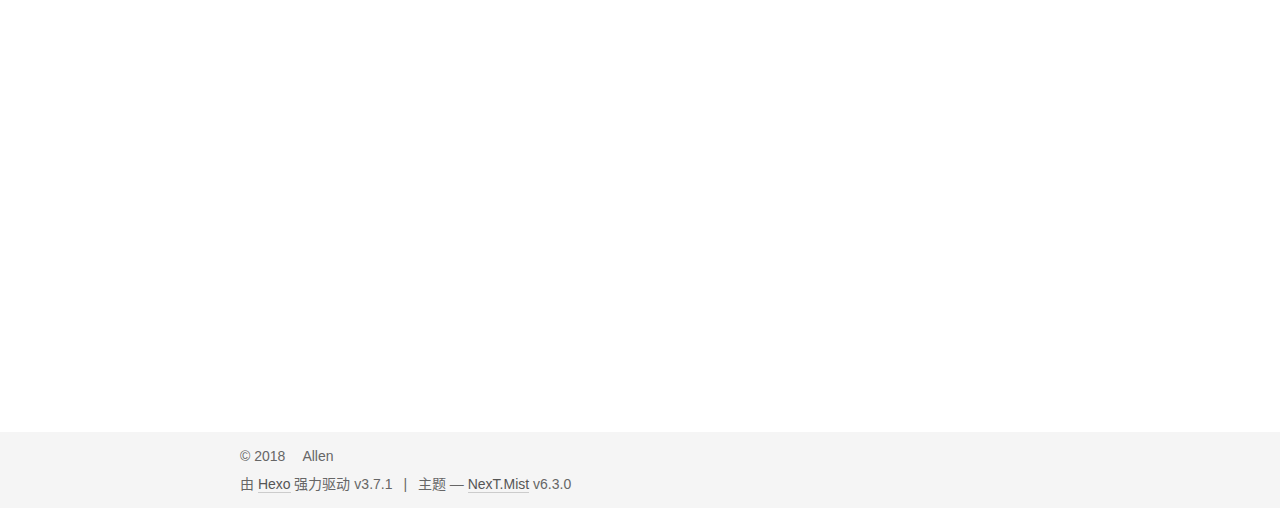
==== commit b4d0ec7b: "Site updated: 2018-07-14 19:16:22" ====
--- a/index.html
+++ b/index.html
@@ -365,7 +365,7 @@
                 
               
 
-              <time title="创建时间：2018-07-14 14:25:01 / 修改时间：19:08:37" itemprop="dateCreated datePublished" datetime="2018-07-14T14:25:01+08:00">2018-07-14</time>
+              <time title="创建时间：2018-07-14 14:25:01 / 修改时间：19:16:07" itemprop="dateCreated datePublished" datetime="2018-07-14T14:25:01+08:00">2018-07-14</time>
             
 
             
@@ -417,11 +417,10 @@
       
         
           
-            <h1 id="Set"><a href="#Set" class="headerlink" title="Set"></a>Set</h1><p>Set接口继承了Collection接口，Set是不包含重复元素的集合。准确点说，sets中不会包含e1与e2，e1与e2是e1</p>
+            <p>Set接口继承了Collection接口，Set是不包含重复元素的集合。准确点说，sets中不会包含e1与e2，e1与e2是e1</p>
 <p>.equals(e2)的关系，并且最多包含一个null元素。</p>
 <p><img src="/Users/chenhang/Documents/文章/pic/set.jpg" alt="set"></p>
 <figure class="highlight plain"><table><tr><td class="gutter"><pre><span class="line">1</span><br><span class="line">2</span><br><span class="line">3</span><br><span class="line">4</span><br><span class="line">5</span><br><span class="line">6</span><br><span class="line">7</span><br><span class="line">8</span><br><span class="line">9</span><br><span class="line">10</span><br><span class="line">11</span><br><span class="line">12</span><br><span class="line">13</span><br><span class="line">14</span><br><span class="line">15</span><br><span class="line">16</span><br><span class="line">17</span><br><span class="line">18</span><br><span class="line">19</span><br><span class="line">20</span><br><span class="line">21</span><br><span class="line">22</span><br><span class="line">23</span><br><span class="line">24</span><br><span class="line">25</span><br><span class="line">26</span><br><span class="line">27</span><br><span class="line">28</span><br><span class="line">29</span><br><span class="line">30</span><br><span class="line">31</span><br><span class="line">32</span><br><span class="line">33</span><br><span class="line">34</span><br><span class="line">35</span><br><span class="line">36</span><br><span class="line">37</span><br><span class="line">38</span><br><span class="line">39</span><br><span class="line">40</span><br><span class="line">41</span><br><span class="line">42</span><br><span class="line">43</span><br><span class="line">44</span><br><span class="line">45</span><br><span class="line">46</span><br><span class="line">47</span><br><span class="line">48</span><br><span class="line">49</span><br><span class="line">50</span><br><span class="line">51</span><br><span class="line">52</span><br><span class="line">53</span><br><span class="line">54</span><br><span class="line">55</span><br><span class="line">56</span><br><span class="line">57</span><br><span class="line">58</span><br><span class="line">59</span><br><span class="line">60</span><br><span class="line">61</span><br><span class="line">62</span><br><span class="line">63</span><br><span class="line">64</span><br><span class="line">65</span><br><span class="line">66</span><br><span class="line">67</span><br><span class="line">68</span><br><span class="line">69</span><br><span class="line">70</span><br><span class="line">71</span><br><span class="line">72</span><br><span class="line">73</span><br><span class="line">74</span><br><span class="line">75</span><br><span class="line">76</span><br><span class="line">77</span><br><span class="line">78</span><br><span class="line">79</span><br><span class="line">80</span><br><span class="line">81</span><br><span class="line">82</span><br><span class="line">83</span><br><span class="line">84</span><br><span class="line">85</span><br><span class="line">86</span><br><span class="line">87</span><br><span class="line">88</span><br><span class="line">89</span><br><span class="line">90</span><br><span class="line">91</span><br><span class="line">92</span><br><span class="line">93</span><br><span class="line">94</span><br><span class="line">95</span><br><span class="line">96</span><br><span class="line">97</span><br></pre></td><td class="code"><pre><span class="line">public interface Set&lt;E&gt; extends Collection&lt;E&gt; &#123;</span><br><span class="line">    // 查询操作</span><br><span class="line"></span><br><span class="line">    /**</span><br><span class="line">     * 返回集合内元素的数量，最多不会大于Integer.MAX_VALUE</span><br><span class="line">     */</span><br><span class="line">    int size();</span><br><span class="line"></span><br><span class="line">    /**</span><br><span class="line">     * 如果不包含元素则会返回true</span><br><span class="line">     */</span><br><span class="line">    boolean isEmpty();</span><br><span class="line"></span><br><span class="line">    /**</span><br><span class="line">     * 判断集合是否包含指定的值</span><br><span class="line">     */</span><br><span class="line">    boolean contains(Object o);</span><br><span class="line"></span><br><span class="line">    /**</span><br><span class="line">     * 返回集合中元素的迭代器。不保证元素的顺序(除非这个集合提供了这个保证)</span><br><span class="line">     */</span><br><span class="line">    Iterator&lt;E&gt; iterator();</span><br><span class="line"></span><br><span class="line">    /**</span><br><span class="line">     * 返回包含集合元素的数组</span><br><span class="line">     */</span><br><span class="line">    Object[] toArray();</span><br><span class="line"></span><br><span class="line">    /**</span><br><span class="line">     * </span><br><span class="line">     */</span><br><span class="line">    &lt;T&gt; T[] toArray(T[] a);</span><br><span class="line"></span><br><span class="line"></span><br><span class="line">    // 修改操作</span><br><span class="line"></span><br><span class="line">    /**</span><br><span class="line">     * </span><br><span class="line">     * </span><br><span class="line">     */</span><br><span class="line">    boolean add(E e);</span><br><span class="line"></span><br><span class="line"></span><br><span class="line">    /**</span><br><span class="line">     * </span><br><span class="line">     */</span><br><span class="line">    boolean remove(Object o);</span><br><span class="line"></span><br><span class="line"></span><br><span class="line">    // Bulk Operations</span><br><span class="line"></span><br><span class="line">    /**</span><br><span class="line">     * </span><br><span class="line">     */</span><br><span class="line">    boolean containsAll(Collection&lt;?&gt; c);</span><br><span class="line"></span><br><span class="line">    /**</span><br><span class="line">     * </span><br><span class="line">     */</span><br><span class="line">    boolean addAll(Collection&lt;? extends E&gt; c);</span><br><span class="line"></span><br><span class="line">    /**</span><br><span class="line">     * </span><br><span class="line">     */</span><br><span class="line">    boolean retainAll(Collection&lt;?&gt; c);</span><br><span class="line"></span><br><span class="line">    /**</span><br><span class="line">     * </span><br><span class="line">     */</span><br><span class="line">    boolean removeAll(Collection&lt;?&gt; c);</span><br><span class="line"></span><br><span class="line">    /**</span><br><span class="line">     * </span><br><span class="line">     */</span><br><span class="line">    void clear();</span><br><span class="line"></span><br><span class="line"></span><br><span class="line">    // Comparison and hashing</span><br><span class="line"></span><br><span class="line">    /**</span><br><span class="line">     * </span><br><span class="line">     */</span><br><span class="line">    boolean equals(Object o);</span><br><span class="line"></span><br><span class="line">    /**</span><br><span class="line">     * </span><br><span class="line">     */</span><br><span class="line">    int hashCode();</span><br><span class="line"></span><br><span class="line">    /**</span><br><span class="line">     * 并行的stream</span><br><span class="line">     */</span><br><span class="line">    @Override</span><br><span class="line">    default Spliterator&lt;E&gt; spliterator() &#123;</span><br><span class="line">        return Spliterators.spliterator(this, Spliterator.DISTINCT);</span><br><span class="line">    &#125;</span><br><span class="line">&#125;</span><br></pre></td></tr></table></figure>
-<p>没有注释的一些借口可以查看Collection接口中的注释。</p>
 
           
         
--- a/css/main.css
+++ b/css/main.css
@@ -1849,7 +1849,7 @@
   width: 4px;
   height: 4px;
   border-radius: 50%;
-  background: #b190a3;
+  background: #f90613;
 }
 .links-of-blogroll {
   font-size: 13px;
